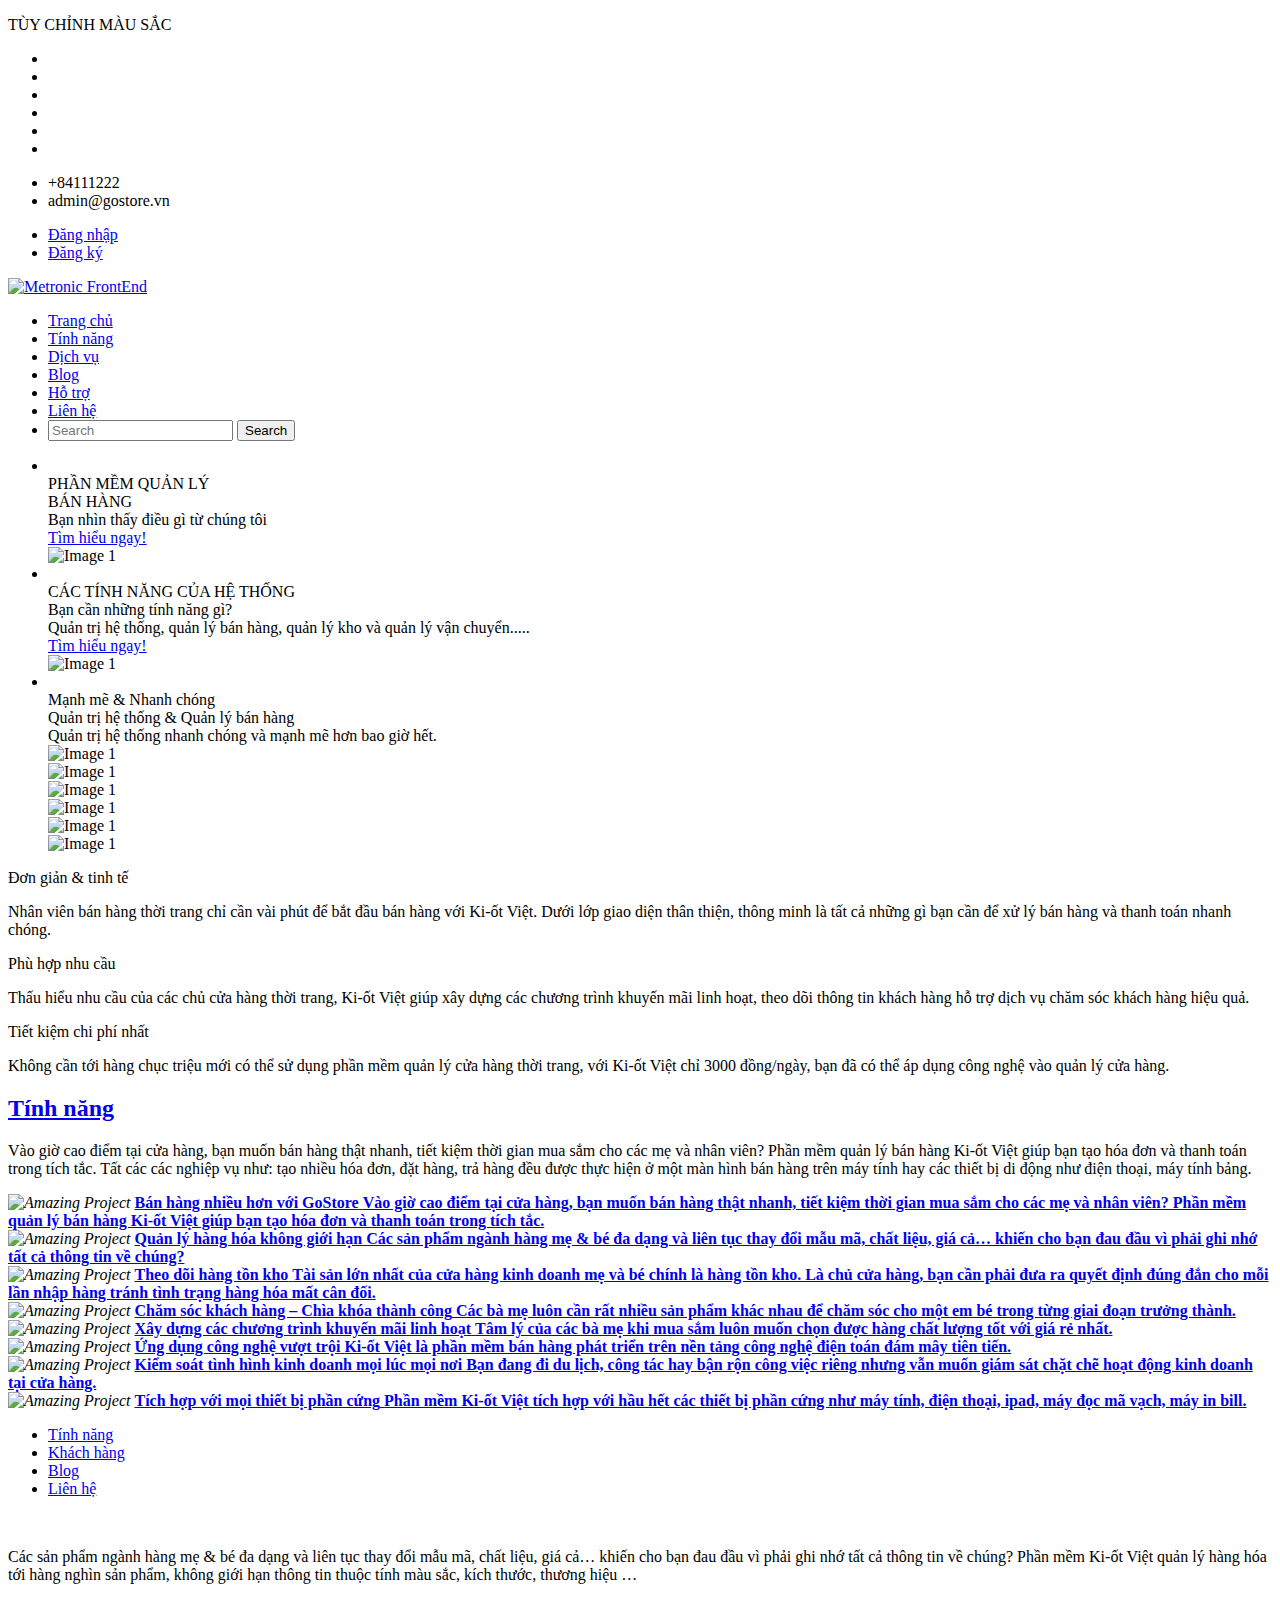
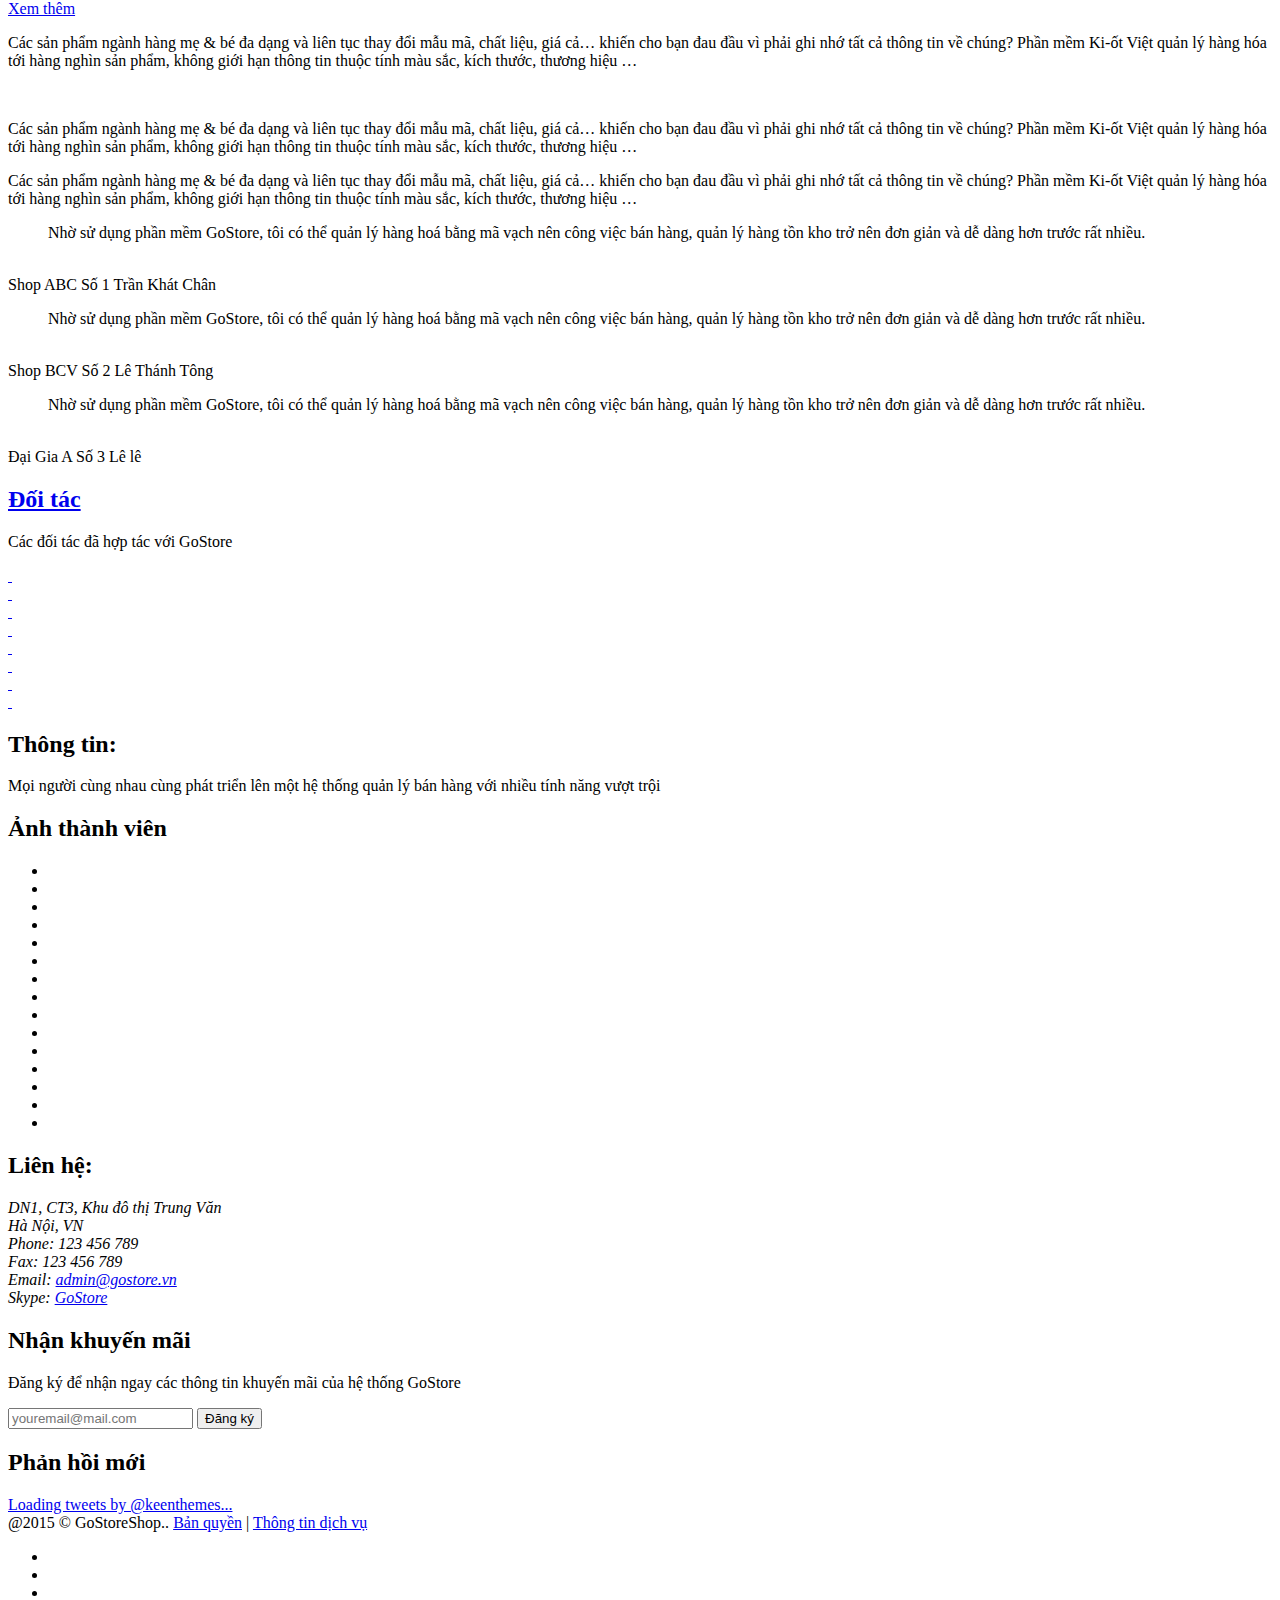
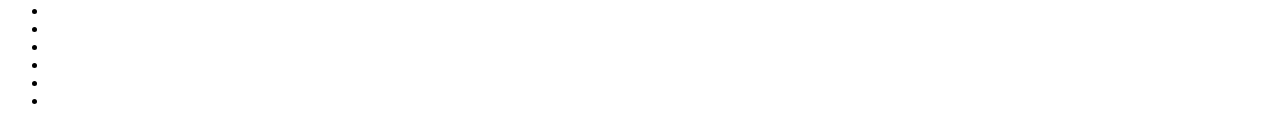
==== frontend/index.html @ a4b16a79 "TinhNangBangGia" ====
﻿<!DOCTYPE html>
<!-- 
Template Name: Metronic - Responsive Admin Dashboard Template build with Twitter Bootstrap 3.2.0
Version: 3.4
Author: KeenThemes
Website: http://www.keenthemes.com/
Contact: support@keenthemes.com
Follow: www.twitter.com/keenthemes
Like: www.facebook.com/keenthemes
Purchase: http://themeforest.net/item/metronic-responsive-admin-dashboard-template/4021469?ref=keenthemes
License: You must have a valid license purchased only from themeforest (the above link) in order to legally use the theme for your project.
-->
<!--[if IE 8]> <html lang="en" class="ie8 no-js"> <![endif]-->
<!--[if IE 9]> <html lang="en" class="ie9 no-js"> <![endif]-->
<!--[if !IE]><!-->
<html lang="en">
<!--<![endif]-->

<!-- Head BEGIN -->
<head>
  <meta charset="utf-8">
  <title>Phần mềm quản lý bán hàng GoStore</title>

  <meta content="width=device-width, initial-scale=1.0" name="viewport">
  <meta http-equiv="X-UA-Compatible" content="IE=edge,chrome=1">

  <meta content="Metronic Shop UI description" name="description">
  <meta content="Metronic Shop UI keywords" name="keywords">
  <meta content="keenthemes" name="author">

  <meta property="og:site_name" content="-CUSTOMER VALUE-">
  <meta property="og:title" content="-CUSTOMER VALUE-">
  <meta property="og:description" content="-CUSTOMER VALUE-">
  <meta property="og:type" content="website">
  <meta property="og:image" content="-CUSTOMER VALUE-"><!-- link to image for socio -->
  <meta property="og:url" content="-CUSTOMER VALUE-">

  <link rel="shortcut icon" href="favicon.ico">

  <!-- Fonts START -->
  <link href="http://fonts.googleapis.com/css?family=Open+Sans:300,400,600,700|PT+Sans+Narrow|Source+Sans+Pro:200,300,400,600,700,900&amp;subset=all" rel="stylesheet" type="text/css">
  <!-- Fonts END -->

  <!-- Global styles START -->          
  <link href="../assets/global/plugins/font-awesome/css/font-awesome.min.css" rel="stylesheet">
  <link href="../assets/global/plugins/bootstrap/css/bootstrap.min.css" rel="stylesheet">
  <!-- Global styles END --> 
   
  <!-- Page level plugin styles START -->
    <link href="../assets/global/plugins/fancybox/source/jquery.fancybox.css" rel="stylesheet">
    <link href="../assets/global/plugins/carousel-owl-carousel/owl-carousel/owl.carousel.css" rel="stylesheet">
    <link href="../assets/global/plugins/slider-revolution-slider/rs-plugin/css/settings.css" rel="stylesheet">
  <!-- Page level plugin styles END -->

  <!-- Theme styles START -->
    <link href="../assets/global/css/components.css" rel="stylesheet">
    <link href="../assets/frontend/layout/css/style.css" rel="stylesheet">
    <link href="../assets/frontend/pages/css/style-revolution-slider.css" rel="stylesheet"><!-- metronic revo slider styles -->
    <link href="../assets/frontend/layout/css/style-responsive.css" rel="stylesheet">
    <link href="../assets/frontend/layout/css/themes/red.css" rel="stylesheet" id="style-color">
    <link href="../assets/frontend/layout/css/custom.css" rel="stylesheet">
  <!-- Theme styles END -->
</head>
<!-- Head END -->

<!-- Body BEGIN -->
<body class="corporate">
    <!-- BEGIN STYLE CUSTOMIZER -->
    <div class="color-panel hidden-sm">
      <div class="color-mode-icons icon-color"></div>
      <div class="color-mode-icons icon-color-close"></div>
      <div class="color-mode">
        <p>TÙY CHỈNH MÀU SẮC</p>
        <ul class="inline">
          <li class="color-red current color-default" data-style="red"></li>
          <li class="color-blue" data-style="blue"></li>
          <li class="color-green" data-style="green"></li>
          <li class="color-orange" data-style="orange"></li>
          <li class="color-gray" data-style="gray"></li>
          <li class="color-turquoise" data-style="turquoise"></li>
        </ul>
      </div>
    </div>
    <!-- END BEGIN STYLE CUSTOMIZER --> 

    <!-- BEGIN TOP BAR -->
    <div class="pre-header">
        <div class="container">
            <div class="row">
                <!-- BEGIN TOP BAR LEFT PART -->
                <div class="col-md-6 col-sm-6 additional-shop-info">
                    <ul class="list-unstyled list-inline">
                        <li><i class="fa fa-phone"></i><span>+84111222</span></li>
                        <li><i class="fa fa-envelope-o"></i><span>admin@gostore.vn</span></li>
                    </ul>
                </div>
                <!-- END TOP BAR LEFT PART -->
                <!-- BEGIN TOP BAR MENU -->
                <div class="col-md-6 col-sm-6 additional-nav">
                    <ul class="list-unstyled list-inline pull-right">
                        <li><a href="page-login.html">Đăng nhập</a></li>
                        <li><a href="page-reg-page.html">Đăng ký</a></li>
                    </ul>
                </div>
                <!-- END TOP BAR MENU -->
            </div>
        </div>        
    </div>
    <!-- END TOP BAR -->
    <!-- BEGIN HEADER -->
    <div class="header">
      <div class="container">
        <a class="site-logo" href="index.html"><img src="../assets/frontend/layout/img/logos/logo-corp-red.png" alt="Metronic FrontEnd"></a>

        <a href="javascript:void(0);" class="mobi-toggler"><i class="fa fa-bars"></i></a>

        <!-- BEGIN NAVIGATION -->
        <div class="header-navigation pull-right font-transform-inherit">
          <ul>
              <li><a href="index.html">Trang chủ</a></li>
              <li><a href="TinhNang.html">Tính năng</a></li>
              <li><a href="page-prices.html">Dịch vụ</a></li>
              <li><a href="Blog.html">Blog</a></li>
              <li><a href="HoTro.html">Hỗ trợ</a></li>
              <li><a href="Liên hệ.html">Liên hệ</a></li>           

            <!-- BEGIN TOP SEARCH -->
            <li class="menu-search">
              <span class="sep"></span>
              <i class="fa fa-search search-btn"></i>
              <div class="search-box">
                <form action="#">
                  <div class="input-group">
                    <input type="text" placeholder="Search" class="form-control">
                    <span class="input-group-btn">
                      <button class="btn btn-primary" type="submit">Search</button>
                    </span>
                  </div>
                </form>
              </div> 
            </li>
            <!-- END TOP SEARCH -->
          </ul>
        </div>
        <!-- END NAVIGATION -->
      </div>
    </div>
    <!-- Header END -->

    <!-- BEGIN SLIDER -->
    <div class="page-slider margin-bottom-40">
      <div class="fullwidthbanner-container revolution-slider">
        <div class="fullwidthabnner">
          <ul id="revolutionul">
            <!-- THE NEW SLIDE -->
            <li data-transition="fade" data-slotamount="8" data-masterspeed="700" data-delay="9400" data-thumb="../assets/frontend/pages/img/revolutionslider/thumbs/thumb2.jpg">
              <!-- THE MAIN IMAGE IN THE FIRST SLIDE -->
              <img src="../assets/frontend/pages/img/revolutionslider/bg9.jpg" alt="">
              
              <div class="caption lft slide_title_white slide_item_left"
                data-x="30"
                data-y="90"
                data-speed="400"
                data-start="1500"
                data-easing="easeOutExpo">
                PHẦN MỀM QUẢN LÝ<br><span class="slide_title_white_bold">BÁN HÀNG</span>
              </div>
              <div class="caption lft slide_subtitle_white slide_item_left"
                data-x="87"
                data-y="245"
                data-speed="400"
                data-start="2000"
                data-easing="easeOutExpo">
                Bạn nhìn thấy điều gì từ chúng tôi
              </div>
              <a class="caption lft btn dark slide_btn slide_item_left" href="http://themeforest.net/item/metronic-responsive-admin-dashboard-template/4021469?ref=keenthemes"
                data-x="187"
                data-y="315"
                data-speed="400"
                data-start="3000"
                data-easing="easeOutExpo">
                Tìm hiểu ngay!
              </a>                        
              <div class="caption lfb"
                data-x="640" 
                data-y="0" 
                data-speed="700" 
                data-start="1000" 
                data-easing="easeOutExpo">
                <img src="../assets/frontend/pages/img/revolutionslider/lady.png" alt="Image 1">
              </div>
            </li>    

            <!-- THE FIRST SLIDE -->
            <li data-transition="fade" data-slotamount="8" data-masterspeed="700" data-delay="9400" data-thumb="../assets/frontend/pages/img/revolutionslider/thumbs/thumb2.jpg">
              <!-- THE MAIN IMAGE IN THE FIRST SLIDE -->
              <img src="../assets/frontend/pages/img/revolutionslider/bg1.jpg" alt="">
                            
              <div class="caption lft slide_title slide_item_left"
                data-x="30"
                data-y="105"
                data-speed="400"
                data-start="1500"
                data-easing="easeOutExpo">
                CÁC TÍNH NĂNG CỦA HỆ THỐNG 
              </div>
              <div class="caption lft slide_subtitle slide_item_left"
                data-x="30"
                data-y="180"
                data-speed="400"
                data-start="2000"
                data-easing="easeOutExpo">
                Bạn cần những tính năng gì?
              </div>
              <div class="caption lft slide_desc slide_item_left"
                data-x="30"
                data-y="220"
                data-speed="400"
                data-start="2500"
                data-easing="easeOutExpo">
                Quản trị hệ thống, quản lý bán hàng, quản lý kho và quản lý vận chuyển.....
              </div>
              <a class="caption lft btn green slide_btn slide_item_left" href="http://themeforest.net/item/metronic-responsive-admin-dashboard-template/4021469?ref=keenthemes"
                data-x="30"
                data-y="290"
                data-speed="400"
                data-start="3000"
                data-easing="easeOutExpo">
                Tìm hiểu ngay!
              </a>                        
              <div class="caption lfb"
                data-x="640" 
                data-y="55" 
                data-speed="700" 
                data-start="1000" 
                data-easing="easeOutExpo">
                <img src="../assets/frontend/pages/img/revolutionslider/man-winner.png" alt="Image 1">
              </div>
            </li>

            <!-- THE SECOND SLIDE -->
            <li data-transition="fade" data-slotamount="7" data-masterspeed="300" data-delay="9400" data-thumb="../assets/frontend/pages/img/revolutionslider/thumbs/thumb2.jpg">                        
              <img src="../assets/frontend/pages/img/revolutionslider/bg2.jpg" alt="">
              <div class="caption lfl slide_title slide_item_left"
                data-x="30"
                data-y="125"
                data-speed="400"
                data-start="3500"
                data-easing="easeOutExpo">
                Mạnh mẽ &amp; Nhanh chóng
              </div>
              <div class="caption lfl slide_subtitle slide_item_left"
                data-x="30"
                data-y="200"
                data-speed="400"
                data-start="4000"
                data-easing="easeOutExpo">
                Quản trị hệ thống &amp; Quản lý bán hàng
              </div>
              <div class="caption lfl slide_desc slide_item_left"
                data-x="30"
                data-y="245"
                data-speed="400"
                data-start="4500"
                data-easing="easeOutExpo">
                Quản trị hệ thống nhanh chóng và mạnh mẽ hơn bao giờ hết.
              </div>                        
              <div class="caption lfr slide_item_right" 
                data-x="635" 
                data-y="105" 
                data-speed="1200" 
                data-start="1500" 
                data-easing="easeOutBack">
                <img src="../assets/frontend/pages/img/revolutionslider/mac.png" alt="Image 1">
              </div>
              <div class="caption lfr slide_item_right" 
                data-x="580" 
                data-y="245" 
                data-speed="1200" 
                data-start="2000" 
                data-easing="easeOutBack">
                <img src="../assets/frontend/pages/img/revolutionslider/ipad.png" alt="Image 1">
              </div>
              <div class="caption lfr slide_item_right" 
                data-x="735" 
                data-y="290" 
                data-speed="1200" 
                data-start="2500" 
                data-easing="easeOutBack">
                <img src="../assets/frontend/pages/img/revolutionslider/iphone.png" alt="Image 1">
              </div>
              <div class="caption lfr slide_item_right" 
                data-x="835" 
                data-y="230" 
                data-speed="1200" 
                data-start="3000" 
                data-easing="easeOutBack">
                <img src="../assets/frontend/pages/img/revolutionslider/macbook.png" alt="Image 1">
              </div>
              <div class="caption lft slide_item_right" 
                data-x="865" 
                data-y="45" 
                data-speed="500" 
                data-start="5000" 
                data-easing="easeOutBack">
                <img src="../assets/frontend/pages/img/revolutionslider/hint1-red.png" id="rev-hint1" alt="Image 1">
              </div>                        
              <div class="caption lfb slide_item_right" 
                data-x="355" 
                data-y="355" 
                data-speed="500" 
                data-start="5500" 
                data-easing="easeOutBack">
                <img src="../assets/frontend/pages/img/revolutionslider/hint2-red.png" id="rev-hint2" alt="Image 1">
              </div>
            </li>                       
            </ul>
                <div class="tp-bannertimer tp-bottom"></div>
            </div>
        </div>
    </div>
    <!-- END SLIDER -->

    <div class="main">
      <div class="container">
        <!-- BEGIN SERVICE BOX -->   
        <div class="row service-box margin-bottom-40">
          <div class="col-md-4 col-sm-4">
            <div class="service-box-heading">
              <em><i class="fa fa-location-arrow blue"></i></em>
              <span>Đơn giản & tinh tế</span>
            </div>
            <p>Nhân viên bán hàng thời trang chỉ cần vài phút để bắt đầu bán hàng với Ki-ốt Việt. Dưới lớp giao diện thân thiện, thông minh là tất cả những gì bạn cần để xử lý bán hàng và thanh toán nhanh chóng.</p>
          </div>
          <div class="col-md-4 col-sm-4">
            <div class="service-box-heading">
              <em><i class="fa fa-check red"></i></em>
              <span>Phù hợp nhu cầu</span>
            </div>
            <p>Thấu hiểu nhu cầu của các chủ cửa hàng thời trang, Ki-ốt Việt giúp xây dựng các chương trình khuyến mãi linh hoạt, theo dõi thông tin khách hàng hỗ trợ dịch vụ chăm sóc khách hàng hiệu quả.</p>
          </div>
          <div class="col-md-4 col-sm-4">
            <div class="service-box-heading">
              <em><i class="fa fa-compress green"></i></em>
              <span>Tiết kiệm chi phí nhất</span>
            </div>
            <p>Không cần tới hàng chục triệu mới có thể sử dụng phần mềm quản lý cửa hàng thời trang, với Ki-ốt Việt chỉ 3000 đồng/ngày, bạn đã có thể áp dụng công nghệ vào quản lý cửa hàng.</p>
          </div>
        </div>
        <!-- END SERVICE BOX -->

        <!-- BEGIN RECENT WORKS -->
        <div class="row recent-work margin-bottom-40">
          <div class="col-md-3">
            <h2><a href="portfolio.html">Tính năng</a></h2>
            <p>Vào giờ cao điểm tại cửa hàng, bạn muốn bán hàng thật nhanh, tiết kiệm thời gian mua sắm cho các mẹ và nhân viên? Phần mềm quản lý bán hàng Ki-ốt Việt giúp bạn tạo hóa đơn và thanh toán trong tích tắc. Tất các các nghiệp vụ như: tạo nhiều hóa đơn, đặt hàng, trả hàng đều được thực hiện ở một màn hình bán hàng trên máy tính hay các thiết bị di động như điện thoại, máy tính bảng.</p>
          </div>
          <div class="col-md-9">
            <div class="owl-carousel owl-carousel3">
              <div class="recent-work-item">
                <em>
                  <img src="../assets/frontend/pages/img/works/img1.jpg" alt="Amazing Project" class="img-responsive">
                  <a href="portfolio-item.html"><i class="fa fa-link"></i></a>
                  <a href="../assets/frontend/pages/img/works/img1.jpg" class="fancybox-button" title="Project Name #1" data-rel="fancybox-button"><i class="fa fa-search"></i></a>
                </em>
                <a class="recent-work-description" href="javascript:;">
                  <strong>Bán hàng nhiều hơn với GoStore</strong>
                  <b>Vào giờ cao điểm tại cửa hàng, bạn muốn bán hàng thật nhanh, tiết kiệm thời gian mua sắm cho các mẹ và nhân viên? Phần mềm quản lý bán hàng Ki-ốt Việt giúp bạn tạo hóa đơn và thanh toán trong tích tắc.</b>
                </a>
              </div>
              <div class="recent-work-item">
                <em>
                  <img src="../assets/frontend/pages/img/works/img2.jpg" alt="Amazing Project" class="img-responsive">
                  <a href="portfolio-item.html"><i class="fa fa-link"></i></a>
                  <a href="../assets/frontend/pages/img/works/img2.jpg" class="fancybox-button" title="Project Name #2" data-rel="fancybox-button"><i class="fa fa-search"></i></a>
                </em>
                <a class="recent-work-description" href="javascript:;">
                  <strong>Quản lý hàng hóa không giới hạn</strong>
                  <b>Các sản phẩm ngành hàng mẹ & bé đa dạng và liên tục thay đổi mẫu mã, chất liệu, giá cả… khiến cho bạn đau đầu vì phải ghi nhớ tất cả thông tin về chúng? </b>
                </a>
              </div>
              <div class="recent-work-item">
                <em>
                  <img src="../assets/frontend/pages/img/works/img3.jpg" alt="Amazing Project" class="img-responsive">
                  <a href="portfolio-item.html"><i class="fa fa-link"></i></a>
                  <a href="../assets/frontend/pages/img/works/img3.jpg" class="fancybox-button" title="Project Name #3" data-rel="fancybox-button"><i class="fa fa-search"></i></a>
                </em>
                <a class="recent-work-description" href="javascript:;">
                  <strong>Theo dõi hàng tồn kho</strong>
                  <b>Tài sản lớn nhất của cửa hàng kinh doanh mẹ và bé chính là hàng tồn kho. Là chủ cửa hàng, bạn cần phải đưa ra quyết định đúng đắn cho mỗi lần nhập hàng tránh tình trạng hàng hóa mất cân đối. </b>
                </a>
              </div>
              <div class="recent-work-item">
                <em>
                  <img src="../assets/frontend/pages/img/works/img4.jpg" alt="Amazing Project" class="img-responsive">
                  <a href="portfolio-item.html"><i class="fa fa-link"></i></a>
                  <a href="../assets/frontend/pages/img/works/img4.jpg" class="fancybox-button" title="Project Name #4" data-rel="fancybox-button"><i class="fa fa-search"></i></a>
                </em>
                <a class="recent-work-description" href="javascript:;">
                  <strong>Chăm sóc khách hàng – Chìa khóa thành công</strong>
                  <b>Các bà mẹ luôn cần rất nhiều sản phẩm khác nhau để chăm sóc cho một em bé trong từng giai đoạn trưởng thành.</b>
                </a>
              </div>
              <div class="recent-work-item">
                <em>
                  <img src="../assets/frontend/pages/img/works/img5.jpg" alt="Amazing Project" class="img-responsive">
                  <a href="portfolio-item.html"><i class="fa fa-link"></i></a>
                  <a href="../assets/frontend/pages/img/works/img5.jpg" class="fancybox-button" title="Project Name #5" data-rel="fancybox-button"><i class="fa fa-search"></i></a>
                </em>
                <a class="recent-work-description" href="javascript:;">
                  <strong>Xây dựng các chương trình khuyến mãi linh hoạt</strong>
                  <b>Tâm lý của các bà mẹ khi mua sắm luôn muốn chọn được hàng chất lượng tốt với giá rẻ nhất. </b>
                </a>
              </div>
              <div class="recent-work-item">
                <em>
                  <img src="../assets/frontend/pages/img/works/img6.jpg" alt="Amazing Project" class="img-responsive">
                  <a href="portfolio-item.html"><i class="fa fa-link"></i></a>
                  <a href="../assets/frontend/pages/img/works/img6.jpg" class="fancybox-button" title="Project Name #6" data-rel="fancybox-button"><i class="fa fa-search"></i></a>
                </em>
                <a class="recent-work-description" href="javascript:;">
                  <strong>Ứng dụng công nghệ vượt trội</strong>
                  <b>Ki-ốt Việt là phần mềm bán hàng phát triển trên nền tảng công nghệ điện toán đám mây tiên tiến.</b>
                </a>
              </div>
              <div class="recent-work-item">
                <em>
                  <img src="../assets/frontend/pages/img/works/img3.jpg" alt="Amazing Project" class="img-responsive">
                  <a href="portfolio-item.html"><i class="fa fa-link"></i></a>
                  <a href="../assets/frontend/pages/img/works/img3.jpg" class="fancybox-button" title="Project Name #3" data-rel="fancybox-button"><i class="fa fa-search"></i></a>
                </em>
                <a class="recent-work-description" href="javascript:;">
                  <strong>Kiểm soát tình hình kinh doanh mọi lúc mọi nơi</strong>
                  <b>Bạn đang đi du lịch, công tác hay bận rộn công việc riêng nhưng vẫn muốn giám sát chặt chẽ hoạt động kinh doanh tại cửa hàng. </b>
                </a>
              </div>
              <div class="recent-work-item">
                <em>
                  <img src="../assets/frontend/pages/img/works/img4.jpg" alt="Amazing Project" class="img-responsive">
                  <a href="portfolio-item.html"><i class="fa fa-link"></i></a>
                  <a href="../assets/frontend/pages/img/works/img4.jpg" class="fancybox-button" title="Project Name #4" data-rel="fancybox-button"><i class="fa fa-search"></i></a>
                </em>
                <a class="recent-work-description" href="javascript:;">
                  <strong>Tích hợp với mọi thiết bị phần cứng</strong>
                  <b>Phần mềm Ki-ốt Việt tích hợp với hầu hết các thiết bị phần cứng như máy tính, điện thoại, ipad, máy đọc mã vạch, máy in bill.</b>
                </a>
              </div>
            </div>       
          </div>
        </div>   
        <!-- END RECENT WORKS -->

        <!-- BEGIN TABS AND TESTIMONIALS -->
        <div class="row mix-block margin-bottom-40">
          <!-- TABS -->
          <div class="col-md-7 tab-style-1">
            <ul class="nav nav-tabs">
              <li class="active"><a href="#tab-1" data-toggle="tab">Tính năng</a></li>
              <li><a href="#tab-2" data-toggle="tab">Khách hàng</a></li>
              <li><a href="#tab-3" data-toggle="tab">Blog</a></li>
              <li><a href="#tab-4" data-toggle="tab">Liên hệ</a></li>
            </ul>
            <div class="tab-content">
              <div class="tab-pane row fade in active" id="tab-1">
                <div class="col-md-3 col-sm-3">
                  <a href="assets/temp/photos/img7.jpg" class="fancybox-button" title="Image Title" data-rel="fancybox-button">
                    <img class="img-responsive" src="../assets/frontend/pages/img/photos/img7.jpg" alt="">
                  </a>
                </div>
                <div class="col-md-9 col-sm-9">
                  <p class="margin-bottom-10">Các sản phẩm ngành hàng mẹ & bé đa dạng và liên tục thay đổi mẫu mã, chất liệu, giá cả… khiến cho bạn đau đầu vì phải ghi nhớ tất cả thông tin về chúng? Phần mềm Ki-ốt Việt quản lý hàng hóa tới hàng nghìn sản phẩm, không giới hạn thông tin thuộc tính màu sắc, kích thước, thương hiệu …</p>
                  <p><a class="more" href="javascript:;">Xem thêm <i class="icon-angle-right"></i></a></p>
                </div>
              </div>
              <div class="tab-pane row fade" id="tab-2">
                <div class="col-md-9 col-sm-9">
                  <p>Các sản phẩm ngành hàng mẹ & bé đa dạng và liên tục thay đổi mẫu mã, chất liệu, giá cả… khiến cho bạn đau đầu vì phải ghi nhớ tất cả thông tin về chúng? Phần mềm Ki-ốt Việt quản lý hàng hóa tới hàng nghìn sản phẩm, không giới hạn thông tin thuộc tính màu sắc, kích thước, thương hiệu …</p>
                </div>
                <div class="col-md-3 col-sm-3">
                  <a href="assets/temp/photos/img10.jpg" class="fancybox-button" title="Image Title" data-rel="fancybox-button">
                    <img class="img-responsive" src="../assets/frontend/pages/img/photos/img10.jpg" alt="">
                  </a>
                </div>
              </div>
              <div class="tab-pane fade" id="tab-3">
                <p>Các sản phẩm ngành hàng mẹ & bé đa dạng và liên tục thay đổi mẫu mã, chất liệu, giá cả… khiến cho bạn đau đầu vì phải ghi nhớ tất cả thông tin về chúng? Phần mềm Ki-ốt Việt quản lý hàng hóa tới hàng nghìn sản phẩm, không giới hạn thông tin thuộc tính màu sắc, kích thước, thương hiệu …</p>
              </div>
              <div class="tab-pane fade" id="tab-4">
                <p>Các sản phẩm ngành hàng mẹ & bé đa dạng và liên tục thay đổi mẫu mã, chất liệu, giá cả… khiến cho bạn đau đầu vì phải ghi nhớ tất cả thông tin về chúng? Phần mềm Ki-ốt Việt quản lý hàng hóa tới hàng nghìn sản phẩm, không giới hạn thông tin thuộc tính màu sắc, kích thước, thương hiệu …</p>
              </div>
            </div>
          </div>
          <!-- END TABS -->
        
          <!-- TESTIMONIALS -->
          <div class="col-md-5 testimonials-v1">
            <div id="myCarousel" class="carousel slide">
              <!-- Carousel items -->
              <div class="carousel-inner">
                <div class="active item">
                  <blockquote><p>Nhờ sử dụng phần mềm GoStore, tôi có thể quản lý hàng hoá bằng mã vạch nên công việc bán hàng, quản lý hàng tồn kho trở nên đơn giản và dễ dàng hơn trước rất nhiều.</p></blockquote>
                  <div class="carousel-info">
                    <img class="pull-left" src="../assets/frontend/pages/img/people/img1-small.jpg" alt="">
                    <div class="pull-left">
                      <span class="testimonials-name">Shop ABC</span>
                      <span class="testimonials-post">Số 1 Trần Khát Chân</span>
                    </div>
                  </div>
                </div>
                <div class="item">
                  <blockquote><p>Nhờ sử dụng phần mềm GoStore, tôi có thể quản lý hàng hoá bằng mã vạch nên công việc bán hàng, quản lý hàng tồn kho trở nên đơn giản và dễ dàng hơn trước rất nhiều.</p></blockquote>
                  <div class="carousel-info">
                    <img class="pull-left" src="../assets/frontend/pages/img/people/img5-small.jpg" alt="">
                    <div class="pull-left">
                      <span class="testimonials-name">Shop BCV</span>
                      <span class="testimonials-post">Số 2 Lê Thánh Tông</span>
                    </div>
                  </div>
                </div>
                <div class="item">
                  <blockquote><p>Nhờ sử dụng phần mềm GoStore, tôi có thể quản lý hàng hoá bằng mã vạch nên công việc bán hàng, quản lý hàng tồn kho trở nên đơn giản và dễ dàng hơn trước rất nhiều.</p></blockquote>
                  <div class="carousel-info">
                    <img class="pull-left" src="../assets/frontend/pages/img/people/img2-small.jpg" alt="">
                    <div class="pull-left">
                      <span class="testimonials-name">Đại Gia A</span>
                      <span class="testimonials-post">Số 3 Lê lê</span>
                    </div>
                  </div>
                </div>
              </div>

              <!-- Carousel nav -->
              <a class="left-btn" href="#myCarousel" data-slide="prev"></a>
              <a class="right-btn" href="#myCarousel" data-slide="next"></a>
            </div>
          </div>
          <!-- END TESTIMONIALS -->
        </div>                
        <!-- END TABS AND TESTIMONIALS -->

        

        <!-- BEGIN CLIENTS -->
        <div class="row margin-bottom-40 our-clients">
          <div class="col-md-3">
            <h2><a href="javascript:;">Đối tác  </a></h2>
            <p>Các đối tác đã hợp tác với GoStore</p>
          </div>
          <div class="col-md-9">
            <div class="owl-carousel owl-carousel6-brands">
              <div class="client-item">
                <a href="javascript:;">
                  <img src="../assets/frontend/pages/img/clients/client_1_gray.png" class="img-responsive" alt="">
                  <img src="../assets/frontend/pages/img/clients/client_1.png" class="color-img img-responsive" alt="">
                </a>
              </div>
              <div class="client-item">
                <a href="javascript:;">
                  <img src="../assets/frontend/pages/img/clients/client_2_gray.png" class="img-responsive" alt="">
                  <img src="../assets/frontend/pages/img/clients/client_2.png" class="color-img img-responsive" alt="">
                </a>
              </div>
              <div class="client-item">
                <a href="javascript:;">
                  <img src="../assets/frontend/pages/img/clients/client_3_gray.png" class="img-responsive" alt="">
                  <img src="../assets/frontend/pages/img/clients/client_3.png" class="color-img img-responsive" alt="">
                </a>
              </div>
              <div class="client-item">
                <a href="javascript:;">
                  <img src="../assets/frontend/pages/img/clients/client_4_gray.png" class="img-responsive" alt="">
                  <img src="../assets/frontend/pages/img/clients/client_4.png" class="color-img img-responsive" alt="">
                </a>
              </div>
              <div class="client-item">
                <a href="javascript:;">
                  <img src="../assets/frontend/pages/img/clients/client_5_gray.png" class="img-responsive" alt="">
                  <img src="../assets/frontend/pages/img/clients/client_5.png" class="color-img img-responsive" alt="">
                </a>
              </div>
              <div class="client-item">
                <a href="javascript:;">
                  <img src="../assets/frontend/pages/img/clients/client_6_gray.png" class="img-responsive" alt="">
                  <img src="../assets/frontend/pages/img/clients/client_6.png" class="color-img img-responsive" alt="">
                </a>
              </div>
              <div class="client-item">
                <a href="javascript:;">
                  <img src="../assets/frontend/pages/img/clients/client_7_gray.png" class="img-responsive" alt="">
                  <img src="../assets/frontend/pages/img/clients/client_7.png" class="color-img img-responsive" alt="">
                </a>
              </div>
              <div class="client-item">
                <a href="javascript:;">
                  <img src="../assets/frontend/pages/img/clients/client_8_gray.png" class="img-responsive" alt="">
                  <img src="../assets/frontend/pages/img/clients/client_8.png" class="color-img img-responsive" alt="">
                </a>
              </div>                  
            </div>
          </div>          
        </div>
        <!-- END CLIENTS -->
      </div>
    </div>

    <!-- BEGIN PRE-FOOTER -->
    <div class="pre-footer">
      <div class="container">
        <div class="row">
          <!-- BEGIN BOTTOM ABOUT BLOCK -->
          <div class="col-md-4 col-sm-6 pre-footer-col">
            <h2>Thông tin:</h2>
            <p>Mọi người cùng nhau cùng phát triển lên một hệ thống quản lý bán hàng với nhiều tính năng vượt trội </p>

            <div class="photo-stream">
              <h2>Ảnh thành viên</h2>
              <ul class="list-unstyled">
                <li><a href="javascript:;"><img alt="" src="../assets/frontend/pages/img/people/img5-small.jpg"></a></li>
                <li><a href="javascript:;"><img alt="" src="../assets/frontend/pages/img/works/img1.jpg"></a></li>
                <li><a href="javascript:;"><img alt="" src="../assets/frontend/pages/img/people/img4-large.jpg"></a></li>
                <li><a href="javascript:;"><img alt="" src="../assets/frontend/pages/img/works/img6.jpg"></a></li>
                <li><a href="javascript:;"><img alt="" src="../assets/frontend/pages/img/works/img3.jpg"></a></li>
                <li><a href="javascript:;"><img alt="" src="../assets/frontend/pages/img/people/img2-large.jpg"></a></li>
                <li><a href="javascript:;"><img alt="" src="../assets/frontend/pages/img/works/img2.jpg"></a></li>
                <li><a href="javascript:;"><img alt="" src="../assets/frontend/pages/img/works/img5.jpg"></a></li>
                <li><a href="javascript:;"><img alt="" src="../assets/frontend/pages/img/people/img5-small.jpg"></a></li>
                <li><a href="javascript:;"><img alt="" src="../assets/frontend/pages/img/works/img1.jpg"></a></li>
                <li><a href="javascript:;"><img alt="" src="../assets/frontend/pages/img/people/img4-large.jpg"></a></li>
                <li><a href="javascript:;"><img alt="" src="../assets/frontend/pages/img/works/img6.jpg"></a></li>
                <li><a href="javascript:;"><img alt="" src="../assets/frontend/pages/img/works/img3.jpg"></a></li>
                <li><a href="javascript:;"><img alt="" src="../assets/frontend/pages/img/people/img2-large.jpg"></a></li>
                <li><a href="javascript:;"><img alt="" src="../assets/frontend/pages/img/works/img2.jpg"></a></li>
              </ul>                    
            </div>
          </div>
          <!-- END BOTTOM ABOUT BLOCK -->

          <!-- BEGIN BOTTOM CONTACTS -->
          <div class="col-md-4 col-sm-6 pre-footer-col">
            <h2>Liên hệ:</h2>
            <address class="margin-bottom-40">
              DN1, CT3, Khu đô thị Trung Văn<br>
              Hà Nội, VN<br>
              Phone: 123 456 789<br>
              Fax: 123 456 789<br>
              Email: <a href="mailto:info@metronic.com">admin@gostore.vn</a><br>
              Skype: <a href="skype:metronic">GoStore</a>
            </address>

            <div class="pre-footer-subscribe-box pre-footer-subscribe-box-vertical">
              <h2>Nhận khuyến mãi</h2>
              <p>Đăng ký để nhận ngay các thông tin khuyến mãi của hệ thống GoStore</p>
              <form action="#">
                <div class="input-group">
                  <input type="text" placeholder="youremail@mail.com" class="form-control">
                  <span class="input-group-btn">
                    <button class="btn btn-primary" type="submit">Đăng ký</button>
                  </span>
                </div>
              </form>
            </div>
          </div>
          <!-- END BOTTOM CONTACTS -->

          <!-- BEGIN TWITTER BLOCK --> 
          <div class="col-md-4 col-sm-6 pre-footer-col">
            <h2 class="margin-bottom-0">Phản hồi mới</h2>
            <a class="twitter-timeline" href="https://twitter.com/twitterapi" data-tweet-limit="2" data-theme="dark" data-link-color="#57C8EB" data-widget-id="455411516829736961" data-chrome="noheader nofooter noscrollbar noborders transparent">Loading tweets by @keenthemes...</a>
          </div>
          <!-- END TWITTER BLOCK -->
        </div>
      </div>
    </div>
    <!-- END PRE-FOOTER -->

    <!-- BEGIN FOOTER -->
    <div class="footer">
      <div class="container">
        <div class="row">
          <!-- BEGIN COPYRIGHT -->
          <div class="col-md-6 col-sm-6 padding-top-10">
            @2015 © GoStoreShop.. <a href="javascript:;">Bản quyền</a> | <a href="javascript:;">Thông tin dịch vụ</a>
          </div>
          <!-- END COPYRIGHT -->
          <!-- BEGIN PAYMENTS -->
          <div class="col-md-6 col-sm-6">
            <ul class="social-footer list-unstyled list-inline pull-right">
              <li><a href="javascript:;"><i class="fa fa-facebook"></i></a></li>
              <li><a href="javascript:;"><i class="fa fa-google-plus"></i></a></li>
              <li><a href="javascript:;"><i class="fa fa-dribbble"></i></a></li>
              <li><a href="javascript:;"><i class="fa fa-linkedin"></i></a></li>
              <li><a href="javascript:;"><i class="fa fa-twitter"></i></a></li>
              <li><a href="javascript:;"><i class="fa fa-skype"></i></a></li>
              <li><a href="javascript:;"><i class="fa fa-github"></i></a></li>
              <li><a href="javascript:;"><i class="fa fa-youtube"></i></a></li>
              <li><a href="javascript:;"><i class="fa fa-dropbox"></i></a></li>
            </ul>  
          </div>
          <!-- END PAYMENTS -->
        </div>
      </div>
    </div>
    <!-- END FOOTER -->

    <!-- Load javascripts at bottom, this will reduce page load time -->
    <!-- BEGIN CORE PLUGINS (REQUIRED FOR ALL PAGES) -->
    <!--[if lt IE 9]>
    <script src="../assets/global/plugins/respond.min.js"></script>
    <![endif]-->
    <script src="../assets/global/plugins/jquery.min.js" type="text/javascript"></script>
    <script src="../assets/global/plugins/jquery-migrate.min.js" type="text/javascript"></script>
    <script src="../assets/global/plugins/bootstrap/js/bootstrap.min.js" type="text/javascript"></script>      
    <script src="../assets/frontend/layout/scripts/back-to-top.js" type="text/javascript"></script>
    <!-- END CORE PLUGINS -->

    <!-- BEGIN PAGE LEVEL JAVASCRIPTS (REQUIRED ONLY FOR CURRENT PAGE) -->
    <script src="../assets/global/plugins/fancybox/source/jquery.fancybox.pack.js" type="text/javascript"></script><!-- pop up -->
    <script src="../assets/global/plugins/carousel-owl-carousel/owl-carousel/owl.carousel.min.js" type="text/javascript"></script><!-- slider for products -->

    <!-- BEGIN RevolutionSlider -->
  
    <script src="../assets/global/plugins/slider-revolution-slider/rs-plugin/js/jquery.themepunch.plugins.min.js" type="text/javascript"></script>
    <script src="../assets/global/plugins/slider-revolution-slider/rs-plugin/js/jquery.themepunch.revolution.min.js" type="text/javascript"></script> 
    <script src="../assets/global/plugins/slider-revolution-slider/rs-plugin/js/jquery.themepunch.tools.min.js" type="text/javascript"></script> 
    <script src="../assets/frontend/pages/scripts/revo-slider-init.js" type="text/javascript"></script>
    <!-- END RevolutionSlider -->

    <script src="../assets/frontend/layout/scripts/layout.js" type="text/javascript"></script>
    <script type="text/javascript">
        jQuery(document).ready(function() {
            Layout.init();    
            Layout.initOWL();
            RevosliderInit.initRevoSlider();
            Layout.initTwitter();
            Layout.initFixHeaderWithPreHeader(); /* Switch On Header Fixing (only if you have pre-header) */
            Layout.initNavScrolling();
        });
    </script>
    <!-- END PAGE LEVEL JAVASCRIPTS -->
</body>
<!-- END BODY -->
</html>
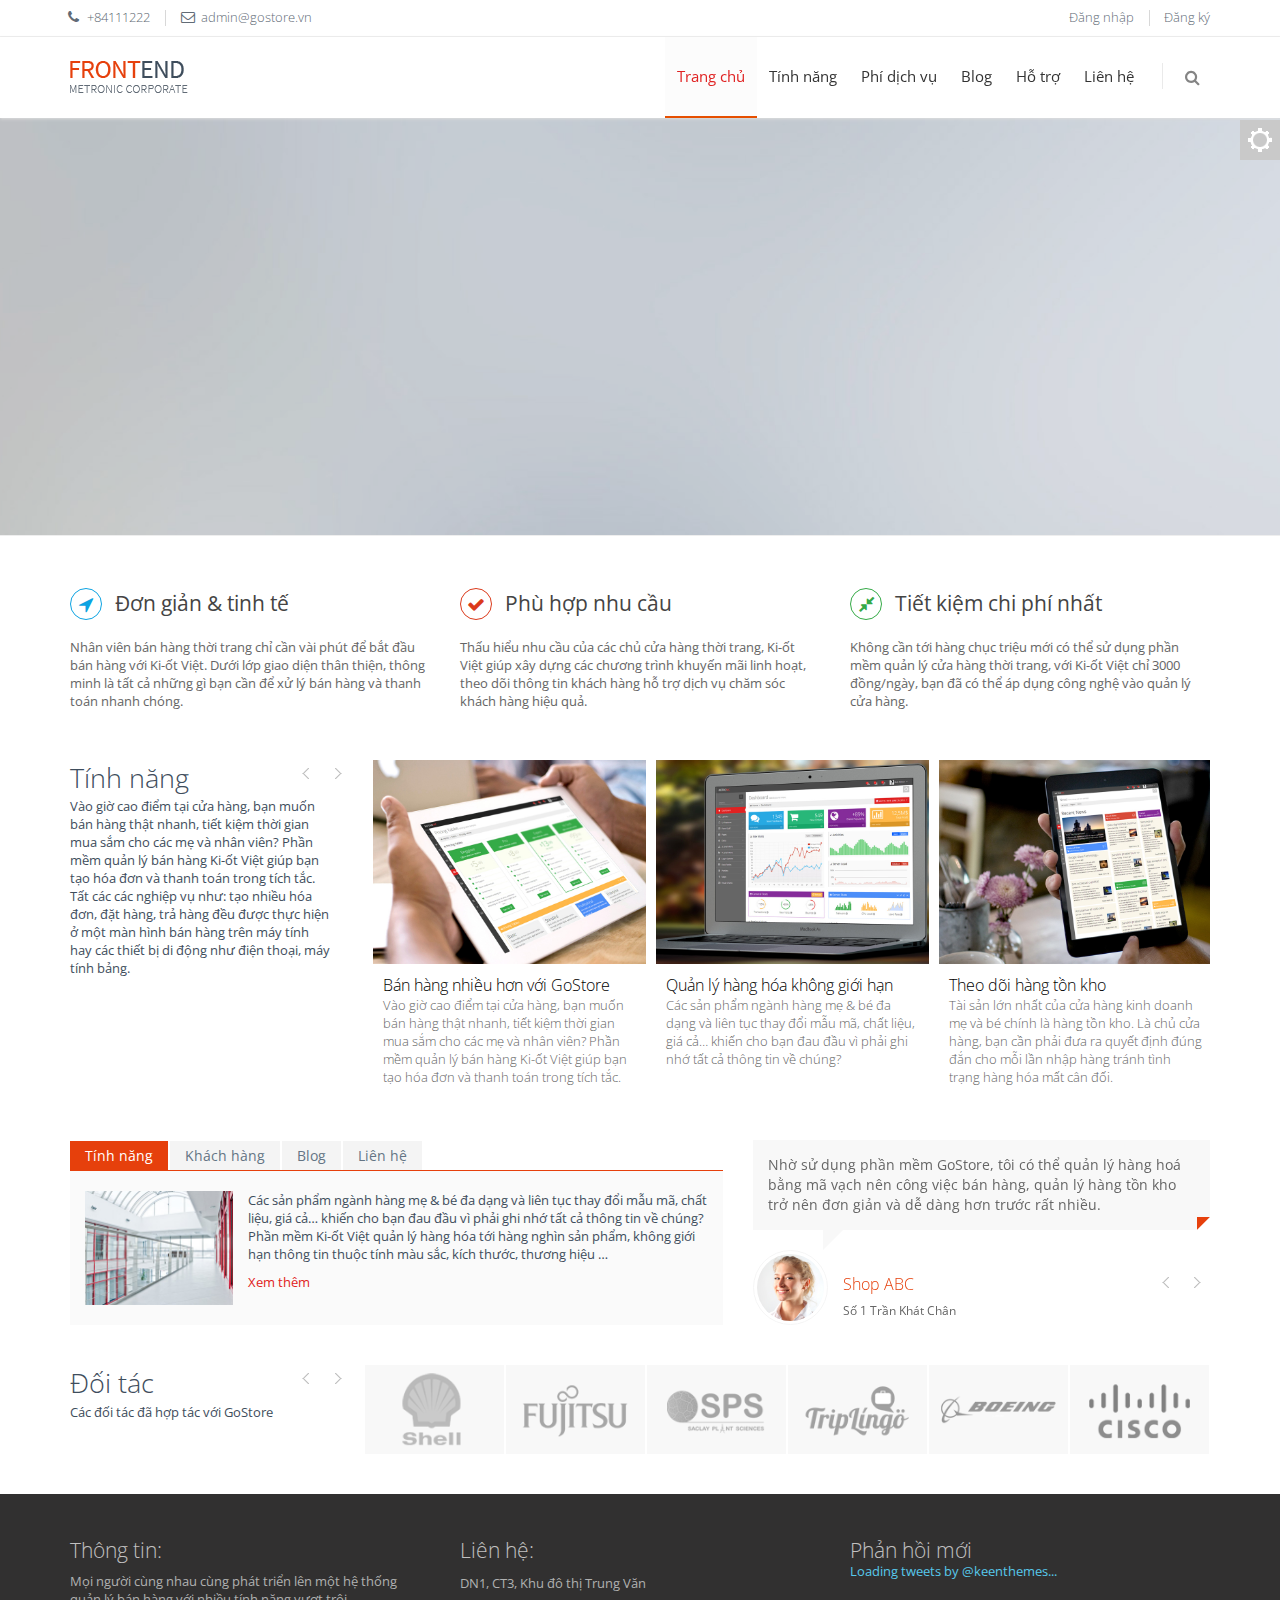
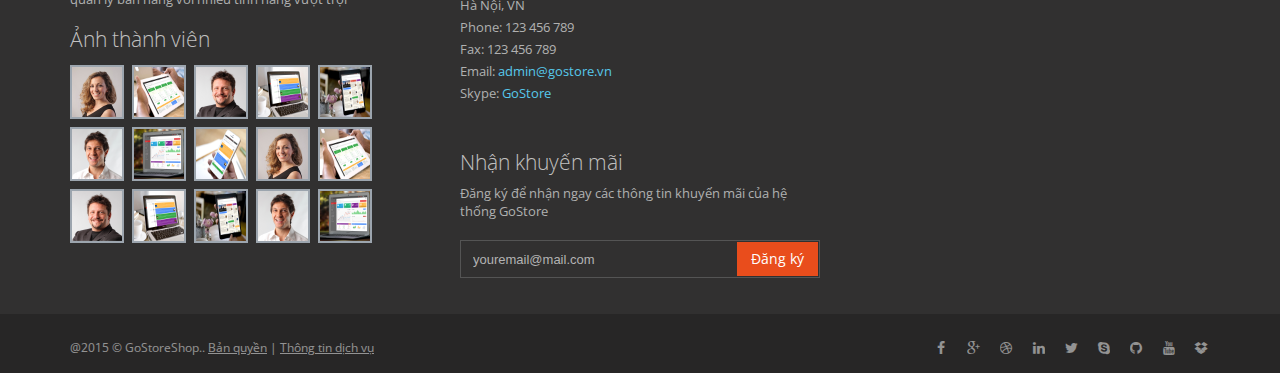
==== commit d5f14395: "Init" ====
--- a/frontend/index.html
+++ b/frontend/index.html
@@ -70,7 +70,7 @@
       <div class="color-mode-icons icon-color"></div>
       <div class="color-mode-icons icon-color-close"></div>
       <div class="color-mode">
-        <p>TÙY CHỈNH MÀU SẮC</p>
+        <p>THEME COLOR</p>
         <ul class="inline">
           <li class="color-red current color-default" data-style="red"></li>
           <li class="color-blue" data-style="blue"></li>
@@ -117,12 +117,37 @@
         <!-- BEGIN NAVIGATION -->
         <div class="header-navigation pull-right font-transform-inherit">
           <ul>
-              <li><a href="index.html">Trang chủ</a></li>
-              <li><a href="TinhNang.html">Tính năng</a></li>
-              <li><a href="page-prices.html">Dịch vụ</a></li>
-              <li><a href="Blog.html">Blog</a></li>
-              <li><a href="HoTro.html">Hỗ trợ</a></li>
-              <li><a href="Liên hệ.html">Liên hệ</a></li>           
+              <li class="dropdown active">
+                  <a class="dropdown-toggle" data-toggle="dropdown" data-target="#" href="javascript:;">
+                      Trang chủ
+                  </a>
+              </li>
+              <li class="dropdown">
+                  <a class="dropdown-toggle" data-toggle="dropdown" data-target="#" href="javascript:;">
+                      Tính năng
+                  </a>
+              </li>
+              <li class="dropdown">
+                  <a class="dropdown-toggle" data-toggle="dropdown" data-target="#" href="javascript:;">
+                      Phí dịch vụ
+                  </a>
+              </li>
+              <li class="dropdown">
+                  <a class="dropdown-toggle" data-toggle="dropdown" data-target="#" href="javascript:;">
+                     Blog
+                  </a>
+              </li>
+              <li class="dropdown">
+                  <a class="dropdown-toggle" data-toggle="dropdown" data-target="#" href="javascript:;">
+                      Hỗ trợ
+                  </a>
+              </li>
+              <li class="dropdown">
+                  <a class="dropdown-toggle" data-toggle="dropdown" data-target="#" href="javascript:;">
+                      Liên hệ
+                  </a>
+              </li>
+             
 
             <!-- BEGIN TOP SEARCH -->
             <li class="menu-search">
--- a/assets/global/plugins/slider-revolution-slider/rs-plugin/css/settings.css
+++ b/assets/global/plugins/slider-revolution-slider/rs-plugin/css/settings.css
@@ -0,0 +1,2434 @@
+/*-----------------------------------------------------------------------------
+
+	-	Revolution Slider 4.1 Captions -
+
+		Screen Stylesheet
+
+version:   	1.4.5
+date:      	27/11/13
+author:		themepunch
+email:     	info@themepunch.com
+website:   	http://www.themepunch.com
+-----------------------------------------------------------------------------*/
+
+
+
+/*************************
+	-	CAPTIONS	-
+**************************/
+
+.tp-static-layers	{	position:absolute; z-index:505; top:0px;left:0px}
+
+.tp-hide-revslider,.tp-caption.tp-hidden-caption	{	visibility:hidden !important; display:none !important}
+
+
+.tp-caption { z-index:1; white-space:nowrap}
+
+.tp-caption-demo .tp-caption	{	position:relative !important; display:inline-block; margin-bottom:10px; margin-right:20px !important}
+
+
+.tp-caption.whitedivider3px {
+
+	color: #000000;
+	text-shadow: none;
+	background-color: rgb(255, 255, 255);
+	background-color: rgba(255, 255, 255, 1);
+	text-decoration: none;
+	min-width: 408px;
+	min-height: 3px;
+	background-position: initial initial;
+	background-repeat: initial initial;
+	border-width: 0px;
+	border-color: #000000;
+	border-style: none;
+}
+
+
+.tp-caption.finewide_large_white {
+color:#ffffff;
+text-shadow:none;
+font-size:60px;
+line-height:60px;
+font-weight:300;
+font-family:"Open Sans", sans-serif;
+background-color:transparent;
+text-decoration:none;
+text-transform:uppercase;
+letter-spacing:8px;
+border-width:0px;
+border-color:rgb(0, 0, 0);
+border-style:none;
+}
+
+.tp-caption.whitedivider3px {
+color:#000000;
+text-shadow:none;
+background-color:rgb(255, 255, 255);
+background-color:rgba(255, 255, 255, 1);
+text-decoration:none;
+font-size:0px;
+line-height:0;
+min-width:468px;
+min-height:3px;
+border-width:0px;
+border-color:rgb(0, 0, 0);
+border-style:none;
+}
+
+.tp-caption.finewide_medium_white {
+color:#ffffff;
+text-shadow:none;
+font-size:37px;
+line-height:37px;
+font-weight:300;
+font-family:"Open Sans", sans-serif;
+background-color:transparent;
+text-decoration:none;
+text-transform:uppercase;
+letter-spacing:5px;
+border-width:0px;
+border-color:rgb(0, 0, 0);
+border-style:none;
+}
+
+.tp-caption.boldwide_small_white {
+font-size:25px;
+line-height:25px;
+font-weight:800;
+font-family:"Open Sans", sans-serif;
+color:rgb(255, 255, 255);
+text-decoration:none;
+background-color:transparent;
+text-shadow:none;
+text-transform:uppercase;
+letter-spacing:5px;
+border-width:0px;
+border-color:rgb(0, 0, 0);
+border-style:none;
+}
+
+.tp-caption.whitedivider3px_vertical {
+color:#000000;
+text-shadow:none;
+background-color:rgb(255, 255, 255);
+background-color:rgba(255, 255, 255, 1);
+text-decoration:none;
+font-size:0px;
+line-height:0;
+min-width:3px;
+min-height:130px;
+border-width:0px;
+border-color:rgb(0, 0, 0);
+border-style:none;
+}
+
+.tp-caption.finewide_small_white {
+color:#ffffff;
+text-shadow:none;
+font-size:25px;
+line-height:25px;
+font-weight:300;
+font-family:"Open Sans", sans-serif;
+background-color:transparent;
+text-decoration:none;
+text-transform:uppercase;
+letter-spacing:5px;
+border-width:0px;
+border-color:rgb(0, 0, 0);
+border-style:none;
+}
+
+.tp-caption.finewide_verysmall_white_mw {
+font-size:13px;
+line-height:25px;
+font-weight:400;
+font-family:"Open Sans", sans-serif;
+color:#ffffff;
+text-decoration:none;
+background-color:transparent;
+text-shadow:none;
+text-transform:uppercase;
+letter-spacing:5px;
+max-width:470px;
+white-space:normal !important;
+border-width:0px;
+border-color:rgb(0, 0, 0);
+border-style:none;
+}
+
+.tp-caption.lightgrey_divider {
+text-decoration:none;
+background-color:rgb(235, 235, 235);
+background-color:rgba(235, 235, 235, 1);
+width:370px;
+height:3px;
+background-position:initial initial;
+background-repeat:initial initial;
+border-width:0px;
+border-color:rgb(34, 34, 34);
+border-style:none;
+}
+
+.tp-caption.finewide_large_white {
+color: #FFF;
+text-shadow: none;
+font-size: 60px;
+line-height: 60px;
+font-weight: 300;
+font-family: "Open Sans", sans-serif;
+background-color: rgba(0, 0, 0, 0);
+text-decoration: none;
+text-transform: uppercase;
+letter-spacing: 8px;
+border-width: 0px;
+border-color: #000;
+border-style: none;
+}
+
+.tp-caption.finewide_medium_white {
+color: #FFF;
+text-shadow: none;
+font-size: 34px;
+line-height: 34px;
+font-weight: 300;
+font-family: "Open Sans", sans-serif;
+background-color: rgba(0, 0, 0, 0);
+text-decoration: none;
+text-transform: uppercase;
+letter-spacing: 5px;
+border-width: 0px;
+border-color: #000;
+border-style: none;
+}
+
+.tp-caption.huge_red {
+position:absolute;
+color:rgb(223,75,107);
+font-weight:400;
+font-size:150px;
+line-height:130px;
+font-family: 'Oswald', sans-serif;
+margin:0px;
+border-width:0px;
+border-style:none;
+white-space:nowrap;
+background-color:rgb(45,49,54);
+padding:0px;
+}
+
+.tp-caption.middle_yellow {
+position:absolute;
+color:rgb(251,213,114);
+font-weight:600;
+font-size:50px;
+line-height:50px;
+font-family: 'Open Sans', sans-serif;
+margin:0px;
+border-width:0px;
+border-style:none;
+white-space:nowrap;
+}
+
+.tp-caption.huge_thin_yellow {
+	position:absolute;
+color:rgb(251,213,114);
+font-weight:300;
+font-size:90px;
+line-height:90px;
+font-family: 'Open Sans', sans-serif;
+margin:0px;
+letter-spacing: 20px;
+border-width:0px;
+border-style:none;
+white-space:nowrap;
+}
+
+.tp-caption.big_dark {
+position:absolute;
+color:#333;
+font-weight:700;
+font-size:70px;
+line-height:70px;
+font-family:"Open Sans";
+margin:0px;
+border-width:0px;
+border-style:none;
+white-space:nowrap;
+}
+
+.tp-caption.medium_dark {
+position:absolute;
+color:#333;
+font-weight:300;
+font-size:40px;
+line-height:40px;
+font-family:"Open Sans";
+margin:0px;
+letter-spacing: 5px;
+border-width:0px;
+border-style:none;
+white-space:nowrap;
+}
+
+
+.tp-caption.medium_grey {
+position:absolute;
+color:#fff;
+text-shadow:0px 2px 5px rgba(0, 0, 0, 0.5);
+font-weight:700;
+font-size:20px;
+line-height:20px;
+font-family:Arial;
+padding:2px 4px;
+margin:0px;
+border-width:0px;
+border-style:none;
+background-color:#888;
+white-space:nowrap;
+}
+
+.tp-caption.small_text {
+position:absolute;
+color:#fff;
+text-shadow:0px 2px 5px rgba(0, 0, 0, 0.5);
+font-weight:700;
+font-size:14px;
+line-height:20px;
+font-family:Arial;
+margin:0px;
+border-width:0px;
+border-style:none;
+white-space:nowrap;
+}
+
+.tp-caption.medium_text {
+position:absolute;
+color:#fff;
+text-shadow:0px 2px 5px rgba(0, 0, 0, 0.5);
+font-weight:700;
+font-size:20px;
+line-height:20px;
+font-family:Arial;
+margin:0px;
+border-width:0px;
+border-style:none;
+white-space:nowrap;
+}
+
+
+.tp-caption.large_bold_white_25 {
+font-size:55px;
+line-height:65px;
+font-weight:700;
+font-family:"Open Sans";
+color:#fff;
+text-decoration:none;
+background-color:transparent;
+text-align:center;
+text-shadow:#000 0px 5px 10px;
+border-width:0px;
+border-color:rgb(255, 255, 255);
+border-style:none;
+}
+
+.tp-caption.medium_text_shadow {
+font-size:25px;
+line-height:25px;
+font-weight:600;
+font-family:"Open Sans";
+color:#fff;
+text-decoration:none;
+background-color:transparent;
+text-align:center;
+text-shadow:#000 0px 5px 10px;
+border-width:0px;
+border-color:rgb(255, 255, 255);
+border-style:none;
+}
+
+.tp-caption.large_text {
+position:absolute;
+color:#fff;
+text-shadow:0px 2px 5px rgba(0, 0, 0, 0.5);
+font-weight:700;
+font-size:40px;
+line-height:40px;
+font-family:Arial;
+margin:0px;
+border-width:0px;
+border-style:none;
+white-space:nowrap;
+}
+
+.tp-caption.medium_bold_grey {
+font-size:30px;
+line-height:30px;
+font-weight:800;
+font-family:"Open Sans";
+color:rgb(102, 102, 102);
+text-decoration:none;
+background-color:transparent;
+text-shadow:none;
+margin:0px;
+padding:1px 4px 0px;
+border-width:0px;
+border-color:rgb(255, 214, 88);
+border-style:none;
+}
+
+.tp-caption.very_large_text {
+position:absolute;
+color:#fff;
+text-shadow:0px 2px 5px rgba(0, 0, 0, 0.5);
+font-weight:700;
+font-size:60px;
+line-height:60px;
+font-family:Arial;
+margin:0px;
+border-width:0px;
+border-style:none;
+white-space:nowrap;
+letter-spacing:-2px;
+}
+
+.tp-caption.very_big_white {
+position:absolute;
+color:#fff;
+text-shadow:none;
+font-weight:800;
+font-size:60px;
+line-height:60px;
+font-family:Arial;
+margin:0px;
+border-width:0px;
+border-style:none;
+white-space:nowrap;
+padding:0px 4px;
+padding-top:1px;
+background-color:#000;
+}
+
+.tp-caption.very_big_black {
+position:absolute;
+color:#000;
+text-shadow:none;
+font-weight:700;
+font-size:60px;
+line-height:60px;
+font-family:Arial;
+margin:0px;
+border-width:0px;
+border-style:none;
+white-space:nowrap;
+padding:0px 4px;
+padding-top:1px;
+background-color:#fff;
+}
+
+.tp-caption.modern_medium_fat {
+position:absolute;
+color:#000;
+text-shadow:none;
+font-weight:800;
+font-size:24px;
+line-height:20px;
+font-family:"Open Sans", sans-serif;
+margin:0px;
+border-width:0px;
+border-style:none;
+white-space:nowrap;
+}
+
+.tp-caption.modern_medium_fat_white {
+position:absolute;
+color:#fff;
+text-shadow:none;
+font-weight:800;
+font-size:24px;
+line-height:20px;
+font-family:"Open Sans", sans-serif;
+margin:0px;
+border-width:0px;
+border-style:none;
+white-space:nowrap;
+}
+
+.tp-caption.modern_medium_light {
+position:absolute;
+color:#000;
+text-shadow:none;
+font-weight:300;
+font-size:24px;
+line-height:20px;
+font-family:"Open Sans", sans-serif;
+margin:0px;
+border-width:0px;
+border-style:none;
+white-space:nowrap;
+}
+
+.tp-caption.modern_big_bluebg {
+position:absolute;
+color:#fff;
+text-shadow:none;
+font-weight:800;
+font-size:30px;
+line-height:36px;
+font-family:"Open Sans", sans-serif;
+padding:3px 10px;
+margin:0px;
+border-width:0px;
+border-style:none;
+background-color:#4e5b6c;
+letter-spacing:0;
+}
+
+.tp-caption.modern_big_redbg {
+position:absolute;
+color:#fff;
+text-shadow:none;
+font-weight:300;
+font-size:30px;
+line-height:36px;
+font-family:"Open Sans", sans-serif;
+padding:3px 10px;
+padding-top:1px;
+margin:0px;
+border-width:0px;
+border-style:none;
+background-color:#de543e;
+letter-spacing:0;
+}
+
+.tp-caption.modern_small_text_dark {
+position:absolute;
+color:#555;
+text-shadow:none;
+font-size:14px;
+line-height:22px;
+font-family:Arial;
+margin:0px;
+border-width:0px;
+border-style:none;
+white-space:nowrap;
+}
+
+.tp-caption.boxshadow {
+-moz-box-shadow:0px 0px 20px rgba(0, 0, 0, 0.5);
+-webkit-box-shadow:0px 0px 20px rgba(0, 0, 0, 0.5);
+box-shadow:0px 0px 20px rgba(0, 0, 0, 0.5);
+}
+
+.tp-caption.black {
+color:#000;
+text-shadow:none;
+}
+
+.tp-caption.noshadow {
+text-shadow:none;
+}
+
+.tp-caption a {
+text-shadow:none;
+-webkit-transition:all 0.2s ease-out;
+-moz-transition:all 0.2s ease-out;
+-o-transition:all 0.2s ease-out;
+-ms-transition:all 0.2s ease-out;
+}
+
+.tp-caption a:hover {
+}
+
+.tp-caption.thinheadline_dark {
+position:absolute;
+color:rgba(0,0,0,0.85);
+text-shadow:none;
+font-weight:300;
+font-size:30px;
+line-height:30px;
+font-family:"Open Sans";
+background-color:transparent;
+}
+
+.tp-caption.thintext_dark {
+position:absolute;
+color:rgba(0,0,0,0.85);
+text-shadow:none;
+font-weight:300;
+font-size:16px;
+line-height:26px;
+font-family:"Open Sans";
+background-color:transparent;
+}
+
+.tp-caption.medium_bg_red a {
+	color: #fff;
+    text-decoration: none;
+}
+
+.tp-caption.medium_bg_red a:hover {
+	color: #fff;
+    text-decoration: underline;
+}
+
+.tp-caption.smoothcircle {
+font-size:30px;
+line-height:75px;
+font-weight:800;
+font-family:"Open Sans";
+color:rgb(255, 255, 255);
+text-decoration:none;
+background-color:rgb(0, 0, 0);
+background-color:rgba(0, 0, 0, 0.498039);
+padding:50px 25px;
+text-align:center;
+border-radius:500px 500px 500px 500px;
+border-width:0px;
+border-color:rgb(0, 0, 0);
+border-style:none;
+}
+
+.tp-caption.largeblackbg {
+font-size:50px;
+line-height:70px;
+font-weight:300;
+font-family:"Open Sans";
+color:rgb(255, 255, 255);
+text-decoration:none;
+background-color:rgb(0, 0, 0);
+padding:0px 20px 5px;
+text-shadow:none;
+border-width:0px;
+border-color:rgb(255, 255, 255);
+border-style:none;
+}
+
+.tp-caption.largepinkbg {
+position:absolute;
+color:#fff;
+text-shadow:none;
+font-weight:300;
+font-size:50px;
+line-height:70px;
+font-family:"Open Sans";
+background-color:#db4360;
+padding:0px 20px;
+-webkit-border-radius:0px;
+-moz-border-radius:0px;
+border-radius:0px;
+}
+
+.tp-caption.largewhitebg {
+position:absolute;
+color:#000;
+text-shadow:none;
+font-weight:300;
+font-size:50px;
+line-height:70px;
+font-family:"Open Sans";
+background-color:#fff;
+padding:0px 20px;
+-webkit-border-radius:0px;
+-moz-border-radius:0px;
+border-radius:0px;
+}
+
+.tp-caption.largegreenbg {
+position:absolute;
+color:#fff;
+text-shadow:none;
+font-weight:300;
+font-size:50px;
+line-height:70px;
+font-family:"Open Sans";
+background-color:#67ae73;
+padding:0px 20px;
+-webkit-border-radius:0px;
+-moz-border-radius:0px;
+border-radius:0px;
+}
+
+.tp-caption.excerpt {
+font-size:36px;
+line-height:36px;
+font-weight:700;
+font-family:Arial;
+color:#ffffff;
+text-decoration:none;
+background-color:rgba(0, 0, 0, 1);
+text-shadow:none;
+margin:0px;
+letter-spacing:-1.5px;
+padding:1px 4px 0px 4px;
+width:150px;
+white-space:normal !important;
+height:auto;
+border-width:0px;
+border-color:rgb(255, 255, 255);
+border-style:none;
+}
+
+.tp-caption.large_bold_grey {
+font-size:60px;
+line-height:60px;
+font-weight:800;
+font-family:"Open Sans";
+color:rgb(102, 102, 102);
+text-decoration:none;
+background-color:transparent;
+text-shadow:none;
+margin:0px;
+padding:1px 4px 0px;
+border-width:0px;
+border-color:rgb(255, 214, 88);
+border-style:none;
+}
+
+.tp-caption.medium_thin_grey {
+font-size:34px;
+line-height:30px;
+font-weight:300;
+font-family:"Open Sans";
+color:rgb(102, 102, 102);
+text-decoration:none;
+background-color:transparent;
+padding:1px 4px 0px;
+text-shadow:none;
+margin:0px;
+border-width:0px;
+border-color:rgb(255, 214, 88);
+border-style:none;
+}
+
+.tp-caption.small_thin_grey {
+font-size:18px;
+line-height:26px;
+font-weight:300;
+font-family:"Open Sans";
+color:rgb(117, 117, 117);
+text-decoration:none;
+background-color:transparent;
+padding:1px 4px 0px;
+text-shadow:none;
+margin:0px;
+border-width:0px;
+border-color:rgb(255, 214, 88);
+border-style:none;
+}
+
+.tp-caption.lightgrey_divider {
+text-decoration:none;
+background-color:rgba(235, 235, 235, 1);
+width:370px;
+height:3px;
+background-position:initial initial;
+background-repeat:initial initial;
+border-width:0px;
+border-color:rgb(34, 34, 34);
+border-style:none;
+}
+
+.tp-caption.large_bold_darkblue {
+font-size:58px;
+line-height:60px;
+font-weight:800;
+font-family:"Open Sans";
+color:rgb(52, 73, 94);
+text-decoration:none;
+background-color:transparent;
+border-width:0px;
+border-color:rgb(255, 214, 88);
+border-style:none;
+}
+
+.tp-caption.medium_bg_darkblue {
+font-size:20px;
+line-height:20px;
+font-weight:800;
+font-family:"Open Sans";
+color:rgb(255, 255, 255);
+text-decoration:none;
+background-color:rgb(52, 73, 94);
+padding:10px;
+border-width:0px;
+border-color:rgb(255, 214, 88);
+border-style:none;
+}
+
+.tp-caption.medium_bold_red {
+font-size:24px;
+line-height:30px;
+font-weight:800;
+font-family:"Open Sans";
+color:rgb(227, 58, 12);
+text-decoration:none;
+background-color:transparent;
+padding:0px;
+border-width:0px;
+border-color:rgb(255, 214, 88);
+border-style:none;
+}
+
+.tp-caption.medium_light_red {
+font-size:21px;
+line-height:26px;
+font-weight:300;
+font-family:"Open Sans";
+color:rgb(227, 58, 12);
+text-decoration:none;
+background-color:transparent;
+padding:0px;
+border-width:0px;
+border-color:rgb(255, 214, 88);
+border-style:none;
+}
+
+.tp-caption.medium_bg_red {
+font-size:20px;
+line-height:20px;
+font-weight:800;
+font-family:"Open Sans";
+color:rgb(255, 255, 255);
+text-decoration:none;
+background-color:rgb(227, 58, 12);
+padding:10px;
+border-width:0px;
+border-color:rgb(255, 214, 88);
+border-style:none;
+}
+
+.tp-caption.medium_bold_orange {
+font-size:24px;
+line-height:30px;
+font-weight:800;
+font-family:"Open Sans";
+color:rgb(243, 156, 18);
+text-decoration:none;
+background-color:transparent;
+border-width:0px;
+border-color:rgb(255, 214, 88);
+border-style:none;
+}
+
+.tp-caption.medium_bg_orange {
+font-size:20px;
+line-height:20px;
+font-weight:800;
+font-family:"Open Sans";
+color:rgb(255, 255, 255);
+text-decoration:none;
+background-color:rgb(243, 156, 18);
+padding:10px;
+border-width:0px;
+border-color:rgb(255, 214, 88);
+border-style:none;
+}
+
+.tp-caption.grassfloor {
+text-decoration:none;
+background-color:rgba(160, 179, 151, 1);
+width:4000px;
+height:150px;
+border-width:0px;
+border-color:rgb(34, 34, 34);
+border-style:none;
+}
+
+.tp-caption.large_bold_white {
+font-size:58px;
+line-height:60px;
+font-weight:800;
+font-family:"Open Sans";
+color:rgb(255, 255, 255);
+text-decoration:none;
+background-color:transparent;
+border-width:0px;
+border-color:rgb(255, 214, 88);
+border-style:none;
+}
+
+.tp-caption.medium_light_white {
+font-size:30px;
+line-height:36px;
+font-weight:300;
+font-family:"Open Sans";
+color:rgb(255, 255, 255);
+text-decoration:none;
+background-color:transparent;
+padding:0px;
+border-width:0px;
+border-color:rgb(255, 214, 88);
+border-style:none;
+}
+
+.tp-caption.mediumlarge_light_white {
+font-size:34px;
+line-height:40px;
+font-weight:300;
+font-family:"Open Sans";
+color:rgb(255, 255, 255);
+text-decoration:none;
+background-color:transparent;
+padding:0px;
+border-width:0px;
+border-color:rgb(255, 214, 88);
+border-style:none;
+}
+
+.tp-caption.mediumlarge_light_white_center {
+font-size:34px;
+line-height:40px;
+font-weight:300;
+font-family:"Open Sans";
+color:#ffffff;
+text-decoration:none;
+background-color:transparent;
+padding:0px 0px 0px 0px;
+text-align:center;
+border-width:0px;
+border-color:rgb(255, 214, 88);
+border-style:none;
+}
+
+.tp-caption.medium_bg_asbestos {
+font-size:20px;
+line-height:20px;
+font-weight:800;
+font-family:"Open Sans";
+color:rgb(255, 255, 255);
+text-decoration:none;
+background-color:rgb(127, 140, 141);
+padding:10px;
+border-width:0px;
+border-color:rgb(255, 214, 88);
+border-style:none;
+}
+
+.tp-caption.medium_light_black {
+font-size:30px;
+line-height:36px;
+font-weight:300;
+font-family:"Open Sans";
+color:rgb(0, 0, 0);
+text-decoration:none;
+background-color:transparent;
+padding:0px;
+border-width:0px;
+border-color:rgb(255, 214, 88);
+border-style:none;
+}
+
+.tp-caption.large_bold_black {
+font-size:58px;
+line-height:60px;
+font-weight:800;
+font-family:"Open Sans";
+color:rgb(0, 0, 0);
+text-decoration:none;
+background-color:transparent;
+border-width:0px;
+border-color:rgb(255, 214, 88);
+border-style:none;
+}
+
+.tp-caption.mediumlarge_light_darkblue {
+font-size:34px;
+line-height:40px;
+font-weight:300;
+font-family:"Open Sans";
+color:rgb(52, 73, 94);
+text-decoration:none;
+background-color:transparent;
+padding:0px;
+border-width:0px;
+border-color:rgb(255, 214, 88);
+border-style:none;
+}
+
+.tp-caption.small_light_white {
+font-size:17px;
+line-height:28px;
+font-weight:300;
+font-family:"Open Sans";
+color:rgb(255, 255, 255);
+text-decoration:none;
+background-color:transparent;
+padding:0px;
+border-width:0px;
+border-color:rgb(255, 214, 88);
+border-style:none;
+}
+
+.tp-caption.roundedimage {
+border-width:0px;
+border-color:rgb(34, 34, 34);
+border-style:none;
+}
+
+.tp-caption.large_bg_black {
+font-size:40px;
+line-height:40px;
+font-weight:800;
+font-family:"Open Sans";
+color:rgb(255, 255, 255);
+text-decoration:none;
+background-color:rgb(0, 0, 0);
+padding:10px 20px 15px;
+border-width:0px;
+border-color:rgb(255, 214, 88);
+border-style:none;
+}
+
+.tp-caption.mediumwhitebg {
+font-size:30px;
+line-height:30px;
+font-weight:300;
+font-family:"Open Sans";
+color:rgb(0, 0, 0);
+text-decoration:none;
+background-color:rgb(255, 255, 255);
+padding:5px 15px 10px;
+text-shadow:none;
+border-width:0px;
+border-color:rgb(0, 0, 0);
+border-style:none;
+}
+
+.tp-caption.medium_bg_orange_new1 {
+font-size:20px;
+line-height:20px;
+font-weight:800;
+font-family:"Open Sans";
+color:rgb(255, 255, 255);
+text-decoration:none;
+background-color:rgb(243, 156, 18);
+padding:10px;
+border-width:0px;
+border-color:rgb(255, 214, 88);
+border-style:none;
+}
+
+
+
+.tp-caption.boxshadow{
+		-moz-box-shadow: 0px 0px 20px rgba(0, 0, 0, 0.5);
+		-webkit-box-shadow: 0px 0px 20px rgba(0, 0, 0, 0.5);
+		box-shadow: 0px 0px 20px rgba(0, 0, 0, 0.5);
+	}
+
+.tp-caption.black{
+		color: #000;
+		text-shadow: none;
+		font-weight: 300;
+		font-size: 19px;
+		line-height: 19px;
+		font-family: 'Open Sans', sans;
+	}
+
+.tp-caption.noshadow {
+		text-shadow: none;
+	}
+
+
+.tp_inner_padding	{	box-sizing:border-box;
+						-webkit-box-sizing:border-box;
+						-moz-box-sizing:border-box;
+						max-height:none !important;	}
+
+
+/*.tp-caption			{	transform:none !important}*/
+
+
+/*********************************
+	-	SPECIAL TP CAPTIONS -
+**********************************/
+.tp-caption .frontcorner		{
+										width: 0;
+										height: 0;
+										border-left: 40px solid transparent;
+										border-right: 0px solid transparent;
+										border-top: 40px solid #00A8FF;
+										position: absolute;left:-40px;top:0px;
+									}
+
+.tp-caption .backcorner		{
+										width: 0;
+										height: 0;
+										border-left: 0px solid transparent;
+										border-right: 40px solid transparent;
+										border-bottom: 40px solid #00A8FF;
+										position: absolute;right:0px;top:0px;
+									}
+
+.tp-caption .frontcornertop		{
+										width: 0;
+										height: 0;
+										border-left: 40px solid transparent;
+										border-right: 0px solid transparent;
+										border-bottom: 40px solid #00A8FF;
+										position: absolute;left:-40px;top:0px;
+									}
+
+.tp-caption .backcornertop		{
+										width: 0;
+										height: 0;
+										border-left: 0px solid transparent;
+										border-right: 40px solid transparent;
+										border-top: 40px solid #00A8FF;
+										position: absolute;right:0px;top:0px;
+									}
+
+
+/***********************************************
+	-	SPECIAL ALTERNATIVE IMAGE SETTINGS	-
+***********************************************/
+
+img.tp-slider-alternative-image	{	width:100%; height:auto;}
+
+/******************************
+	-	BUTTONS	-
+*******************************/
+
+.tp-simpleresponsive .button				{	padding:6px 13px 5px; border-radius: 3px; -moz-border-radius: 3px; -webkit-border-radius: 3px; height:30px;
+												cursor:pointer;
+												color:#fff !important; text-shadow:0px 1px 1px rgba(0, 0, 0, 0.6) !important; font-size:15px; line-height:45px !important;
+												background:url(../images/gradient/g30.png) repeat-x top; font-family: arial, sans-serif; font-weight: bold; letter-spacing: -1px;
+											}
+
+.tp-simpleresponsive  .button.big			{	color:#fff; text-shadow:0px 1px 1px rgba(0, 0, 0, 0.6); font-weight:bold; padding:9px 20px; font-size:19px;  line-height:57px !important; background:url(../images/gradient/g40.png) repeat-x top}
+
+
+.tp-simpleresponsive  .purchase:hover,
+.tp-simpleresponsive  .button:hover,
+.tp-simpleresponsive  .button.big:hover		{	background-position:bottom, 15px 11px}
+
+
+
+	@media only screen and (min-width: 768px) and (max-width: 959px) {
+
+	 }
+
+
+
+	@media only screen and (min-width: 480px) and (max-width: 767px) {
+		.tp-simpleresponsive  .button	{	padding:4px 8px 3px; line-height:25px !important; font-size:11px !important;font-weight:normal;	}
+		.tp-simpleresponsive  a.button { -webkit-transition: none; -moz-transition: none; -o-transition: none; -ms-transition: none;	 }
+
+
+	}
+
+    @media only screen and (min-width: 0px) and (max-width: 479px) {
+		.tp-simpleresponsive  .button	{	padding:2px 5px 2px; line-height:20px !important; font-size:10px !important}
+		.tp-simpleresponsive  a.button { -webkit-transition: none; -moz-transition: none; -o-transition: none; -ms-transition: none;	 }
+	}
+
+
+
+
+
+/*	BUTTON COLORS	*/
+
+
+
+.tp-simpleresponsive  .button.green, .tp-simpleresponsive  .button:hover.green,
+.tp-simpleresponsive  .purchase.green, .tp-simpleresponsive  .purchase:hover.green			{ background-color:#21a117; -webkit-box-shadow:  0px 3px 0px 0px #104d0b;        -moz-box-shadow:   0px 3px 0px 0px #104d0b;        box-shadow:   0px 3px 0px 0px #104d0b;  }
+
+
+.tp-simpleresponsive  .button.blue, .tp-simpleresponsive  .button:hover.blue,
+.tp-simpleresponsive  .purchase.blue, .tp-simpleresponsive  .purchase:hover.blue			{ background-color:#1d78cb; -webkit-box-shadow:  0px 3px 0px 0px #0f3e68;        -moz-box-shadow:   0px 3px 0px 0px #0f3e68;        box-shadow:   0px 3px 0px 0px #0f3e68}
+
+
+.tp-simpleresponsive  .button.red, .tp-simpleresponsive  .button:hover.red,
+.tp-simpleresponsive  .purchase.red, .tp-simpleresponsive  .purchase:hover.red				{ background-color:#cb1d1d; -webkit-box-shadow:  0px 3px 0px 0px #7c1212;        -moz-box-shadow:   0px 3px 0px 0px #7c1212;        box-shadow:   0px 3px 0px 0px #7c1212}
+
+.tp-simpleresponsive  .button.orange, .tp-simpleresponsive  .button:hover.orange,
+.tp-simpleresponsive  .purchase.orange, .tp-simpleresponsive  .purchase:hover.orange		{ background-color:#ff7700; -webkit-box-shadow:  0px 3px 0px 0px #a34c00;        -moz-box-shadow:   0px 3px 0px 0px #a34c00;        box-shadow:   0px 3px 0px 0px #a34c00}
+
+.tp-simpleresponsive  .button.darkgrey, .tp-simpleresponsive  .button.grey,
+.tp-simpleresponsive  .button:hover.darkgrey, .tp-simpleresponsive  .button:hover.grey,
+.tp-simpleresponsive  .purchase.darkgrey, .tp-simpleresponsive  .purchase:hover.darkgrey	{ background-color:#555; -webkit-box-shadow:  0px 3px 0px 0px #222;        -moz-box-shadow:   0px 3px 0px 0px #222;        box-shadow:   0px 3px 0px 0px #222}
+
+.tp-simpleresponsive  .button.lightgrey, .tp-simpleresponsive  .button:hover.lightgrey,
+.tp-simpleresponsive  .purchase.lightgrey, .tp-simpleresponsive  .purchase:hover.lightgrey	{ background-color:#888; -webkit-box-shadow:  0px 3px 0px 0px #555;        -moz-box-shadow:   0px 3px 0px 0px #555;        box-shadow:   0px 3px 0px 0px #555}
+
+
+
+/****************************************************************
+
+	-	SET THE ANIMATION EVEN MORE SMOOTHER ON ANDROID   -
+
+******************************************************************/
+
+/*.tp-simpleresponsive				{	-webkit-perspective: 1500px;
+										-moz-perspective: 1500px;
+										-o-perspective: 1500px;
+										-ms-perspective: 1500px;
+										perspective: 1500px;
+									}*/
+
+
+
+
+/**********************************************
+	-	FULLSCREEN AND FULLWIDHT CONTAINERS	-
+**********************************************/
+
+.fullscreen-container {
+		width:100%;
+		position:relative;
+		padding:0;
+}
+
+
+
+.fullwidthbanner-container{
+	width:100%;
+	position:relative;
+	padding:0;
+	overflow:hidden;
+}
+
+.fullwidthbanner-container .fullwidthbanner{
+	width:100%;
+	position:relative;
+}
+
+
+
+/************************************************
+	  - SOME CAPTION MODIFICATION AT START  -
+*************************************************/
+.tp-simpleresponsive .caption,
+.tp-simpleresponsive .tp-caption {
+	/*-ms-filter: "progid:DXImageTransform.Microsoft.Alpha(Opacity=0)";		-moz-opacity: 0;	-khtml-opacity: 0;	opacity: 0; */
+	position:absolute;visibility: hidden;
+	-webkit-font-smoothing: antialiased !important;
+}
+
+
+.tp-simpleresponsive img	{	max-width:none}
+
+
+
+/******************************
+	-	IE8 HACKS	-
+*******************************/
+.noFilterClass {
+	filter:none !important;
+}
+
+
+/******************************
+	-	SHADOWS		-
+******************************/
+.tp-bannershadow  {
+		position:absolute;
+
+		margin-left:auto;
+		margin-right:auto;
+		-moz-user-select: none;
+        -khtml-user-select: none;
+        -webkit-user-select: none;
+        -o-user-select: none;
+	}
+
+.tp-bannershadow.tp-shadow1 {	background:url(../assets/shadow1.png) no-repeat; background-size:100% 100%; width:890px; height:60px; bottom:-60px}
+.tp-bannershadow.tp-shadow2 {	background:url(../assets/shadow2.png) no-repeat; background-size:100% 100%; width:890px; height:60px;bottom:-60px}
+.tp-bannershadow.tp-shadow3 {	background:url(../assets/shadow3.png) no-repeat; background-size:100% 100%; width:890px; height:60px;bottom:-60px}
+
+
+/********************************
+	-	FULLSCREEN VIDEO	-
+*********************************/
+.caption.fullscreenvideo {	left:0px; top:0px; position:absolute;width:100%;height:100%}
+.caption.fullscreenvideo iframe,
+.caption.fullscreenvideo video	{ width:100% !important; height:100% !important; display: none}
+
+.tp-caption.fullscreenvideo	{	left:0px; top:0px; position:absolute;width:100%;height:100%}
+
+
+.tp-caption.fullscreenvideo iframe,
+.tp-caption.fullscreenvideo iframe video	{ width:100% !important; height:100% !important; display: none}
+
+
+.fullcoveredvideo video,
+.fullscreenvideo video					{	background: #000}
+
+.fullcoveredvideo .tp-poster		{	background-position: center center;background-size: cover;width:100%;height:100%;top:0px;left:0px}
+
+.html5vid.videoisplaying .tp-poster	{	display: none}
+
+.tp-video-play-button		{	background:#000;
+								background:rgba(0,0,0,0.3);
+								padding:5px;
+								border-radius:5px;-moz-border-radius:5px;-webkit-border-radius:5px;
+								position: absolute;
+								top: 50%;
+								left: 50%;
+								font-size: 40px;
+								color: #FFF;
+								z-index: 3;
+								margin-top: -27px;
+								margin-left: -28px;
+								text-align: center;
+								cursor: pointer;
+							}
+
+.html5vid .tp-revstop		{	width:15px;height:20px; border-left:5px solid #fff; border-right:5px solid #fff; position:relative;margin:10px 20px; box-sizing:border-box;-moz-box-sizing:border-box;-webkit-box-sizing:border-box}
+.html5vid .tp-revstop	{	display:none}
+.html5vid.videoisplaying .revicon-right-dir	{	display:none}
+.html5vid.videoisplaying .tp-revstop	{	display:block}
+
+.html5vid.videoisplaying .tp-video-play-button	{	display:none}
+.html5vid:hover .tp-video-play-button { display:block}
+
+.fullcoveredvideo .tp-video-play-button	{	display:none !important}
+
+.tp-video-controls {
+	position: absolute;
+	bottom: 0;
+	left: 0;
+	right: 0;
+	padding: 5px;
+	opacity: 0;
+	-webkit-transition: opacity .3s;
+	-moz-transition: opacity .3s;
+	-o-transition: opacity .3s;
+	-ms-transition: opacity .3s;
+	transition: opacity .3s;
+	background-image: linear-gradient(bottom, rgb(0,0,0) 13%, rgb(50,50,50) 100%);
+	background-image: -o-linear-gradient(bottom, rgb(0,0,0) 13%, rgb(50,50,50) 100%);
+	background-image: -moz-linear-gradient(bottom, rgb(0,0,0) 13%, rgb(50,50,50) 100%);
+	background-image: -webkit-linear-gradient(bottom, rgb(0,0,0) 13%, rgb(50,50,50) 100%);
+	background-image: -ms-linear-gradient(bottom, rgb(0,0,0) 13%, rgb(50,50,50) 100%);
+
+	background-image: -webkit-gradient(
+		linear,
+		left bottom,
+		left top,
+		color-stop(0.13, rgb(0,0,0)),
+		color-stop(1, rgb(50,50,50))
+	);
+	
+	display:table;max-width:100%; overflow:hidden;box-sizing:border-box;-moz-box-sizing:border-box;-webkit-box-sizing:border-box;
+}
+
+.tp-caption:hover .tp-video-controls {
+	opacity: .9;
+}
+
+.tp-video-button {
+	background: rgba(0,0,0,.5);
+	border: 0;
+	color: #EEE;
+	-webkit-border-radius: 3px;
+	-moz-border-radius: 3px;
+	-o-border-radius: 3px;
+	border-radius: 3px;
+	cursor:pointer;
+	line-height:12px;
+	font-size:12px;
+	color:#fff;
+	padding:0px;
+	margin:0px;
+	outline: none;
+	}
+.tp-video-button:hover {
+	cursor: pointer;
+}
+
+
+.tp-video-button-wrap,
+.tp-video-seek-bar-wrap,
+.tp-video-vol-bar-wrap 	{ padding:0px 5px;display:table-cell; }
+
+.tp-video-seek-bar-wrap	{	width:80%}
+.tp-video-vol-bar-wrap	{	width:20%}
+
+.tp-volume-bar,
+.tp-seek-bar		{	width:100%; cursor: pointer;  outline:none; line-height:12px;margin:0; padding:0;}
+
+
+/********************************
+	-	FULLSCREEN VIDEO ENDS	-
+*********************************/
+
+
+/********************************
+	-	DOTTED OVERLAYS	-
+*********************************/
+.tp-dottedoverlay						{	background-repeat:repeat;width:100%;height:100%;position:absolute;top:0px;left:0px;z-index:4}
+.tp-dottedoverlay.twoxtwo				{	background:url(../assets/gridtile.png)}
+.tp-dottedoverlay.twoxtwowhite			{	background:url(../assets/gridtile_white.png)}
+.tp-dottedoverlay.threexthree			{	background:url(../assets/gridtile_3x3.png)}
+.tp-dottedoverlay.threexthreewhite		{	background:url(../assets/gridtile_3x3_white.png)}
+/********************************
+	-	DOTTED OVERLAYS ENDS	-
+*********************************/
+
+
+/************************
+	-	NAVIGATION	-
+*************************/
+
+/** BULLETS **/
+
+.tpclear		{	clear:both}
+
+
+.tp-bullets									{	z-index:1000; position:absolute;
+												-ms-filter: "progid:DXImageTransform.Microsoft.Alpha(Opacity=100)";
+												-moz-opacity: 1;
+												-khtml-opacity: 1;
+												opacity: 1;
+												-webkit-transition: opacity 0.2s ease-out; -moz-transition: opacity 0.2s ease-out; -o-transition: opacity 0.2s ease-out; -ms-transition: opacity 0.2s ease-out;-webkit-transform: translateZ(5px);
+											}
+.tp-bullets.hidebullets					{
+												-ms-filter: "progid:DXImageTransform.Microsoft.Alpha(Opacity=0)";
+												-moz-opacity: 0;
+												-khtml-opacity: 0;
+												opacity: 0;
+											}
+
+
+.tp-bullets.simplebullets.navbar						{ 	border:1px solid #666; border-bottom:1px solid #444; background:url(../assets/boxed_bgtile.png); height:40px; padding:0px 10px; -webkit-border-radius: 5px; -moz-border-radius: 5px; border-radius: 5px }
+
+.tp-bullets.simplebullets.navbar-old					{ 	 background:url(../assets/navigdots_bgtile.png); height:35px; padding:0px 10px; -webkit-border-radius: 5px; -moz-border-radius: 5px; border-radius: 5px }
+
+
+.tp-bullets.simplebullets.round .bullet					{	cursor:pointer; position:relative;	background:url(../assets/bullet.png) no-Repeat top left;	width:20px;	height:20px;  margin-right:0px; float:left; margin-top:0px; margin-left:3px}
+.tp-bullets.simplebullets.round .bullet.last			{	margin-right:3px}
+
+.tp-bullets.simplebullets.round-old .bullet				{	cursor:pointer; position:relative;	background:url(../assets/bullets.png) no-Repeat bottom left;	width:23px;	height:23px;  margin-right:0px; float:left; margin-top:0px}
+.tp-bullets.simplebullets.round-old .bullet.last		{	margin-right:0px}
+
+
+/**	SQUARE BULLETS **/
+.tp-bullets.simplebullets.square .bullet				{	cursor:pointer; position:relative;	background:url(../assets/bullets2.png) no-Repeat bottom left;	width:19px;	height:19px;  margin-right:0px; float:left; margin-top:0px}
+.tp-bullets.simplebullets.square .bullet.last			{	margin-right:0px}
+
+
+/**	SQUARE BULLETS **/
+.tp-bullets.simplebullets.square-old .bullet			{	cursor:pointer; position:relative;	background:url(../assets/bullets2.png) no-Repeat bottom left;	width:19px;	height:19px;  margin-right:0px; float:left; margin-top:0px}
+.tp-bullets.simplebullets.square-old .bullet.last		{	margin-right:0px}
+
+
+/** navbar NAVIGATION VERSION **/
+.tp-bullets.simplebullets.navbar .bullet			{	cursor:pointer; position:relative;	background:url(../assets/bullet_boxed.png) no-Repeat top left;	width:18px;	height:19px;   margin-right:5px; float:left; margin-top:0px}
+
+.tp-bullets.simplebullets.navbar .bullet.first		{	margin-left:0px !important}
+.tp-bullets.simplebullets.navbar .bullet.last		{	margin-right:0px !important}
+
+
+
+/** navbar NAVIGATION VERSION **/
+.tp-bullets.simplebullets.navbar-old .bullet			{	cursor:pointer; position:relative;	background:url(../assets/navigdots.png) no-Repeat bottom left;	width:15px;	height:15px;  margin-left:5px !important; margin-right:5px !important;float:left; margin-top:10px}
+.tp-bullets.simplebullets.navbar-old .bullet.first		{	margin-left:0px !important}
+.tp-bullets.simplebullets.navbar-old .bullet.last		{	margin-right:0px !important}
+
+
+.tp-bullets.simplebullets .bullet:hover,
+.tp-bullets.simplebullets .bullet.selected				{	background-position:top left}
+
+.tp-bullets.simplebullets.round .bullet:hover,
+.tp-bullets.simplebullets.round .bullet.selected,
+.tp-bullets.simplebullets.navbar .bullet:hover,
+.tp-bullets.simplebullets.navbar .bullet.selected		{	background-position:bottom left}
+
+
+
+/*************************************
+	-	TP ARROWS 	-
+**************************************/
+.tparrows												{	-ms-filter: "progid:DXImageTransform.Microsoft.Alpha(Opacity=100)";
+															-moz-opacity: 1;
+															-khtml-opacity: 1;
+															opacity: 1;
+															-webkit-transition: opacity 0.2s ease-out; -moz-transition: opacity 0.2s ease-out; -o-transition: opacity 0.2s ease-out; -ms-transition: opacity 0.2s ease-out;
+															-webkit-transform: translateZ(5000px);
+															-webkit-transform-style: flat;
+															-webkit-backface-visibility: hidden;
+															z-index:600;
+															position: relative;
+
+														}
+.tparrows.hidearrows									{
+															-ms-filter: "progid:DXImageTransform.Microsoft.Alpha(Opacity=0)";
+															-moz-opacity: 0;
+															-khtml-opacity: 0;
+															opacity: 0;
+														}
+.tp-leftarrow											{	z-index:100;cursor:pointer; position:relative;	background:url(../assets/large_left.png) no-Repeat top left;	width:40px;	height:40px;   }
+.tp-rightarrow											{	z-index:100;cursor:pointer; position:relative;	background:url(../assets/large_right.png) no-Repeat top left;	width:40px;	height:40px;   }
+
+
+.tp-leftarrow.round										{	z-index:100;cursor:pointer; position:relative;	background:url(../assets/small_left.png) no-Repeat top left;	width:19px;	height:14px;  margin-right:0px; float:left; margin-top:0px;	}
+.tp-rightarrow.round									{	z-index:100;cursor:pointer; position:relative;	background:url(../assets/small_right.png) no-Repeat top left;	width:19px;	height:14px;  margin-right:0px; float:left;	margin-top:0px}
+
+
+.tp-leftarrow.round-old									{	z-index:100;cursor:pointer; position:relative;	background:url(../assets/arrow_left.png) no-Repeat top left;	width:26px;	height:26px;  margin-right:0px; float:left; margin-top:0px;	}
+.tp-rightarrow.round-old								{	z-index:100;cursor:pointer; position:relative;	background:url(../assets/arrow_right.png) no-Repeat top left;	width:26px;	height:26px;  margin-right:0px; float:left;	margin-top:0px}
+
+
+.tp-leftarrow.navbar									{	z-index:100;cursor:pointer; position:relative;	background:url(../assets/small_left_boxed.png) no-Repeat top left;	width:20px;	height:15px;   float:left;	margin-right:6px; margin-top:12px}
+.tp-rightarrow.navbar									{	z-index:100;cursor:pointer; position:relative;	background:url(../assets/small_right_boxed.png) no-Repeat top left;	width:20px;	height:15px;   float:left;	margin-left:6px; margin-top:12px}
+
+
+.tp-leftarrow.navbar-old								{	z-index:100;cursor:pointer; position:relative;	background:url(../assets/arrowleft.png) no-Repeat top left;		width:9px;	height:16px;   float:left;	margin-right:6px; margin-top:10px}
+.tp-rightarrow.navbar-old								{	z-index:100;cursor:pointer; position:relative;	background:url(../assets/arrowright.png) no-Repeat top left;	width:9px;	height:16px;   float:left;	margin-left:6px; margin-top:10px}
+
+.tp-leftarrow.navbar-old.thumbswitharrow				{	margin-right:10px}
+.tp-rightarrow.navbar-old.thumbswitharrow				{	margin-left:0px}
+
+.tp-leftarrow.square									{	z-index:100;cursor:pointer; position:relative;	background:url(../assets/arrow_left2.png) no-Repeat top left;	width:12px;	height:17px;   float:left;	margin-right:0px; margin-top:0px}
+.tp-rightarrow.square									{	z-index:100;cursor:pointer; position:relative;	background:url(../assets/arrow_right2.png) no-Repeat top left;	width:12px;	height:17px;   float:left;	margin-left:0px; margin-top:0px}
+
+
+.tp-leftarrow.square-old								{	z-index:100;cursor:pointer; position:relative;	background:url(../assets/arrow_left2.png) no-Repeat top left;	width:12px;	height:17px;   float:left;	margin-right:0px; margin-top:0px}
+.tp-rightarrow.square-old								{	z-index:100;cursor:pointer; position:relative;	background:url(../assets/arrow_right2.png) no-Repeat top left;	width:12px;	height:17px;   float:left;	margin-left:0px; margin-top:0px}
+
+
+.tp-leftarrow.default									{	z-index:100;cursor:pointer; position:relative;	background:url(../assets/large_left.png) no-Repeat 0 0;	width:40px;	height:40px;
+
+														}
+.tp-rightarrow.default									{	z-index:100;cursor:pointer; position:relative;	background:url(../assets/large_right.png) no-Repeat 0 0;	width:40px;	height:40px;
+
+														}
+
+
+
+
+.tp-leftarrow:hover,
+.tp-rightarrow:hover 									{	background-position:bottom left}
+
+
+
+
+
+
+/****************************************************************************************************
+	-	TP THUMBS 	-
+*****************************************************************************************************
+
+ - tp-thumbs & tp-mask Width is the width of the basic Thumb Container (500px basic settings)
+
+ - .bullet width & height is the dimension of a simple Thumbnail (basic 100px x 50px)
+
+ *****************************************************************************************************/
+
+
+.tp-bullets.tp-thumbs						{	z-index:1000; position:absolute; padding:3px;background-color:#fff;
+												width:500px;height:50px; 			/* THE DIMENSIONS OF THE THUMB CONTAINER */
+												margin-top:-50px;
+											}
+
+
+.fullwidthbanner-container .tp-thumbs		{  padding:3px}
+
+.tp-bullets.tp-thumbs .tp-mask				{	width:500px; height:50px;  			/* THE DIMENSIONS OF THE THUMB CONTAINER */
+												overflow:hidden; position:relative}
+
+
+.tp-bullets.tp-thumbs .tp-mask .tp-thumbcontainer	{	width:5000px; position:absolute}
+
+.tp-bullets.tp-thumbs .bullet				{   width:100px; height:50px; 			/* THE DIMENSION OF A SINGLE THUMB */
+												cursor:pointer; overflow:hidden;background:none;margin:0;float:left;
+												-ms-filter: "progid:DXImageTransform.Microsoft.Alpha(Opacity=50)";
+												/*filter: alpha(opacity=50);	*/
+												-moz-opacity: 0.5;
+												-khtml-opacity: 0.5;
+												opacity: 0.5;
+
+												-webkit-transition: all 0.2s ease-out; -moz-transition: all 0.2s ease-out; -o-transition: all 0.2s ease-out; -ms-transition: all 0.2s ease-out;
+											}
+
+
+.tp-bullets.tp-thumbs .bullet:hover,
+.tp-bullets.tp-thumbs .bullet.selected		{ 	-ms-filter: "progid:DXImageTransform.Microsoft.Alpha(Opacity=100)";
+
+												-moz-opacity: 1;
+												-khtml-opacity: 1;
+												opacity: 1;
+											}
+.tp-thumbs img								{	width:100%}
+
+
+/************************************
+		-	TP BANNER TIMER		-
+*************************************/
+.tp-bannertimer								{	width:100%; height:10px; background:url(../assets/timer.png);position:absolute; z-index:200;top:0px}
+.tp-bannertimer.tp-bottom					{	bottom:0px;height:5px; top:auto}
+
+
+
+
+/***************************************
+	-	RESPONSIVE SETTINGS 	-
+****************************************/
+
+
+
+
+    @media only screen and (min-width: 0px) and (max-width: 479px) {
+				.responsive .tp-bullets	{	display:none}
+				.responsive .tparrows	{	display:none}
+	}
+
+
+
+
+
+/*********************************************
+
+	-	BASIC SETTINGS FOR THE BANNER	-
+
+***********************************************/
+
+ .tp-simpleresponsive img {
+		-moz-user-select: none;
+        -khtml-user-select: none;
+        -webkit-user-select: none;
+        -o-user-select: none;
+}
+
+
+
+.tp-simpleresponsive a{	text-decoration:none}
+
+.tp-simpleresponsive ul,
+.tp-simpleresponsive ul li,
+.tp-simpleresponsive ul li:before {
+	list-style:none;
+	padding:0 !important;
+	margin:0 !important;
+	list-style:none !important;
+	overflow-x: visible;
+	overflow-y: visible;
+	background-image:none
+}
+
+
+.tp-simpleresponsive >ul >li{
+	list-style:none;
+	position:absolute;
+	visibility:hidden
+}
+
+/*  CAPTION SLIDELINK   **/
+.caption.slidelink a div,
+.tp-caption.slidelink a div {	width:3000px; height:1500px;  background:url(../assets/coloredbg.png) repeat}
+
+.tp-caption.slidelink a span	{	background:url(../assets/coloredbg.png) repeat}
+
+
+
+/*****************************************
+	-	NAVIGATION FANCY EXAMPLES	-
+*****************************************/
+
+.tparrows .tp-arr-imgholder								{ display: none}
+.tparrows .tp-arr-titleholder							{ display: none}
+
+
+
+/*****************************************
+	-	NAVIGATION FANCY EXAMPLES	-
+*****************************************/
+
+/* NAVIGATION PREVIEW 1 */
+.tparrows.preview1 							{	width:100px;height:100px;-webkit-transform-style: preserve-3d; -webkit-perspective: 1000; -moz-perspective: 1000; -webkit-backface-visibility: hidden; -moz-backface-visibility: hidden;background: transparent}
+.tparrows.preview1:after					{	position:absolute; left:0px;top:0px; font-family: "revicons"; color:#fff; font-size:30px; width:100px;height:100px;text-align: center; background:#fff;background:rgba(0,0,0,0.15);z-index:2;line-height:100px; -webkit-transition: background 0.3s, color 0.3s; -moz-transition: background 0.3s, color 0.3s; transition: background 0.3s, color 0.3s}
+.tp-rightarrow.preview1:after				{	content: '\e825';  }
+.tp-leftarrow.preview1:after				{	content: '\e824';  }
+
+.tparrows.preview1:hover:after 				{	background:rgba(255,255,255,1); color:#aaa}
+
+.tparrows.preview1 .tp-arr-imgholder 		{	background-size:cover; background-position:center center; display:block;width:100%;height:100%;position:absolute;top:0px;
+												-webkit-transition: -webkit-transform 0.3s;
+												transition: transform 0.3s;
+												-webkit-backface-visibility: hidden;
+												backface-visibility: hidden;
+											}
+.tparrows.preview1 .tp-arr-iwrapper			{	  -webkit-transition: all 0.3s;transition: all 0.3s;
+												-ms-filter:"progid:DXImageTransform.Microsoft.Alpha(Opacity=0)";filter: alpha(opacity=0);-moz-opacity: 0.0;-khtml-opacity: 0.0;opacity: 0.0}
+.tparrows.preview1:hover .tp-arr-iwrapper	{	  -ms-filter:"progid:DXImageTransform.Microsoft.Alpha(Opacity=100)";filter: alpha(opacity=100);-moz-opacity: 1;-khtml-opacity: 1;opacity: 1}
+
+
+.tp-rightarrow.preview1 .tp-arr-imgholder	{	right:100%;
+												-webkit-transform: rotateY(-90deg);
+												transform: rotateY(-90deg);
+												-webkit-transform-origin: 100% 50%;
+												transform-origin: 100% 50%;
+												  -ms-filter:"progid:DXImageTransform.Microsoft.Alpha(Opacity=0)";filter: alpha(opacity=0);-moz-opacity: 0.0;-khtml-opacity: 0.0;opacity: 0.0;
+
+
+
+											}
+.tp-leftarrow.preview1 .tp-arr-imgholder	{	left:100%;
+												-webkit-transform: rotateY(90deg);
+												transform: rotateY(90deg);
+												-webkit-transform-origin: 0% 50%;
+												transform-origin: 0% 50%;
+												  -ms-filter:"progid:DXImageTransform.Microsoft.Alpha(Opacity=0)";filter: alpha(opacity=0);-moz-opacity: 0.0;-khtml-opacity: 0.0;opacity: 0.0;
+
+
+
+											}
+
+
+.tparrows.preview1:hover .tp-arr-imgholder	{	-webkit-transform: rotateY(0deg);
+												transform: rotateY(0deg);
+												  -ms-filter:"progid:DXImageTransform.Microsoft.Alpha(Opacity=100)";filter: alpha(opacity=100);-moz-opacity: 1;-khtml-opacity: 1;opacity: 1;
+
+											}
+
+
+	@media only screen and (min-width: 768px) and (max-width: 979px) {
+		.tparrows.preview1,
+		.tparrows.preview1:after	{	width:80px; height:80px;line-height:80px; font-size:24px}
+
+	}
+
+    @media only screen and (min-width: 480px) and (max-width: 767px) {
+		.tparrows.preview1,
+		.tparrows.preview1:after	{	width:60px; height:60px;line-height:60px;font-size:20px}
+
+	}
+
+
+
+    @media only screen and (min-width: 0px) and (max-width: 479px) {
+		.tparrows.preview1,
+		.tparrows.preview1:after	{	width:40px; height:40px;line-height:40px; font-size:12px}
+    }
+
+/* PREVIEW 1 BULLETS */
+
+.tp-bullets.preview1 						{ 	height: 21px}
+.tp-bullets.preview1 .bullet 				{	cursor: pointer;
+											    position: relative !important;
+											    background: rgba(0, 0, 0, 0.15) !important;
+											    /*-webkit-border-radius: 10px;
+											    border-radius: 10px;*/
+											    -webkit-box-shadow: none;
+											    -moz-box-shadow: none;
+											    box-shadow: none;
+											    width: 5px !important;
+											    height: 5px !important;
+											    border: 8px solid rgba(0, 0, 0, 0) !important;
+											    display: inline-block;
+											    margin-right: 5px !important;
+											    margin-bottom: 0px !important;
+											    -webkit-transition: background-color 0.2s, border-color 0.2s;
+											    -moz-transition: background-color 0.2s, border-color 0.2s;
+											    -o-transition: background-color 0.2s, border-color 0.2s;
+											    -ms-transition: background-color 0.2s, border-color 0.2s;
+											    transition: background-color 0.2s, border-color 0.2s;
+											    float:none !important;
+											    box-sizing:content-box;
+												-moz-box-sizing:content-box;
+												-webkit-box-sizing:content-box;
+}
+.tp-bullets.preview1 .bullet.last 			{	margin-right: 0px}
+.tp-bullets.preview1 .bullet:hover,
+.tp-bullets.preview1 .bullet.selected 		{	-webkit-box-shadow: none;
+											    -moz-box-shadow: none;
+											    box-shadow: none;
+												background: #aaa !important;
+												width: 5px !important;
+											    height: 5px !important;
+											    border: 8px solid rgba(255, 255, 255, 1) !important;
+}
+
+
+
+
+/* NAVIGATION PREVIEW 2 */
+.tparrows.preview2 							{	min-width:60px; min-height:60px; background:#fff; ;
+
+												border-radius:30px;-moz-border-radius:30px;-webkit-border-radius:30px;
+												overflow:hidden;
+												-webkit-transition: -webkit-transform 1.3s;
+												-webkit-transition: width 0.3s, background-color 0.3s, opacity 0.3s;
+												transition: width 0.3s, background-color 0.3s, opacity 0.3s;
+												backface-visibility: hidden;
+}
+.tparrows.preview2:after					{	position:absolute; top:50%; font-family: "revicons"; color:#aaa; font-size:25px; margin-top: -12px; -webkit-transition: color 0.3s; -moz-transition: color 0.3s; transition: color 0.3s }
+.tp-rightarrow.preview2:after				{	content: '\e81e';  right:18px}
+.tp-leftarrow.preview2:after				{	content: '\e81f';  left:18px}
+
+
+.tparrows.preview2 .tp-arr-titleholder 		{	background-size:cover; background-position:center center; display:block; visibility:hidden;position:relative;top:0px;
+												-webkit-transition: -webkit-transform 0.3s;
+												transition: transform 0.3s;
+												-webkit-backface-visibility: hidden;
+												backface-visibility: hidden;
+												white-space: nowrap;
+												color: #000;
+												text-transform: uppercase;
+												font-weight: 400;
+												font-size: 14px;
+												line-height: 60px;
+												padding:0px 10px;
+											}
+
+.tp-rightarrow.preview2 .tp-arr-titleholder	{	 right:50px;
+												-webkit-transform: translateX(-100%);
+												transform: translateX(-100%);
+											}
+.tp-leftarrow.preview2 .tp-arr-titleholder	{	left:50px;
+												-webkit-transform: translateX(100%);
+												transform: translateX(100%);
+											}
+
+.tparrows.preview2.hovered					{	width:300px}
+.tparrows.preview2:hover					{	background:#fff}
+.tparrows.preview2:hover:after				{	color:#000}
+.tparrows.preview2:hover .tp-arr-titleholder{	-webkit-transform: translateX(0px);
+													transform: translateX(0px);
+													visibility: visible;
+													position: absolute;
+											}
+
+/* PREVIEW 2 BULLETS */
+
+.tp-bullets.preview2 						{ 	height: 17px}
+.tp-bullets.preview2 .bullet 				{	cursor: pointer;
+											    position: relative !important;
+											    background: rgba(0, 0, 0, 0.5) !important;
+											    -webkit-border-radius: 10px;
+											    border-radius: 10px;
+											    -webkit-box-shadow: none;
+											    -moz-box-shadow: none;
+											    box-shadow: none;
+											    width: 6px !important;
+											    height: 6px !important;
+											    border: 5px solid rgba(0, 0, 0, 0) !important;
+											    display: inline-block;
+											    margin-right: 2px !important;
+											    margin-bottom: 0px !important;
+											    -webkit-transition: background-color 0.2s, border-color 0.2s;
+											    -moz-transition: background-color 0.2s, border-color 0.2s;
+											    -o-transition: background-color 0.2s, border-color 0.2s;
+											    -ms-transition: background-color 0.2s, border-color 0.2s;
+											    transition: background-color 0.2s, border-color 0.2s;
+											    float:none !important;
+											    box-sizing:content-box;
+												-moz-box-sizing:content-box;
+												-webkit-box-sizing:content-box;
+}
+.tp-bullets.preview2 .bullet.last 			{	margin-right: 0px}
+.tp-bullets.preview2 .bullet:hover,
+.tp-bullets.preview2 .bullet.selected 		{	-webkit-box-shadow: none;
+											    -moz-box-shadow: none;
+											    box-shadow: none;
+												background: rgba(255, 255, 255, 1) !important;
+												width: 6px !important;
+											    height: 6px !important;
+											    border: 5px solid rgba(0, 0, 0, 1) !important;
+}
+
+.tp-arr-titleholder.alwayshidden			{	display:none !important}
+
+
+	@media only screen and (min-width: 768px) and (max-width: 979px) {
+		.tparrows.preview2 {	min-width:40px; min-height:40px; width:40px;height:40px;
+								border-radius:20px;-moz-border-radius:20px;-webkit-border-radius:20px;
+							}
+		.tparrows.preview2:after					{	position:absolute; top:50%; font-family: "revicons"; font-size:20px; margin-top: -12px}
+		.tp-rightarrow.preview2:after				{	content: '\e81e';  right:11px}
+		.tp-leftarrow.preview2:after				{	content: '\e81f';  left:11px}
+		.tparrows.preview2 .tp-arr-titleholder		{	font-size:12px; line-height:40px; letter-spacing: 0px}
+		.tp-rightarrow.preview2 .tp-arr-titleholder	{	right:35px}
+		.tp-leftarrow.preview2 .tp-arr-titleholder	{	left:35px}
+
+	}
+
+    @media only screen and (min-width: 480px) and (max-width: 767px) {
+   		 .tparrows.preview2 						{	min-width:30px; min-height:30px; width:30px;height:30px;
+														border-radius:15px;-moz-border-radius:15px;-webkit-border-radius:15px;
+													}
+		.tparrows.preview2:after					{	position:absolute; top:50%; font-family: "revicons"; font-size:14px; margin-top: -12px}
+		.tp-rightarrow.preview2:after				{	content: '\e81e';  right:8px}
+		.tp-leftarrow.preview2:after				{	content: '\e81f';  left:8px}
+		.tparrows.preview2 .tp-arr-titleholder		{	font-size:10px; line-height:30px; letter-spacing: 0px}
+		.tp-rightarrow.preview2 .tp-arr-titleholder	{	right:25px}
+		.tp-leftarrow.preview2 .tp-arr-titleholder	{	left:25px}
+		.tparrows.preview2 .tp-arr-titleholder		{	display:none;visibility:none}
+
+
+	}
+
+    @media only screen and (min-width: 0px) and (max-width: 479px) {
+		.tparrows.preview2 							{	min-width:30px; min-height:30px; width:30px;height:30px;
+														border-radius:15px;-moz-border-radius:15px;-webkit-border-radius:15px;
+													}
+		.tparrows.preview2:after					{	position:absolute; top:50%; font-family: "revicons"; font-size:14px; margin-top: -12px}
+		.tp-rightarrow.preview2:after				{	content: '\e81e';  right:8px}
+		.tp-leftarrow.preview2:after				{	content: '\e81f';  left:8px}
+		.tparrows.preview2 .tp-arr-titleholder		{	display:none;visibility:none}
+		.tparrows.preview2:hover					{	width:30px !important; height:30px !important}
+    }
+
+
+
+/* NAVIGATION PREVIEW 3 */
+.tparrows.preview3 							{	width:70px; height:70px; background:#fff; background:rgba(255,255,255,1); -webkit-transform-style: flat}
+.tparrows.preview3:after					{	position:absolute;  line-height: 70px;text-align: center; font-family: "revicons"; color:#aaa; font-size:30px; top:0px;left:0px;;background:#fff; z-index:100; width:70px;height:70px; -webkit-transition: color 0.3s; -moz-transition: color 0.3s; transition: color 0.3s}
+.tparrows.preview3:hover:after					{	color:#000}
+.tp-rightarrow.preview3:after				{	content: '\e825';  }
+.tp-leftarrow.preview3:after				{	content: '\e824';  }
+
+
+.tparrows.preview3 .tp-arr-iwrapper			{
+												  -webkit-transform: scale(0,1);
+												  transform: scale(0,1);
+												  -webkit-transform-origin: 100% 50%;
+												  transform-origin: 100% 50%;
+												  -webkit-transition: -webkit-transform 0.2s;
+												  transition: transform 0.2s;
+												  z-index:0;position: absolute; background: #000; background: rgba(0,0,0,0.75);
+												  display: table;min-height:90px;top:-10px}
+
+.tp-leftarrow.preview3 .tp-arr-iwrapper		{	 -webkit-transform: scale(0,1);
+												  transform: scale(0,1);
+												  -webkit-transform-origin: 0% 50%;
+												  transform-origin: 0% 50%;
+											}
+
+.tparrows.preview3 .tp-arr-imgholder 		{	display:block;background-size:cover; background-position:center center; display:table-cell;min-width:90px;height:90px;
+												position:relative;top:0px}
+
+.tp-rightarrow.preview3 .tp-arr-iwrapper	{	right:0px;padding-right:70px}
+.tp-leftarrow.preview3 .tp-arr-iwrapper		{	left:0px; direction: rtl;padding-left:70px}
+.tparrows.preview3 .tp-arr-titleholder		{	display:table-cell; padding:30px;font-size:16px; color:#fff;white-space: nowrap; position: relative; clear:right;vertical-align: middle}
+
+.tparrows.preview3:hover .tp-arr-iwrapper	{
+												-webkit-transform: scale(1,1);
+												  transform: scale(1,1);
+
+											}
+
+/* PREVIEW 3 BULLETS */
+.tp-bullets.preview3 						{ 	height: 17px}
+.tp-bullets.preview3 .bullet 				{	cursor: pointer;
+											    position: relative !important;
+											    background: rgba(0, 0, 0, 0.5) !important;
+											    -webkit-border-radius: 10px;
+											    border-radius: 10px;
+											    -webkit-box-shadow: none;
+											    -moz-box-shadow: none;
+											    box-shadow: none;
+											    width: 6px !important;
+											    height: 6px !important;
+											    border: 5px solid rgba(0, 0, 0, 0) !important;
+											    display: inline-block;
+											    margin-right: 2px !important;
+											    margin-bottom: 0px !important;
+											    -webkit-transition: background-color 0.2s, border-color 0.2s;
+											    -moz-transition: background-color 0.2s, border-color 0.2s;
+											    -o-transition: background-color 0.2s, border-color 0.2s;
+											    -ms-transition: background-color 0.2s, border-color 0.2s;
+											    transition: background-color 0.2s, border-color 0.2s;
+											    float:none !important;
+											    box-sizing:content-box;
+												-moz-box-sizing:content-box;
+												-webkit-box-sizing:content-box;
+}
+.tp-bullets.preview3 .bullet.last 			{	margin-right: 0px}
+.tp-bullets.preview3 .bullet:hover,
+.tp-bullets.preview3 .bullet.selected 		{	-webkit-box-shadow: none;
+											    -moz-box-shadow: none;
+											    box-shadow: none;
+												background: rgba(255, 255, 255, 1) !important;
+												width: 6px !important;
+											    height: 6px !important;
+											    border: 5px solid rgba(0, 0, 0, 1) !important;
+}
+
+
+	@media only screen and (min-width: 768px) and (max-width: 979px) {
+		.tparrows.preview3:after,
+		.tparrows.preview3 							{	width:50px; height:50px; line-height:50px;font-size:20px}
+		.tparrows.preview3 .tp-arr-iwrapper			{	min-height:70px}
+		.tparrows.preview3 .tp-arr-imgholder 		{	min-width:70px;height:70px}
+		.tp-rightarrow.preview3 .tp-arr-iwrapper	{	padding-right:50px}
+		.tp-leftarrow.preview3 .tp-arr-iwrapper		{	padding-left:50px}
+		.tparrows.preview3 .tp-arr-titleholder		{	padding:10px;font-size:16px}
+
+
+
+	}
+
+    @media only screen  and (max-width: 767px) {
+
+		.tparrows.preview3:after,
+		.tparrows.preview3 							{	width:50px; height:50px; line-height:50px;font-size:20px}
+		.tparrows.preview3 .tp-arr-iwrapper			{	min-height:70px}
+	}
+
+
+
+
+
+/* NAVIGATION PREVIEW 4 */
+.tparrows.preview4 							{	width:30px; height:110px;  background:transparent;-webkit-transform-style: preserve-3d; -webkit-perspective: 1000; -moz-perspective: 1000}
+.tparrows.preview4:after					{	position:absolute;  line-height: 110px;text-align: center; font-family: "revicons"; color:#fff; font-size:20px; top:0px;left:0px;z-index:0; width:30px;height:110px; background: #000; background: rgba(0,0,0,0.25);
+												-webkit-transition: all 0.2s ease-in-out;
+											    -moz-transition: all 0.2s ease-in-out;
+											    -o-transition: all 0.2s ease-in-out;
+											    transition: all 0.2s ease-in-out;
+												   -ms-filter:"progid:DXImageTransform.Microsoft.Alpha(Opacity=100)";filter: alpha(opacity=100);-moz-opacity: 1;-khtml-opacity: 1;opacity: 1;
+
+											}
+
+.tp-rightarrow.preview4:after				{	content: '\e825';  }
+.tp-leftarrow.preview4:after				{	content: '\e824';  }
+
+
+.tparrows.preview4 .tp-arr-allwrapper		{	visibility:hidden;width:180px;position: absolute;z-index: 1;min-height:120px;top:0px;left:-150px; overflow: hidden;-webkit-perspective: 1000px;-webkit-transform-style: flat}
+
+.tp-leftarrow.preview4 .tp-arr-allwrapper	{	left:0px}
+.tparrows.preview4 .tp-arr-iwrapper			{	position: relative}
+
+.tparrows.preview4 .tp-arr-imgholder 		{	display:block;background-size:cover; background-position:center center;width:180px;height:110px;
+												position:relative;top:0px;
+
+												-webkit-backface-visibility: hidden;
+												backface-visibility: hidden;
+
+
+
+											}
+
+
+.tparrows.preview4 .tp-arr-imgholder2 		{	display:block;background-size:cover; background-position:center center; width:180px;height:110px;
+												position:absolute;top:0px; left:180px;
+												-webkit-backface-visibility: hidden;
+												backface-visibility: hidden;
+
+											}
+
+.tp-leftarrow.preview4 .tp-arr-imgholder2 	{	left:-180px}
+
+
+
+
+.tparrows.preview4 .tp-arr-titleholder		{	display:block; font-size:12px; line-height:25px; padding:0px 10px;text-align:left;color:#fff; position: relative;
+												background: #000;
+												color: #FFF;
+												text-transform: uppercase;
+												white-space: nowrap;
+												letter-spacing: 1px;
+												font-weight: 700;
+												font-size: 11px;
+												line-height: 2.75;
+												-webkit-transition: all 0.3s;
+												transition: all 0.3s;
+												-webkit-transform: rotateX(-90deg);
+												transform: rotateX(-90deg);
+												-webkit-transform-origin: 50% 0;
+												transform-origin: 50% 0;
+												-webkit-backface-visibility: hidden;
+												backface-visibility: hidden;
+												  -ms-filter:"progid:DXImageTransform.Microsoft.Alpha(Opacity=0)";filter: alpha(opacity=0);-moz-opacity: 0.0;-khtml-opacity: 0.0;opacity: 0.0;
+
+
+}
+
+
+
+.tparrows.preview4:after				{	transform-origin: 100% 100%; -webkit-transform-origin: 100% 100%}
+.tp-leftarrow.preview4:after			{	transform-origin: 0% 0%; -webkit-transform-origin: 0% 0%}
+
+
+
+
+@media only screen and (min-width: 768px)  {
+		.tparrows.preview4:hover:after				{	-webkit-transform: rotateY(-90deg); transform:rotateY(-90deg)}
+		.tp-leftarrow.preview4:hover:after			{	-webkit-transform: rotateY(90deg); transform:rotateY(90deg)}
+
+
+		.tparrows.preview4:hover .tp-arr-titleholder	{	-webkit-transition-delay: 0.4s;
+															transition-delay: 0.4s;
+															-webkit-transform: rotateX(0deg);
+															transform: rotateX(0deg);
+															-ms-filter:"progid:DXImageTransform.Microsoft.Alpha(Opacity=100)";filter: alpha(opacity=100);-moz-opacity: 1;-khtml-opacity: 1;opacity: 1;
+
+														}
+}
+
+/* PREVIEW 4 BULLETS */
+
+.tp-bullets.preview4 						{ 	height: 17px}
+.tp-bullets.preview4 .bullet 				{	cursor: pointer;
+											    position: relative !important;
+											    background: rgba(0, 0, 0, 0.5) !important;
+											    -webkit-border-radius: 10px;
+											    border-radius: 10px;
+											    -webkit-box-shadow: none;
+											    -moz-box-shadow: none;
+											    box-shadow: none;
+											    width: 6px !important;
+											    height: 6px !important;
+											    border: 5px solid rgba(0, 0, 0, 0) !important;
+											    display: inline-block;
+											    margin-right: 2px !important;
+											    margin-bottom: 0px !important;
+											    -webkit-transition: background-color 0.2s, border-color 0.2s;
+											    -moz-transition: background-color 0.2s, border-color 0.2s;
+											    -o-transition: background-color 0.2s, border-color 0.2s;
+											    -ms-transition: background-color 0.2s, border-color 0.2s;
+											    transition: background-color 0.2s, border-color 0.2s;
+											    float:none !important;
+											    box-sizing:content-box;
+												-moz-box-sizing:content-box;
+												-webkit-box-sizing:content-box;
+}
+.tp-bullets.preview4 .bullet.last 			{	margin-right: 0px}
+.tp-bullets.preview4 .bullet:hover,
+.tp-bullets.preview4 .bullet.selected 		{	-webkit-box-shadow: none;
+											    -moz-box-shadow: none;
+											    box-shadow: none;
+												background: rgba(255, 255, 255, 1) !important;
+												width: 6px !important;
+											    height: 6px !important;
+											    border: 5px solid rgba(0, 0, 0, 1) !important;
+}
+
+
+    @media only screen  and (max-width: 767px) {
+   		 .tparrows.preview4 						{	width:20px; height:80px}
+   		 .tparrows.preview4:after					{	width:20px; height:80px; line-height:80px; font-size:14px}
+
+   		 .tparrows.preview1 .tp-arr-allwrapper,
+   		 .tparrows.preview2 .tp-arr-allwrapper,
+   		 .tparrows.preview3 .tp-arr-allwrapper,
+   		 .tparrows.preview4 .tp-arr-allwrapper		{	display: none !important}
+    }
+
+
+
+/******************************
+	-	LOADER FORMS	-
+********************************/
+
+.tp-loader 	{
+				top:50%; left:50%;
+				z-index:10000;
+				position:absolute;
+
+
+			}
+
+.tp-loader.spinner0 {
+  width: 40px;
+  height: 40px;
+  background:url(../assets/loader.gif) no-repeat center center;
+  background-color: #fff;
+  box-shadow: 0px 0px 20px 0px rgba(0,0,0,0.15);
+  -webkit-box-shadow: 0px 0px 20px 0px rgba(0,0,0,0.15);
+  margin-top:-20px;
+  margin-left:-20px;
+  -webkit-animation: tp-rotateplane 1.2s infinite ease-in-out;
+  animation: tp-rotateplane 1.2s infinite ease-in-out;
+  border-radius: 3px;
+	-moz-border-radius: 3px;
+	-webkit-border-radius: 3px;
+}
+
+
+.tp-loader.spinner1 {
+  width: 40px;
+  height: 40px;
+  background-color: #fff;
+  box-shadow: 0px 0px 20px 0px rgba(0,0,0,0.15);
+  -webkit-box-shadow: 0px 0px 20px 0px rgba(0,0,0,0.15);
+  margin-top:-20px;
+  margin-left:-20px;
+  -webkit-animation: tp-rotateplane 1.2s infinite ease-in-out;
+  animation: tp-rotateplane 1.2s infinite ease-in-out;
+  border-radius: 3px;
+	-moz-border-radius: 3px;
+	-webkit-border-radius: 3px;
+}
+
+
+
+.tp-loader.spinner5 	{	background:url(../assets/loader.gif) no-repeat 10px 10px;
+							background-color:#fff;
+							margin:-22px -22px;
+							width:44px;height:44px;
+							border-radius: 3px;
+							-moz-border-radius: 3px;
+							-webkit-border-radius: 3px;
+						}
+
+
+@-webkit-keyframes tp-rotateplane {
+  0% { -webkit-transform: perspective(120px) }
+  50% { -webkit-transform: perspective(120px) rotateY(180deg) }
+  100% { -webkit-transform: perspective(120px) rotateY(180deg)  rotateX(180deg) }
+}
+
+@keyframes tp-rotateplane {
+  0% {
+    transform: perspective(120px) rotateX(0deg) rotateY(0deg);
+    -webkit-transform: perspective(120px) rotateX(0deg) rotateY(0deg)
+  } 50% {
+    transform: perspective(120px) rotateX(-180.1deg) rotateY(0deg);
+    -webkit-transform: perspective(120px) rotateX(-180.1deg) rotateY(0deg)
+  } 100% {
+    transform: perspective(120px) rotateX(-180deg) rotateY(-179.9deg);
+    -webkit-transform: perspective(120px) rotateX(-180deg) rotateY(-179.9deg);
+  }
+}
+
+
+.tp-loader.spinner2 {
+  width: 40px;
+  height: 40px;
+  margin-top:-20px;margin-left:-20px;
+  background-color: #ff0000;
+   box-shadow: 0px 0px 20px 0px rgba(0,0,0,0.15);
+  -webkit-box-shadow: 0px 0px 20px 0px rgba(0,0,0,0.15);
+  border-radius: 100%;
+  -webkit-animation: tp-scaleout 1.0s infinite ease-in-out;
+  animation: tp-scaleout 1.0s infinite ease-in-out;
+}
+
+@-webkit-keyframes tp-scaleout {
+  0% { -webkit-transform: scale(0.0) }
+  100% {
+    -webkit-transform: scale(1.0);
+    opacity: 0;
+  }
+}
+
+@keyframes tp-scaleout {
+  0% {
+    transform: scale(0.0);
+    -webkit-transform: scale(0.0);
+  } 100% {
+    transform: scale(1.0);
+    -webkit-transform: scale(1.0);
+    opacity: 0;
+  }
+}
+
+
+
+
+.tp-loader.spinner3 {
+  margin: -9px 0px 0px -35px;
+  width: 70px;
+  text-align: center;
+
+}
+
+.tp-loader.spinner3 .bounce1,
+.tp-loader.spinner3 .bounce2,
+.tp-loader.spinner3 .bounce3 {
+  width: 18px;
+  height: 18px;
+  background-color: #fff;
+  box-shadow: 0px 0px 20px 0px rgba(0,0,0,0.15);
+  -webkit-box-shadow: 0px 0px 20px 0px rgba(0,0,0,0.15);
+  border-radius: 100%;
+  display: inline-block;
+  -webkit-animation: tp-bouncedelay 1.4s infinite ease-in-out;
+  animation: tp-bouncedelay 1.4s infinite ease-in-out;
+  /* Prevent first frame from flickering when animation starts */
+  -webkit-animation-fill-mode: both;
+  animation-fill-mode: both;
+}
+
+.tp-loader.spinner3 .bounce1 {
+  -webkit-animation-delay: -0.32s;
+  animation-delay: -0.32s;
+}
+
+.tp-loader.spinner3 .bounce2 {
+  -webkit-animation-delay: -0.16s;
+  animation-delay: -0.16s;
+}
+
+@-webkit-keyframes tp-bouncedelay {
+  0%, 80%, 100% { -webkit-transform: scale(0.0) }
+  40% { -webkit-transform: scale(1.0) }
+}
+
+@keyframes tp-bouncedelay {
+  0%, 80%, 100% {
+    transform: scale(0.0);
+    -webkit-transform: scale(0.0);
+  } 40% {
+    transform: scale(1.0);
+    -webkit-transform: scale(1.0);
+  }
+}
+
+
+
+
+.tp-loader.spinner4 {
+  margin: -20px 0px 0px -20px;
+  width: 40px;
+  height: 40px;
+  text-align: center;
+  -webkit-animation: tp-rotate 2.0s infinite linear;
+  animation: tp-rotate 2.0s infinite linear;
+}
+
+.tp-loader.spinner4 .dot1,
+.tp-loader.spinner4 .dot2 {
+  width: 60%;
+  height: 60%;
+  display: inline-block;
+  position: absolute;
+  top: 0;
+  background-color: #fff;
+  border-radius: 100%;
+  -webkit-animation: tp-bounce 2.0s infinite ease-in-out;
+  animation: tp-bounce 2.0s infinite ease-in-out;
+  box-shadow: 0px 0px 20px 0px rgba(0,0,0,0.15);
+  -webkit-box-shadow: 0px 0px 20px 0px rgba(0,0,0,0.15);
+}
+
+.tp-loader.spinner4 .dot2 {
+  top: auto;
+  bottom: 0px;
+  -webkit-animation-delay: -1.0s;
+  animation-delay: -1.0s;
+}
+
+@-webkit-keyframes tp-rotate { 100% { -webkit-transform: rotate(360deg) }}
+@keyframes tp-rotate { 100% { transform: rotate(360deg); -webkit-transform: rotate(360deg) }}
+
+@-webkit-keyframes tp-bounce {
+  0%, 100% { -webkit-transform: scale(0.0) }
+  50% { -webkit-transform: scale(1.0) }
+}
+
+@keyframes tp-bounce {
+  0%, 100% {
+    transform: scale(0.0);
+    -webkit-transform: scale(0.0);
+  } 50% {
+    transform: scale(1.0);
+    -webkit-transform: scale(1.0);
+  }
+}
+
+
+
+.tp-transparentimg {	content:"url(../assets/transparent.png)"}
+.tp-3d				{	-webkit-transform-style: preserve-3d;
+						 -webkit-transform-origin: 50% 50%;
+					}
+
+
+
+.tp-caption img {
+background: transparent;
+-ms-filter: "progid:DXImageTransform.Microsoft.gradient(startColorstr=#00FFFFFF,endColorstr=#00FFFFFF)";
+filter: progid:DXImageTransform.Microsoft.gradient(startColorstr=#00FFFFFF,endColorstr=#00FFFFFF);
+zoom: 1;
+}
+
+
+@font-face {
+  font-family: 'revicons';
+  src: url('../font/revicons.eot?5510888');
+  src: url('../font/revicons.eot?5510888#iefix') format('embedded-opentype'),
+       url('../font/revicons.woff?5510888') format('woff'),
+       url('../font/revicons.ttf?5510888') format('truetype'),
+       url('../font/revicons.svg?5510888#revicons') format('svg');
+  font-weight: normal;
+  font-style: normal;
+}
+/* Chrome hack: SVG is rendered more smooth in Windozze. 100% magic, uncomment if you need it. */
+/* Note, that will break hinting! In other OS-es font will be not as sharp as it could be */
+/*
+@media screen and (-webkit-min-device-pixel-ratio:0) {
+  @font-face {
+    font-family: 'revicons';
+    src: url('../font/revicons.svg?5510888#revicons') format('svg');
+  }
+}
+*/
+
+ [class^="revicon-"]:before, [class*=" revicon-"]:before {
+  font-family: "revicons";
+  font-style: normal;
+  font-weight: normal;
+  speak: none;
+
+  display: inline-block;
+  text-decoration: inherit;
+  width: 1em;
+  margin-right: .2em;
+  text-align: center;
+  /* opacity: .8; */
+
+  /* For safety - reset parent styles, that can break glyph codes*/
+  font-variant: normal;
+  text-transform: none;
+
+  /* fix buttons height, for twitter bootstrap */
+  line-height: 1em;
+
+  /* Animation center compensation - margins should be symmetric */
+  /* remove if not needed */
+  margin-left: .2em;
+
+  /* you can be more comfortable with increased icons size */
+  /* font-size: 120%; */
+
+  /* Uncomment for 3D effect */
+  /* text-shadow: 1px 1px 1px rgba(127, 127, 127, 0.3); */
+}
+
+.revicon-search-1:before { content: '\e802'} /* '' */
+.revicon-pencil-1:before { content: '\e831'} /* '' */
+.revicon-picture-1:before { content: '\e803'} /* '' */
+.revicon-cancel:before { content: '\e80a'} /* '' */
+.revicon-info-circled:before { content: '\e80f'} /* '' */
+.revicon-trash:before { content: '\e801'} /* '' */
+.revicon-left-dir:before { content: '\e817'} /* '' */
+.revicon-right-dir:before { content: '\e818'} /* '' */
+.revicon-down-open:before { content: '\e83b'} /* '' */
+.revicon-left-open:before { content: '\e819'} /* '' */
+.revicon-right-open:before { content: '\e81a'} /* '' */
+.revicon-angle-left:before { content: '\e820'} /* '' */
+.revicon-angle-right:before { content: '\e81d'} /* '' */
+.revicon-left-big:before { content: '\e81f'} /* '' */
+.revicon-right-big:before { content: '\e81e'} /* '' */
+.revicon-magic:before { content: '\e807'} /* '' */
+.revicon-picture:before { content: '\e800'} /* '' */
+.revicon-export:before { content: '\e80b'} /* '' */
+.revicon-cog:before { content: '\e832'} /* '' */
+.revicon-login:before { content: '\e833'} /* '' */
+.revicon-logout:before { content: '\e834'} /* '' */
+.revicon-video:before { content: '\e805'} /* '' */
+.revicon-arrow-combo:before { content: '\e827'} /* '' */
+.revicon-left-open-1:before { content: '\e82a'} /* '' */
+.revicon-right-open-1:before { content: '\e82b'} /* '' */
+.revicon-left-open-mini:before { content: '\e822'} /* '' */
+.revicon-right-open-mini:before { content: '\e823'} /* '' */
+.revicon-left-open-big:before { content: '\e824'} /* '' */
+.revicon-right-open-big:before { content: '\e825'} /* '' */
+.revicon-left:before { content: '\e836'} /* '' */
+.revicon-right:before { content: '\e826'} /* '' */
+.revicon-ccw:before { content: '\e808'} /* '' */
+.revicon-arrows-ccw:before { content: '\e806'} /* '' */
+.revicon-palette:before { content: '\e829'} /* '' */
+.revicon-list-add:before { content: '\e80c'} /* '' */
+.revicon-doc:before { content: '\e809'} /* '' */
+.revicon-left-open-outline:before { content: '\e82e'} /* '' */
+.revicon-left-open-2:before { content: '\e82c'} /* '' */
+.revicon-right-open-outline:before { content: '\e82f'} /* '' */
+.revicon-right-open-2:before { content: '\e82d'} /* '' */
+.revicon-equalizer:before { content: '\e83a'} /* '' */
+.revicon-layers-alt:before { content: '\e804'} /* '' */
+.revicon-popup:before { content: '\e828'} /* '' */--- a/assets/global/css/components.css
+++ b/assets/global/css/components.css
@@ -0,0 +1,13704 @@
+/*********************************
+ METRONIC SQUARE STYLE COMPONENTS 
+*********************************/
+/***
+Rounded corners reset
+***/
+/* Reset rounded corners for all elements */
+div,
+input,
+select,
+textarea,
+span,
+img,
+table,
+label,
+td,
+th,
+p,
+a,
+button,
+ul,
+code,
+pre,
+li {
+  -webkit-border-radius: 0 !important;
+  -moz-border-radius: 0 !important;
+  border-radius: 0 !important;
+}
+
+/* except below bootstrap elements */
+.img-circle {
+  border-radius: 50% !important;
+}
+
+.img-rounded {
+  border-radius: 6px !important;
+}
+
+/***
+General reset
+***/
+/* Set default body */
+body {
+  color: #333333;
+  font-family: "Open Sans", sans-serif;
+  padding: 0px !important;
+  margin: 0px !important;
+  font-size: 13px;
+  direction: ltr;
+}
+
+/*
+ Internet Explorer 10 doesn't differentiate device width from viewport width, and thus doesn't 
+ properly apply the media queries in Bootstrap's CSS. To address this, 
+ you can optionally include the following CSS and JavaScript to work around this problem until Microsoft issues a fix.
+*/
+@-webkit-viewport {
+  width: device-width;
+}
+@-moz-viewport {
+  width: device-width;
+}
+@-ms-viewport {
+  width: device-width;
+}
+@-o-viewport {
+  width: device-width;
+}
+@viewport {
+  width: device-width;
+}
+/*
+ Internet Explorer 10 doesn't differentiate device width from viewport width, 
+ and thus doesn't properly apply the media queries in Bootstrap's CSS. To address this, following CSS code applied 
+*/
+@-ms-viewport {
+  width: auto !important;
+}
+.md-shadow-z-1 {
+  box-shadow: 0 1px 3px rgba(0, 0, 0, 0.1), 0 1px 2px rgba(0, 0, 0, 0.18);
+}
+
+.md-shadow-z-1-i {
+  box-shadow: 0 1px 3px rgba(0, 0, 0, 0.1), 0 1px 2px rgba(0, 0, 0, 0.18) !important;
+}
+
+.md-shadow-z-1-hover {
+  box-shadow: 0 1px 3px rgba(0, 0, 0, 0.14), 0 1px 2px rgba(0, 0, 0, 0.22);
+}
+
+.md-shadow-z-2 {
+  box-shadow: 0 3px 6px rgba(0, 0, 0, 0.16), 0 3px 6px rgba(0, 0, 0, 0.22);
+}
+
+.md-shadow-z-2-i {
+  box-shadow: 0 3px 6px rgba(0, 0, 0, 0.16), 0 3px 6px rgba(0, 0, 0, 0.22) !important;
+}
+
+.md-shadow-z-2-hover {
+  box-shadow: 0 3px 6px rgba(0, 0, 0, 0.2), 0 3px 6px rgba(0, 0, 0, 0.26);
+}
+
+.md-shadow-z-3 {
+  box-shadow: 0 8px 18px rgba(0, 0, 0, 0.18), 0 6px 6px rgba(0, 0, 0, 0.23);
+}
+
+.md-shadow-z-3-i {
+  box-shadow: 0 8px 18px rgba(0, 0, 0, 0.18), 0 6px 6px rgba(0, 0, 0, 0.24) !important;
+}
+
+.md-shadow-z-3-hover {
+  box-shadow: 0 8px 18px rgba(0, 0, 0, 0.22), 0 6px 6px rgba(0, 0, 0, 0.26);
+}
+
+.md-shadow-z-4 {
+  box-shadow: 0 14px 28px rgba(0, 0, 0, 0.26), 0 10px 10px rgba(0, 0, 0, 0.22);
+}
+
+.md-shadow-z-4-i {
+  box-shadow: 0 14px 28px rgba(0, 0, 0, 0.26), 0 10px 10px rgba(0, 0, 0, 0.22) !important;
+}
+
+.md-shadow-z-5 {
+  box-shadow: 0 19px 38px rgba(0, 0, 0, 0.28), 0 15px 12px rgba(0, 0, 0, 0.22);
+}
+
+.md-shadow-z-5-i {
+  box-shadow: 0 19px 38px rgba(0, 0, 0, 0.28), 0 15px 12px rgba(0, 0, 0, 0.22) !important;
+}
+
+.md-shadow-none {
+  box-shadow: none !important;
+}
+
+.md-click-circle {
+  display: block;
+  position: absolute;
+  background: rgba(0, 0, 0, 0.2);
+  border-radius: 50%;
+  -webkit-animation: scale(0);
+  -moz-transform: scale(0);
+  transform: scale(0);
+}
+.md-click-circle.md-click-animate {
+  -webkit-animation: mdClickEffect 0.55s linear;
+  -moz-animation: mdClickEffect 0.55s linear;
+  animation: mdClickEffect 0.55s linear;
+}
+
+@-webkit-keyframes mdClickEffect {
+  100% {
+    opacity: 0;
+    -webkit-transform: scale(1.5);
+  }
+}
+@-moz-keyframes mdClickEffect {
+  100% {
+    opacity: 0;
+    -moz-transform: scale(2.5);
+  }
+}
+@keyframes mdClickEffect {
+  100% {
+    opacity: 0;
+    transform: scale(2.5);
+  }
+}
+.form-group.form-md-line-input {
+  position: relative;
+  margin: 0 0 35px 0;
+  padding-top: 20px;
+}
+.form-horizontal .form-group.form-md-line-input {
+  padding-top: 10px;
+  margin-bottom: 20px;
+  margin: 0 -15px 20px -15px;
+}
+.form-horizontal .form-group.form-md-line-input > label {
+  padding-top: 5px;
+  font-size: 13px;
+  color: #888888;
+  opacity: 1 ;
+  filter: alpha(opacity=100) ;
+}
+.form-group.form-md-line-input .form-control {
+  background: none;
+  border: 0;
+  border-bottom: 1px solid #e5e5e5;
+  -webkit-border-radius: 0;
+  -moz-border-radius: 0;
+  -ms-border-radius: 0;
+  -o-border-radius: 0;
+  border-radius: 0;
+  color: #333;
+  box-shadow: none;
+  padding-left: 0;
+  padding-right: 0;
+  font-size: 16px;
+}
+.form-group.form-md-line-input .form-control::-moz-placeholder {
+  color: #999;
+  opacity: 1;
+}
+.form-group.form-md-line-input .form-control:-ms-input-placeholder {
+  color: #999;
+}
+.form-group.form-md-line-input .form-control::-webkit-input-placeholder {
+  color: #999;
+}
+.form-group.form-md-line-input .form-control.form-control-static {
+  border-bottom: 0;
+}
+.form-group.form-md-line-input .form-control.input-sm {
+  font-size: 14px;
+  padding: 6px 0;
+}
+.form-group.form-md-line-input .form-control.input-lg {
+  font-size: 20px;
+  padding: 14px 0;
+}
+.form-group.form-md-line-input .form-control ~ label,
+.form-group.form-md-line-input .form-control ~ .form-control-focus {
+  width: 100%;
+  position: absolute;
+  left: 0;
+  bottom: 0;
+  pointer-events: none;
+}
+.form-horizontal .form-group.form-md-line-input .form-control ~ label, .form-horizontal
+.form-group.form-md-line-input .form-control ~ .form-control-focus {
+  width: auto;
+  left: 15px;
+  right: 15px;
+}
+.form-group.form-md-line-input .form-control ~ label:after,
+.form-group.form-md-line-input .form-control ~ .form-control-focus:after {
+  content: '';
+  position: absolute;
+  z-index: 5;
+  bottom: 0;
+  left: 50%;
+  width: 0;
+  height: 2px;
+  width: 0;
+  visibility: hidden;
+  transition: 0.2s ease all;
+}
+.form-group.form-md-line-input .form-control ~ label {
+  top: 0;
+  margin-bottom: 0;
+  font-size: 13px;
+  color: #888888;
+  opacity: 1 ;
+  filter: alpha(opacity=100) ;
+}
+.form-group.form-md-line-input .form-control.edited:not([readonly]) ~ label,
+.form-group.form-md-line-input .form-control.edited:not([readonly]) ~ .form-control-focus, .form-group.form-md-line-input .form-control:focus:not([readonly]) ~ label,
+.form-group.form-md-line-input .form-control:focus:not([readonly]) ~ .form-control-focus, .form-group.form-md-line-input .form-control.focus:not([readonly]) ~ label,
+.form-group.form-md-line-input .form-control.focus:not([readonly]) ~ .form-control-focus {
+  color: #888888;
+}
+.form-group.form-md-line-input .form-control.edited:not([readonly]) ~ label:after,
+.form-group.form-md-line-input .form-control.edited:not([readonly]) ~ .form-control-focus:after, .form-group.form-md-line-input .form-control:focus:not([readonly]) ~ label:after,
+.form-group.form-md-line-input .form-control:focus:not([readonly]) ~ .form-control-focus:after, .form-group.form-md-line-input .form-control.focus:not([readonly]) ~ label:after,
+.form-group.form-md-line-input .form-control.focus:not([readonly]) ~ .form-control-focus:after {
+  visibility: visible;
+  left: 0;
+  width: 100%;
+  background: #45B6AF;
+}
+.form-group.form-md-line-input .form-control.edited:not([readonly]) ~ label, .form-group.form-md-line-input .form-control:focus:not([readonly]) ~ label, .form-group.form-md-line-input .form-control.focus:not([readonly]) ~ label {
+  opacity: 1 ;
+  filter: alpha(opacity=100) ;
+}
+.form-group.form-md-line-input .form-control.edited:not([readonly]) ~ .help-block, .form-group.form-md-line-input .form-control:focus:not([readonly]) ~ .help-block, .form-group.form-md-line-input .form-control.focus:not([readonly]) ~ .help-block {
+  color: #45B6AF;
+  opacity: 1 ;
+  filter: alpha(opacity=100) ;
+}
+.form-group.form-md-line-input .form-control[readonly], .form-group.form-md-line-input .form-control[disabled], fieldset[disabled] .form-group.form-md-line-input .form-control {
+  background: none;
+  cursor: not-allowed;
+  border-bottom: 1px dashed #e5e5e5;
+}
+.form-group.form-md-line-input.form-md-floating-label .form-control ~ label {
+  font-size: 16px;
+  top: 25px;
+  transition: 0.2s ease all;
+  color: #999;
+}
+.form-group.form-md-line-input.form-md-floating-label .form-control[readonly] ~ label, .form-group.form-md-line-input.form-md-floating-label .form-control.edited ~ label, .form-group.form-md-line-input.form-md-floating-label .form-control.form-control-static ~ label, .form-group.form-md-line-input.form-md-floating-label .form-control:focus:not([readonly]) ~ label, .form-group.form-md-line-input.form-md-floating-label .form-control.focus:not([readonly]) ~ label {
+  top: 0;
+  font-size: 13px;
+}
+.form-group.form-md-line-input.form-md-floating-label .form-control.input-sm ~ label {
+  font-size: 14px;
+  top: 24px;
+}
+.form-group.form-md-line-input.form-md-floating-label .form-control.input-sm[readonly] ~ label, .form-group.form-md-line-input.form-md-floating-label .form-control.input-sm.form-control-static ~ label, .form-group.form-md-line-input.form-md-floating-label .form-control.input-sm.edited ~ label, .form-group.form-md-line-input.form-md-floating-label .form-control.input-sm:focus:not([readonly]) ~ label, .form-group.form-md-line-input.form-md-floating-label .form-control.input-sm.focus:not([readonly]) ~ label {
+  top: 0;
+  font-size: 13px;
+}
+.form-group.form-md-line-input.form-md-floating-label .form-control.input-lg ~ label {
+  font-size: 20px;
+  top: 30px;
+}
+.form-group.form-md-line-input.form-md-floating-label .form-control.input-lg[readonly] ~ label, .form-group.form-md-line-input.form-md-floating-label .form-control.input-lg.edited ~ label, .form-group.form-md-line-input.form-md-floating-label .form-control.input-lg.form-control-static ~ label, .form-group.form-md-line-input.form-md-floating-label .form-control.input-lg:focus:not([readonly]) ~ label, .form-group.form-md-line-input.form-md-floating-label .form-control.input-lg.focus:not([readonly]) ~ label {
+  top: 0;
+  font-size: 13px;
+}
+.form-group.form-md-line-input.form-md-floating-label .input-icon > label {
+  padding-left: 34px;
+}
+.form-group.form-md-line-input.form-md-floating-label .input-icon.right > label {
+  padding-left: 0;
+  padding-right: 34px;
+}
+.form-group.form-md-line-input.form-md-floating-label .input-group.left-addon label {
+  padding-left: 34px;
+}
+.form-group.form-md-line-input.form-md-floating-label .input-group.right-addon label {
+  padding-right: 34px;
+}
+.form-group.form-md-line-input + .input-icon {
+  padding-top: 0;
+}
+.form-group.form-md-line-input .help-block {
+  position: absolute;
+  margin: 2px 0 0 0;
+  opacity: 0 ;
+  filter: alpha(opacity=0) ;
+  font-size: 13px;
+}
+.form-group.form-md-line-input > .input-icon > i {
+  left: 0;
+  bottom: 0;
+  margin: 9px 2px 10px 10px;
+  color: #888888;
+}
+.form-group.form-md-line-input > .input-icon.input-icon-lg > i {
+  top: 6px;
+}
+.form-group.form-md-line-input > .input-icon.input-icon-sm > i {
+  top: -1px;
+}
+.form-group.form-md-line-input > .input-icon .form-control {
+  padding-left: 34px;
+}
+.form-group.form-md-line-input > .input-icon > label {
+  margin-top: -20px;
+}
+.form-group.form-md-line-input > .input-icon.right .form-control {
+  padding-left: 0;
+  padding-right: 34px;
+}
+.form-group.form-md-line-input > .input-icon.right > i {
+  left: auto;
+  right: 8px;
+  margin: 11px 2px 10px 10px;
+}
+.form-group.form-md-line-input + .input-group {
+  padding-top: 0;
+}
+.form-group.form-md-line-input .input-group {
+  padding-top: 0;
+}
+.form-group.form-md-line-input .input-group > label {
+  margin-top: -20px;
+}
+.form-group.form-md-line-input .input-group .input-group-addon {
+  -webkit-border-radius: 0;
+  -moz-border-radius: 0;
+  -ms-border-radius: 0;
+  -o-border-radius: 0;
+  border-radius: 0;
+  background: none;
+  border: 0;
+  border-bottom: 1px solid #e5e5e5;
+}
+.form-group.form-md-line-input .input-group + .input-group-control {
+  padding-top: 0;
+}
+.form-group.form-md-line-input .input-group .input-group-control {
+  padding-top: 0;
+  position: relative;
+  display: table-cell;
+  vertical-align: bottom;
+}
+.form-group.form-md-line-input .input-group .input-group-control > label {
+  margin-top: -20px;
+}
+.form-group.form-md-line-input .input-group .input-group-btn .btn {
+  -webkit-border-radius: 4px;
+  -moz-border-radius: 4px;
+  -ms-border-radius: 4px;
+  -o-border-radius: 4px;
+  border-radius: 4px;
+}
+.form-group.form-md-line-input .input-group .input-group-btn.btn-left .btn {
+  margin-right: 10px;
+}
+.form-group.form-md-line-input .input-group .input-group-btn.btn-right .btn {
+  margin-left: 10px;
+}
+.form-group.form-md-line-input .input-group .help-block {
+  margin-top: 35px;
+}
+.form-group.form-md-line-input .input-group.input-group-sm .help-block {
+  margin-top: 30px;
+}
+.form-group.form-md-line-input .input-group.input-group-lg .help-block {
+  margin-top: 47px;
+}
+.form-group.form-md-line-input.has-success .form-control.edited:not([readonly]) ~ label:after,
+.form-group.form-md-line-input.has-success .form-control.edited:not([readonly]) ~ .form-control-focus:after, .form-group.form-md-line-input.has-success .form-control.form-control-static ~ label:after,
+.form-group.form-md-line-input.has-success .form-control.form-control-static ~ .form-control-focus:after, .form-group.form-md-line-input.has-success .form-control:focus:not([readonly]) ~ label:after,
+.form-group.form-md-line-input.has-success .form-control:focus:not([readonly]) ~ .form-control-focus:after, .form-group.form-md-line-input.has-success .form-control.focus:not([readonly]) ~ label:after,
+.form-group.form-md-line-input.has-success .form-control.focus:not([readonly]) ~ .form-control-focus:after {
+  background: #3c763d;
+}
+.form-group.form-md-line-input.has-success .form-control.edited:not([readonly]) ~ label, .form-group.form-md-line-input.has-success .form-control.form-control-static ~ label, .form-group.form-md-line-input.has-success .form-control:focus:not([readonly]) ~ label, .form-group.form-md-line-input.has-success .form-control.focus:not([readonly]) ~ label {
+  color: #3c763d;
+}
+.form-group.form-md-line-input.has-success .form-control.edited:not([readonly]) ~ i, .form-group.form-md-line-input.has-success .form-control.form-control-static ~ i, .form-group.form-md-line-input.has-success .form-control:focus:not([readonly]) ~ i, .form-group.form-md-line-input.has-success .form-control.focus:not([readonly]) ~ i {
+  color: #3c763d;
+}
+.form-group.form-md-line-input.has-success .form-control.edited:not([readonly]) ~ .help-block, .form-group.form-md-line-input.has-success .form-control.form-control-static ~ .help-block, .form-group.form-md-line-input.has-success .form-control:focus:not([readonly]) ~ .help-block, .form-group.form-md-line-input.has-success .form-control.focus:not([readonly]) ~ .help-block {
+  color: #3c763d;
+}
+.form-group.form-md-line-input.has-success .input-group-addon {
+  color: #3c763d;
+}
+.form-horizontal .form-group.form-md-line-input.has-success > label {
+  color: #3c763d;
+}
+.form-group.form-md-line-input.has-warning .form-control.edited:not([readonly]) ~ label:after,
+.form-group.form-md-line-input.has-warning .form-control.edited:not([readonly]) ~ .form-control-focus:after, .form-group.form-md-line-input.has-warning .form-control.form-control-static ~ label:after,
+.form-group.form-md-line-input.has-warning .form-control.form-control-static ~ .form-control-focus:after, .form-group.form-md-line-input.has-warning .form-control:focus:not([readonly]) ~ label:after,
+.form-group.form-md-line-input.has-warning .form-control:focus:not([readonly]) ~ .form-control-focus:after, .form-group.form-md-line-input.has-warning .form-control.focus:not([readonly]) ~ label:after,
+.form-group.form-md-line-input.has-warning .form-control.focus:not([readonly]) ~ .form-control-focus:after {
+  background: #8a6d3b;
+}
+.form-group.form-md-line-input.has-warning .form-control.edited:not([readonly]) ~ label, .form-group.form-md-line-input.has-warning .form-control.form-control-static ~ label, .form-group.form-md-line-input.has-warning .form-control:focus:not([readonly]) ~ label, .form-group.form-md-line-input.has-warning .form-control.focus:not([readonly]) ~ label {
+  color: #8a6d3b;
+}
+.form-group.form-md-line-input.has-warning .form-control.edited:not([readonly]) ~ i, .form-group.form-md-line-input.has-warning .form-control.form-control-static ~ i, .form-group.form-md-line-input.has-warning .form-control:focus:not([readonly]) ~ i, .form-group.form-md-line-input.has-warning .form-control.focus:not([readonly]) ~ i {
+  color: #8a6d3b;
+}
+.form-group.form-md-line-input.has-warning .form-control.edited:not([readonly]) ~ .help-block, .form-group.form-md-line-input.has-warning .form-control.form-control-static ~ .help-block, .form-group.form-md-line-input.has-warning .form-control:focus:not([readonly]) ~ .help-block, .form-group.form-md-line-input.has-warning .form-control.focus:not([readonly]) ~ .help-block {
+  color: #8a6d3b;
+}
+.form-group.form-md-line-input.has-warning .input-group-addon {
+  color: #8a6d3b;
+}
+.form-horizontal .form-group.form-md-line-input.has-warning > label {
+  color: #8a6d3b;
+}
+.form-group.form-md-line-input.has-error .form-control.edited:not([readonly]) ~ label:after,
+.form-group.form-md-line-input.has-error .form-control.edited:not([readonly]) ~ .form-control-focus:after, .form-group.form-md-line-input.has-error .form-control.form-control-static ~ label:after,
+.form-group.form-md-line-input.has-error .form-control.form-control-static ~ .form-control-focus:after, .form-group.form-md-line-input.has-error .form-control:focus:not([readonly]) ~ label:after,
+.form-group.form-md-line-input.has-error .form-control:focus:not([readonly]) ~ .form-control-focus:after, .form-group.form-md-line-input.has-error .form-control.focus:not([readonly]) ~ label:after,
+.form-group.form-md-line-input.has-error .form-control.focus:not([readonly]) ~ .form-control-focus:after {
+  background: #a94442;
+}
+.form-group.form-md-line-input.has-error .form-control.edited:not([readonly]) ~ label, .form-group.form-md-line-input.has-error .form-control.form-control-static ~ label, .form-group.form-md-line-input.has-error .form-control:focus:not([readonly]) ~ label, .form-group.form-md-line-input.has-error .form-control.focus:not([readonly]) ~ label {
+  color: #a94442;
+}
+.form-group.form-md-line-input.has-error .form-control.edited:not([readonly]) ~ i, .form-group.form-md-line-input.has-error .form-control.form-control-static ~ i, .form-group.form-md-line-input.has-error .form-control:focus:not([readonly]) ~ i, .form-group.form-md-line-input.has-error .form-control.focus:not([readonly]) ~ i {
+  color: #a94442;
+}
+.form-group.form-md-line-input.has-error .form-control.edited:not([readonly]) ~ .help-block, .form-group.form-md-line-input.has-error .form-control.form-control-static ~ .help-block, .form-group.form-md-line-input.has-error .form-control:focus:not([readonly]) ~ .help-block, .form-group.form-md-line-input.has-error .form-control.focus:not([readonly]) ~ .help-block {
+  color: #a94442;
+}
+.form-group.form-md-line-input.has-error .input-group-addon {
+  color: #a94442;
+}
+.form-horizontal .form-group.form-md-line-input.has-error > label {
+  color: #a94442;
+}
+.form-group.form-md-line-input.has-info .form-control.edited:not([readonly]) ~ label:after,
+.form-group.form-md-line-input.has-info .form-control.edited:not([readonly]) ~ .form-control-focus:after, .form-group.form-md-line-input.has-info .form-control.form-control-static ~ label:after,
+.form-group.form-md-line-input.has-info .form-control.form-control-static ~ .form-control-focus:after, .form-group.form-md-line-input.has-info .form-control:focus:not([readonly]) ~ label:after,
+.form-group.form-md-line-input.has-info .form-control:focus:not([readonly]) ~ .form-control-focus:after, .form-group.form-md-line-input.has-info .form-control.focus:not([readonly]) ~ label:after,
+.form-group.form-md-line-input.has-info .form-control.focus:not([readonly]) ~ .form-control-focus:after {
+  background: #31708f;
+}
+.form-group.form-md-line-input.has-info .form-control.edited:not([readonly]) ~ label, .form-group.form-md-line-input.has-info .form-control.form-control-static ~ label, .form-group.form-md-line-input.has-info .form-control:focus:not([readonly]) ~ label, .form-group.form-md-line-input.has-info .form-control.focus:not([readonly]) ~ label {
+  color: #31708f;
+}
+.form-group.form-md-line-input.has-info .form-control.edited:not([readonly]) ~ i, .form-group.form-md-line-input.has-info .form-control.form-control-static ~ i, .form-group.form-md-line-input.has-info .form-control:focus:not([readonly]) ~ i, .form-group.form-md-line-input.has-info .form-control.focus:not([readonly]) ~ i {
+  color: #31708f;
+}
+.form-group.form-md-line-input.has-info .form-control.edited:not([readonly]) ~ .help-block, .form-group.form-md-line-input.has-info .form-control.form-control-static ~ .help-block, .form-group.form-md-line-input.has-info .form-control:focus:not([readonly]) ~ .help-block, .form-group.form-md-line-input.has-info .form-control.focus:not([readonly]) ~ .help-block {
+  color: #31708f;
+}
+.form-group.form-md-line-input.has-info .input-group-addon {
+  color: #31708f;
+}
+.form-horizontal .form-group.form-md-line-input.has-info > label {
+  color: #31708f;
+}
+
+.form-inline .form-md-line-input {
+  margin: 0;
+  padding-top: 0;
+  margin-right: 20px;
+}
+.form-inline .form-md-line-input > .input-icon {
+  padding: 0;
+}
+
+.form-horizontal .form-group.form-md-line-input .input-icon .form-control {
+  padding-left: 33px;
+}
+.form-horizontal .form-group.form-md-line-input .input-icon > i {
+  top: 0;
+}
+.form-horizontal .form-group.form-md-line-input .input-icon.right .form-control {
+  padding-left: 0;
+  padding-right: 33px;
+}
+.form-horizontal .form-group.form-md-line-input .input-icon > .form-control-focus {
+  left: 0 !important;
+  right: 0 !important;
+}
+.form-horizontal .form-group.form-md-line-input .input-group {
+  padding-top: 0;
+}
+.form-horizontal .form-group.form-md-line-input .input-group > .input-group-btn .btn {
+  margin-bottom: 0 !important;
+}
+.form-horizontal .form-group.form-md-line-input .input-group > .input-group-control {
+  padding-top: 0;
+}
+.form-horizontal .form-group.form-md-line-input .input-group > .input-group-control > .form-control-focus {
+  left: 0 !important;
+  right: 0 !important;
+}
+.form-horizontal .form-group.form-md-line-input .input-group > .form-control-focus {
+  left: 0 !important;
+  right: 0 !important;
+}
+
+.md-checkbox {
+  position: relative;
+  /* handling click events */
+  /* when checkbox is checked */
+}
+.md-checkbox.md-checkbox-inline {
+  display: inline-block;
+}
+.form-inline .md-checkbox.md-checkbox-inline {
+  margin-right: 20px;
+  top: 3px;
+}
+.md-checkbox input[type=checkbox] {
+  visibility: hidden;
+  position: absolute;
+}
+.md-checkbox label {
+  cursor: pointer;
+  padding-left: 30px;
+}
+.md-checkbox label > span {
+  display: block;
+  position: absolute;
+  left: 0;
+  -webkit-transition-duration: 0.3s;
+  -moz-transition-duration: 0.3s;
+  transition-duration: 0.3s;
+}
+.md-checkbox label > span.inc {
+  background: #fff;
+  left: -20px;
+  top: -20px;
+  height: 60px;
+  width: 60px;
+  opacity: 0;
+  border-radius: 50% !important;
+  -moz-border-radius: 50% !important;
+  -webkit-border-radius: 50% !important;
+}
+.md-checkbox label > .box {
+  top: 0px;
+  border: 2px solid #666;
+  height: 20px;
+  width: 20px;
+  z-index: 5;
+  -webkit-transition-delay: 0.2s;
+  -moz-transition-delay: 0.2s;
+  transition-delay: 0.2s;
+}
+.md-checkbox label > .check {
+  top: -4px;
+  left: 6px;
+  width: 10px;
+  height: 20px;
+  border: 2px solid #45B6AF;
+  border-top: none;
+  border-left: none;
+  opacity: 0;
+  z-index: 5;
+  -webkit-transform: rotate(180deg);
+  -moz-transform: rotate(180deg);
+  transform: rotate(180deg);
+  -webkit-transition-delay: 0.3s;
+  -moz-transition-delay: 0.3s;
+  transition-delay: 0.3s;
+}
+.md-checkbox label > span.inc {
+  -webkit-animation: growCircle 0.3s ease;
+  -moz-animation: growCircle 0.3s ease;
+  animation: growCircle 0.3s ease;
+}
+.md-checkbox input[type=checkbox]:checked ~ label > .box {
+  opacity: 0;
+  -webkit-transform: scale(0) rotate(-180deg);
+  -moz-transform: scale(0) rotate(-180deg);
+  transform: scale(0) rotate(-180deg);
+}
+.md-checkbox input[type=checkbox]:checked ~ label > .check {
+  opacity: 1;
+  -webkit-transform: scale(1) rotate(45deg);
+  -moz-transform: scale(1) rotate(45deg);
+  transform: scale(1) rotate(45deg);
+}
+.md-checkbox input[type=checkbox]:disabled ~ label,
+.md-checkbox input[type=checkbox][disabled] ~ label {
+  cursor: not-allowed;
+  opacity: 0.7 ;
+  filter: alpha(opacity=70) ;
+}
+.md-checkbox input[type=checkbox]:disabled ~ label > .box,
+.md-checkbox input[type=checkbox][disabled] ~ label > .box {
+  cursor: not-allowed;
+  opacity: 0.7 ;
+  filter: alpha(opacity=70) ;
+}
+.md-checkbox input[type=checkbox]:disabled:checked ~ label > .check,
+.md-checkbox input[type=checkbox][disabled]:checked ~ label > .check {
+  cursor: not-allowed;
+  opacity: 0.7 ;
+  filter: alpha(opacity=70) ;
+}
+.md-checkbox.has-error label {
+  color: #F3565D;
+}
+.md-checkbox.has-error label > .box {
+  border-color: #F3565D;
+}
+.md-checkbox.has-error label > .check {
+  border-color: #F3565D;
+}
+.md-checkbox.has-info label {
+  color: #89C4F4;
+}
+.md-checkbox.has-info label > .box {
+  border-color: #89C4F4;
+}
+.md-checkbox.has-info label > .check {
+  border-color: #89C4F4;
+}
+.md-checkbox.has-success label {
+  color: #45B6AF;
+}
+.md-checkbox.has-success label > .box {
+  border-color: #45B6AF;
+}
+.md-checkbox.has-success label > .check {
+  border-color: #45B6AF;
+}
+.md-checkbox.has-warning label {
+  color: #dfba49;
+}
+.md-checkbox.has-warning label > .box {
+  border-color: #dfba49;
+}
+.md-checkbox.has-warning label > .check {
+  border-color: #dfba49;
+}
+
+.form-md-checkboxes > label {
+  font-size: 13px;
+  color: #888888;
+  opacity: 1 ;
+  filter: alpha(opacity=100) ;
+}
+.form-md-checkboxes.has-error > label {
+  color: #F3565D;
+}
+.form-md-checkboxes.has-info > label {
+  color: #89C4F4;
+}
+.form-md-checkboxes.has-success > label {
+  color: #45B6AF;
+}
+.form-md-checkboxes.has-warning > label {
+  color: #dfba49;
+}
+
+.md-checkbox-list {
+  margin: 10px 0;
+}
+.form-horizontal .md-checkbox-list {
+  margin-top: 0px;
+}
+.md-checkbox-list .md-checkbox {
+  display: block;
+  margin-bottom: 10px;
+}
+
+.md-checkbox-inline {
+  margin: 10px 0;
+}
+.form-horizontal .md-checkbox-inline {
+  margin-top: 5px;
+}
+.md-checkbox-inline .md-checkbox {
+  display: inline-block;
+  margin-right: 20px;
+}
+.md-checkbox-inline .md-checkbox:last-child {
+  margin-right: 0;
+}
+
+/* bubble animation */
+@-webkit-keyframes growCircle {
+  0%, 100% {
+    -webkit-transform: scale(0);
+    opacity: 1;
+  }
+  70% {
+    background: #eee;
+    -webkit-transform: scale(1.25);
+  }
+}
+@-moz-keyframes growCircle {
+  0%, 100% {
+    -moz-transform: scale(0);
+    opacity: 1;
+  }
+  70% {
+    background: #eee;
+    -moz-transform: scale(1.25);
+  }
+}
+@keyframes growCircle {
+  0%, 100% {
+    transform: scale(0);
+    opacity: 1;
+  }
+  70% {
+    background: #eee;
+    transform: scale(1.25);
+  }
+}
+.md-radio {
+  position: relative;
+  /* handling click events */
+  /* when radio is checked */
+}
+.md-radio input[type=radio] {
+  visibility: hidden;
+  position: absolute;
+}
+.md-radio label {
+  cursor: pointer;
+  padding-left: 30px;
+}
+.md-radio label > span {
+  display: block;
+  position: absolute;
+  left: 0;
+  -webkit-transition-duration: 0.3s;
+  -moz-transition-duration: 0.3s;
+  transition-duration: 0.3s;
+}
+.md-radio label > span.inc {
+  background: #fff;
+  left: -20px;
+  top: -20px;
+  height: 60px;
+  width: 60px;
+  opacity: 0;
+  border-radius: 50% !important;
+  -moz-border-radius: 50% !important;
+  -webkit-border-radius: 50% !important;
+}
+.md-radio label > .box {
+  top: 0px;
+  border: 2px solid #666;
+  height: 20px;
+  width: 20px;
+  border-radius: 50% !important;
+  -moz-border-radius: 50% !important;
+  -webkit-border-radius: 50% !important;
+  z-index: 5;
+}
+.md-radio label > .check {
+  top: 5px;
+  left: 5px;
+  width: 10px;
+  height: 10px;
+  background: #45B6AF;
+  opacity: 0;
+  z-index: 6;
+  border-radius: 50% !important;
+  -moz-border-radius: 50% !important;
+  -webkit-border-radius: 50% !important;
+  -webkit-transform: scale(0);
+  -moz-transform: scale(0);
+  transform: scale(0);
+}
+.md-radio label > span.inc {
+  -webkit-animation: growCircleRadio 0.3s ease;
+  -moz-animation: growCircleRadio 0.3s ease;
+  animation: growCircleRadio 0.3s ease;
+}
+.md-radio input[type=radio]:checked ~ label > .check {
+  opacity: 1;
+  -webkit-transform: scale(1);
+  -moz-transform: scale(1);
+  transform: scale(1);
+}
+.md-radio input[type=radio]:disabled ~ label,
+.md-radio input[type=radio][disabled] ~ label {
+  cursor: not-allowed;
+  opacity: 0.7 ;
+  filter: alpha(opacity=70) ;
+}
+.md-radio input[type=radio]:disabled ~ label > .box,
+.md-radio input[type=radio][disabled] ~ label > .box {
+  cursor: not-allowed;
+  opacity: 0.7 ;
+  filter: alpha(opacity=70) ;
+}
+.md-radio input[type=radio]:disabled:checked ~ label > .check,
+.md-radio input[type=radio][disabled]:checked ~ label > .check {
+  cursor: not-allowed;
+  opacity: 0.7 ;
+  filter: alpha(opacity=70) ;
+}
+.md-radio.has-error label {
+  color: #F3565D;
+}
+.md-radio.has-error label > .box {
+  border-color: #F3565D;
+}
+.md-radio.has-error label > .check {
+  background: #F3565D;
+}
+.md-radio.has-info label {
+  color: #89C4F4;
+}
+.md-radio.has-info label > .box {
+  border-color: #89C4F4;
+}
+.md-radio.has-info label > .check {
+  background: #89C4F4;
+}
+.md-radio.has-success label {
+  color: #45B6AF;
+}
+.md-radio.has-success label > .box {
+  border-color: #45B6AF;
+}
+.md-radio.has-success label > .check {
+  background: #45B6AF;
+}
+.md-radio.has-warning label {
+  color: #dfba49;
+}
+.md-radio.has-warning label > .box {
+  border-color: #dfba49;
+}
+.md-radio.has-warning label > .check {
+  background: #dfba49;
+}
+
+.form-md-radios > label {
+  font-size: 13px;
+  color: #888888;
+  opacity: 1 ;
+  filter: alpha(opacity=100) ;
+}
+.form-md-radios.has-error > label {
+  color: #F3565D;
+}
+.form-md-radios.has-info > label {
+  color: #89C4F4;
+}
+.form-md-radios.has-success > label {
+  color: #45B6AF;
+}
+.form-md-radios.has-warning > label {
+  color: #dfba49;
+}
+
+.md-radio-list {
+  margin: 10px 0;
+}
+.form-horizontal .md-radio-list {
+  margin-top: 0px;
+}
+.md-radio-list .md-radio {
+  display: block;
+  margin-bottom: 10px;
+}
+
+.md-radio-inline {
+  margin: 10px 0;
+}
+.form-horizontal .md-radio-inline {
+  margin-top: 5px;
+}
+.md-radio-inline .md-radio {
+  display: inline-block;
+  margin-right: 20px;
+}
+.md-radio-inline .md-radio:last-child {
+  margin-right: 0;
+}
+
+/* bubble animation */
+@-webkit-keyframes growCircleRadio {
+  0%, 100% {
+    -webkit-transform: scale(0);
+    opacity: 1;
+  }
+  70% {
+    background: #eee;
+    -webkit-transform: scale(1.25);
+  }
+}
+@-moz-keyframes growCircleRadio {
+  0%, 100% {
+    -moz-transform: scale(0);
+    opacity: 1;
+  }
+  70% {
+    background: #eee;
+    -moz-transform: scale(1.25);
+  }
+}
+@keyframes growCircleRadio {
+  0%, 100% {
+    transform: scale(0);
+    opacity: 1;
+  }
+  70% {
+    background: #eee;
+    transform: scale(1.25);
+  }
+}
+/***
+General typography
+***/
+/* Headings */
+h1,
+h2,
+h3,
+h4,
+h5,
+h6 {
+  font-family: "Open Sans", sans-serif;
+  font-weight: 300;
+}
+
+h1 {
+  font-size: 33px;
+}
+
+h2 {
+  font-size: 27px;
+}
+
+h3 {
+  font-size: 23px;
+}
+
+h4 {
+  font-size: 17px;
+}
+
+h5 {
+  font-size: 13px;
+}
+
+h6 {
+  font-size: 12px;
+}
+
+/* Headings helper text */
+h1 small,
+h2 small,
+h3 small,
+h4 small,
+h5 small,
+h6 small {
+  color: #444444;
+}
+
+/* Block headings */
+h1.block,
+h2.block,
+h3.block,
+h4.block,
+h5.block,
+h6.block {
+  padding-top: 10px;
+  padding-bottom: 10px;
+}
+
+/* Links */
+a {
+  text-shadow: none;
+  color: #5b9bd1;
+}
+a:hover {
+  color: #3175af;
+}
+a:focus, a:hover, a:active {
+  outline: 0;
+}
+
+/* Horizontal break */
+hr {
+  margin: 20px 0;
+  border: 0;
+  border-top: 1px solid #eee;
+  border-bottom: 0;
+}
+
+/* Unstyled List */
+.list-unstyled li > .list-unstyled {
+  margin-left: 25px;
+}
+
+/* Code */
+code {
+  border: 1px solid #e1e1e1;
+  -webkit-box-shadow: 0 1px 4px rgba(0, 0, 0, 0.1);
+  -moz-box-shadow: 0 1px 4px rgba(0, 0, 0, 0.1);
+  box-shadow: 0 1px 4px rgba(0, 0, 0, 0.1);
+}
+
+/* Disabled Navigation Link */
+.disabled-link .disable-target {
+  opacity: 0.5 !important;
+  filter: alpha(opacity=50) !important;
+}
+.disabled-link .disable-target:hover {
+  cursor: not-allowed !important;
+}
+.disabled-link:hover {
+  cursor: not-allowed !important;
+}
+
+/***
+Utilities
+***/
+/* Links */
+a:hover {
+  cursor: pointer;
+}
+
+/* Primary Link */
+.primary-link {
+  color: #65A0D0;
+  font-weight: 600;
+}
+.primary-link:hover {
+  color: #5194ca;
+}
+
+/* Rounded Element */
+.rounded-2 {
+  border-radius: 2px !important;
+}
+
+.rounded-3 {
+  border-radius: 3px !important;
+}
+
+.rounded-4 {
+  border-radius: 4px !important;
+}
+
+/* Circle Element */
+.circle {
+  border-radius: 25px !important;
+}
+
+.circle-right {
+  border-radius: 0 25px 25px 0 !important;
+}
+
+.circle-left {
+  border-radius: 25px 0 0 25px !important;
+}
+
+.circle-bottom {
+  border-radius: 0 0 25px 25px !important;
+}
+
+.circle-top {
+  border-radius: 25px 25px 0 0 !important;
+}
+
+/* General utilities */
+.display-none,
+.display-hide {
+  display: none;
+}
+
+.hidden {
+  display: none !important;
+}
+
+.primary-font {
+  font-family: "Open Sans", sans-serif !important;
+}
+
+.bold {
+  font-weight: 700 !important;
+}
+
+.thin {
+  font-weight: 300 !important;
+}
+
+.uppercase {
+  text-transform: uppercase !important;
+}
+
+.fix-margin {
+  margin-left: 0px !important;
+}
+
+.border {
+  border: 1px solid red;
+}
+
+.font-hg {
+  font-size: 23px;
+}
+
+.font-lg {
+  font-size: 18px;
+}
+
+.font-md {
+  font-size: 14px;
+}
+
+.font-sm {
+  font-size: 13px;
+}
+
+.font-xs {
+  font-size: 11px;
+}
+
+.inline {
+  display: inline;
+}
+
+.inline-block {
+  display: inline-block;
+}
+
+.text-align-reverse {
+  text-align: right;
+}
+
+/* Margin and padding utilities */
+.no-space {
+  margin: 0px !important;
+  padding: 0px !important;
+}
+
+.no-margin {
+  margin: 0;
+}
+
+.margin-bottom-5 {
+  margin-bottom: 5px;
+}
+
+.margin-bottom-10 {
+  margin-bottom: 10px !important;
+}
+
+.margin-top-10 {
+  margin-top: 10px !important;
+}
+
+.margin-top-15 {
+  margin-top: 15px !important;
+}
+
+.margin-bottom-15 {
+  margin-bottom: 15px !important;
+}
+
+.margin-bottom-20 {
+  margin-bottom: 20px !important;
+}
+
+.margin-top-20 {
+  margin-top: 20px !important;
+}
+
+.margin-bottom-25 {
+  margin-bottom: 25px !important;
+}
+
+.margin-bottom-30 {
+  margin-bottom: 30px !important;
+}
+
+.margin-bottom-40 {
+  margin-bottom: 40px !important;
+}
+
+.margin-right-10 {
+  margin-right: 10px !important;
+}
+
+/* IE8 & IE9 mode utilities */
+.visible-ie8 {
+  display: none;
+}
+
+.ie8 .visible-ie8 {
+  display: inherit !important;
+}
+
+.visible-ie9 {
+  display: none;
+}
+
+.ie9 .visible-ie9 {
+  display: inherit !important;
+}
+
+.hidden-ie8 {
+  display: inherit;
+}
+
+.ie8 .hidden-ie8 {
+  display: none !important;
+}
+
+.hidden-ie9 {
+  display: inherit;
+}
+
+.ie9 .hidden-ie9 {
+  display: none !important;
+}
+
+/***
+Responsive Utils
+***/
+@media (max-width: 1024px) {
+  .hidden-1024 {
+    display: none;
+  }
+}
+@media (max-width: 480px) {
+  .hidden-480 {
+    display: none;
+  }
+}
+@media (max-width: 320px) {
+  .hidden-320 {
+    display: none;
+  }
+}
+/***
+Demo Utils
+***/
+.scrollspy-example {
+  position: relative;
+  height: 200px;
+  margin-top: 10px;
+  overflow: auto;
+}
+
+.util-btn-margin-bottom-5 .btn {
+  margin-bottom: 5px !important;
+}
+
+.util-btn-group-margin-bottom-5 .btn-group {
+  margin-bottom: 5px !important;
+}
+
+/***
+Users
+***/
+.user-info {
+  margin-bottom: 10px !important;
+}
+.user-info img {
+  float: left;
+  margin-right: 5px;
+}
+.user-info .details {
+  display: inline-block;
+}
+.user-info .label {
+  font-weight: 300;
+  font-size: 11px;
+}
+
+/***
+Top News Blocks(new in v1.2.2) 
+***/
+.top-news {
+  color: #fff;
+  margin: 8px 0;
+}
+.top-news em {
+  font-size: 13px;
+  margin-bottom: 8px;
+  margin-bottom: 0;
+  font-style: normal;
+  display: block;
+}
+.top-news em i {
+  font-size: 14px;
+}
+.top-news span {
+  font-size: 18px;
+  margin-bottom: 5px;
+  display: block;
+  text-align: left;
+}
+.top-news a {
+  display: block;
+  text-align: left;
+  padding: 10px;
+  position: relative;
+  margin-bottom: 10px;
+}
+.top-news a .top-news-icon {
+  right: 8px;
+  bottom: 15px;
+  opacity: 0.3;
+  font-size: 35px;
+  position: absolute;
+  filter: alpha(opacity=30);
+  /*For IE8*/
+}
+.top-news .btn + .btn {
+  margin-left: 0;
+}
+
+/***
+Block Images(new in v1.2.2)
+***/
+.blog-images {
+  margin-bottom: 0;
+}
+.blog-images li {
+  padding: 0;
+  margin: 0;
+  display: inline;
+}
+.blog-images li a:hover {
+  text-decoration: none;
+}
+.blog-images li img {
+  width: 50px;
+  height: 50px;
+  opacity: 0.6;
+  margin: 0 2px 8px;
+}
+.blog-images li img:hover {
+  opacity: 1;
+  box-shadow: 0 0 0 4px #72c02c;
+  transition: all 0.4s ease-in-out 0s;
+  -moz-transition: all 0.4s ease-in-out 0s;
+  -webkit-transition: all 0.4s ease-in-out 0s;
+}
+
+/***
+Sidebar Tags
+***/
+.sidebar-tags li {
+  padding: 0;
+}
+.sidebar-tags li a {
+  color: #555;
+  font-size: 12px;
+  padding: 3px 5px;
+  background: #f7f7f7;
+  margin: 0 2px 5px 0;
+  display: inline-block;
+}
+.sidebar-tags li a:hover, .sidebar-tags li a:hover i {
+  background: #EEE;
+  text-decoration: none;
+  -webkit-transition: all 0.3s ease-in-out;
+  -moz-transition: all 0.3s ease-in-out;
+  -o-transition: all 0.3s ease-in-out;
+  transition: all 0.3s ease-in-out;
+}
+.sidebar-tags li a i {
+  color: #777;
+}
+
+/***
+Custom vertical inline menu
+***/
+.ver-inline-menu {
+  padding: 0;
+  margin: 0;
+  list-style: none;
+}
+.ver-inline-menu li {
+  position: relative;
+  margin-bottom: 1px;
+}
+.ver-inline-menu li i {
+  width: 37px;
+  height: 37px;
+  display: inline-block;
+  color: #b9cbd5;
+  font-size: 15px;
+  padding: 12px 10px 10px 8px;
+  margin: 0 8px 0 0;
+  text-align: center;
+  background: #e0eaf0 !important;
+}
+.ver-inline-menu li a {
+  font-size: 14px;
+  font-weight: 300;
+  color: #557386;
+  display: block;
+  background: #f0f6fa;
+  border-left: solid 2px #c4d5df;
+}
+.ver-inline-menu li:hover a {
+  background: #e0eaf0;
+  text-decoration: none;
+}
+.ver-inline-menu li:hover i {
+  color: #fff;
+  background: #c4d5df !important;
+}
+.ver-inline-menu li.active a {
+  border-left: solid 2px #0c91e5;
+}
+.ver-inline-menu li.active i {
+  background: #0c91e5 !important;
+}
+.ver-inline-menu li.active a, .ver-inline-menu li.active i {
+  color: #fff;
+  background: #169ef4;
+  text-decoration: none;
+}
+.ver-inline-menu li.active a, .ver-inline-menu li:hover a {
+  font-size: 14px;
+}
+.ver-inline-menu li.active:after {
+  content: '';
+  display: inline-block;
+  border-bottom: 6px solid transparent;
+  border-top: 6px solid transparent;
+  border-left: 6px solid #169ef4;
+  position: absolute;
+  top: 12px;
+  right: -5px;
+}
+
+@media (max-width: 767px) {
+  .ver-inline-menu > li.active:after {
+    display: none;
+  }
+}
+/***
+Separated List
+***/
+.list-separated {
+  margin-top: 10px;
+  margin-bottom: 15px;
+}
+.list-separated > div:last-child {
+  border-right: 0;
+}
+@media (max-width: 767px) {
+  .list-separated {
+    /* 767px */
+  }
+  .list-separated > div {
+    margin-bottom: 20px;
+  }
+}
+
+/***
+Number & Chart Stats
+***/
+.number-stats {
+  margin: 10px 0;
+}
+.number-stats .stat-number {
+  display: inline-block;
+  margin: 0 5px;
+}
+.number-stats .stat-number .title {
+  font-size: 13px;
+  margin-bottom: 3px;
+  color: #B8C3C7;
+}
+.number-stats .stat-number .number {
+  font-size: 27px;
+  line-height: 27px;
+  color: #7D8C9D;
+}
+.number-stats .stat-chart {
+  display: inline-block;
+  margin: 0 5px;
+}
+.number-stats > div {
+  border-right: 1px solid #f5f5f5;
+}
+.number-stats > div:last-child {
+  border-right: 0;
+}
+.number-stats .stat-left {
+  float: right;
+}
+.number-stats .stat-left .stat-number {
+  float: right;
+  text-align: right;
+}
+.number-stats .stat-left .stat-chart {
+  float: right;
+}
+.number-stats .stat-right {
+  float: left !important;
+}
+.number-stats .stat-right .stat-number {
+  float: left;
+  text-align: left;
+}
+.number-stats .stat-right .stat-chart {
+  float: left;
+}
+.number-stats .stat-number {
+  float: left;
+  text-align: left;
+}
+.number-stats .stat-chart {
+  float: left;
+}
+
+/***
+General User Record Listing
+***/
+.general-item-list > .item {
+  padding: 10px 0;
+  border-bottom: 1px solid #F1F4F7;
+}
+.general-item-list > .item:last-child {
+  border-bottom: 0;
+}
+.general-item-list > .item > .item-head {
+  margin-bottom: 5px;
+}
+.general-item-list > .item > .item-head:before, .general-item-list > .item > .item-head:after {
+  content: " ";
+  display: table;
+}
+.general-item-list > .item > .item-head:after {
+  clear: both;
+}
+.general-item-list > .item > .item-head > .item-details {
+  display: inline-block;
+  float: left;
+}
+.general-item-list > .item > .item-head > .item-details > .item-pic {
+  height: 35px;
+  margin-right: 10px;
+  -webkit-border-radius: 100%;
+  -moz-border-radius: 100%;
+  -ms-border-radius: 100%;
+  -o-border-radius: 100%;
+  border-radius: 100%;
+}
+.general-item-list > .item > .item-head > .item-details > .item-name {
+  display: inline-block;
+  margin-right: 10px;
+}
+.general-item-list > .item > .item-head > .item-details > .item-label {
+  color: #C0C9CC;
+}
+.general-item-list > .item > .item-head > .item-status {
+  color: #C0C9CC;
+  top: 10px;
+  position: relative;
+  display: inline-block;
+  float: right;
+}
+.general-item-list > .item > .item-head > .item-status > .badge {
+  margin-top: -2px;
+}
+.general-item-list > .item > .item-body {
+  color: #96a5aa;
+}
+
+/***
+File dropzone
+***/
+.file-drop-zone {
+  border: 2px dashed #ddd;
+  padding: 30px;
+  text-align: center;
+}
+.file-drop-zone.file-drop-zone-over {
+  border-color: #aaa;
+}
+
+/***
+Fontawesome Icons
+***/
+[class^="fa-"]:not(.fa-stack),
+[class^="glyphicon-"],
+[class^="icon-"],
+[class*=" fa-"]:not(.fa-stack),
+[class*=" glyphicon-"],
+[class*=" icon-"] {
+  display: inline-block;
+  font-size: 14px;
+  *margin-right: .3em;
+  line-height: 14px;
+  -webkit-font-smoothing: antialiased;
+}
+
+/* Make font awesome icons fixed width */
+li [class^="fa-"],
+li [class^="glyphicon-"],
+li [class^="icon-"],
+li [class*=" fa-"],
+li [class*=" glyphicon-"],
+li [class*=" icon-"] {
+  display: inline-block;
+  width: 1.25em;
+  text-align: center;
+}
+
+li [class^="glyphicon-"],
+li [class*=" glyphicon-"] {
+  top: 2px;
+}
+
+li [class^="icon-"],
+li [class*=" icon-"] {
+  top: 1px;
+  position: relative;
+}
+
+li [class^="fa-"].icon-large,
+li [class^="glyphicon-"].icon-large,
+li [class^="icon-"].icon-large,
+li [class*=" fa-"].icon-large,
+li [class*=" glyphicon-"].icon-large,
+li [class*=" icon-"].icon-large {
+  /* increased font size for icon-large */
+  width: 1.5625em;
+}
+
+/* Icon sizing */
+.fa-sm:not(.fa-stack),
+.icon-sm {
+  font-size: 12px;
+}
+
+.fa-lg:not(.fa-stack),
+.icon-lg {
+  font-size: 16px !important;
+}
+
+.fa-2x {
+  font-size: 2em;
+}
+
+.fa-3x {
+  font-size: 3em;
+}
+
+.fa-4x {
+  font-size: 4em;
+}
+
+.fa-5x {
+  font-size: 5em;
+}
+
+/* Icon coloring */
+.icon-state-default {
+  color: #c6c6c6;
+}
+
+.icon-state-success {
+  color: #45B6AF;
+}
+
+.icon-state-info {
+  color: #89C4F4;
+}
+
+.icon-state-warning {
+  color: #dfba49;
+}
+
+.icon-state-danger {
+  color: #F3565D;
+}
+
+/***
+Font Awesome 4.x Demo
+***/
+.fa-item {
+  font-size: 14px;
+  padding: 10px 10px 10px 20px;
+}
+.fa-item i {
+  font-size: 16px;
+  display: inline-block;
+  width: 20px;
+  color: #333;
+}
+.fa-item:hover {
+  cursor: pointer;
+  background: #eee;
+}
+
+/***
+Simple Line Icons Demo
+***/
+.simplelineicons-demo .item-box {
+  display: inline-block;
+  font-size: 16px;
+  margin: 0 -0.22em 1em 0;
+  padding-left: 1em;
+  width: 100%;
+}
+.simplelineicons-demo .item-box .item {
+  background-color: #fff;
+  color: #33383e;
+  border-radius: 8px;
+  display: inline-block;
+  padding: 10px;
+  width: 100%;
+}
+.simplelineicons-demo .item-box .item span {
+  font-size: 22px;
+}
+
+@media only screen and (min-width: 768px) {
+  .simplelineicons-demo .item-box {
+    width: 33.333%;
+  }
+}
+/*** 
+Glyphicons Demo
+***/
+.glyphicons-demo ul {
+  padding-left: 0;
+  padding-bottom: 1px;
+  margin-bottom: 20px;
+  list-style: none;
+  overflow: hidden;
+}
+
+.bs-glyphicon-class {
+  text-align: center;
+}
+
+.bs-glyphicons {
+  padding-left: 0;
+  padding-bottom: 1px;
+  margin-bottom: 20px;
+  list-style: none;
+  overflow: hidden;
+}
+
+.glyphicons-demo ul li {
+  float: left;
+  width: 25%;
+  height: 115px;
+  padding: 10px;
+  margin: 0 -1px -1px 0;
+  font-size: 14px;
+  line-height: 1.4;
+  text-align: center;
+  border: 1px solid #ddd;
+}
+
+.glyphicons-demo .glyphicon {
+  display: block;
+  margin: 5px auto 10px;
+  font-size: 24px;
+  color: #444;
+}
+
+.glyphicons-demo ul li:hover {
+  background-color: rgba(86, 61, 124, 0.1);
+}
+
+@media (min-width: 768px) {
+  .glyphicons-demo ul li {
+    width: 12.5%;
+  }
+}
+/***
+Customized Bootstrap Alerts
+***/
+.alert {
+  border-width: 1px;
+}
+.alert.alert-borderless {
+  border: 0;
+}
+
+/***
+Bootstrap Alerts
+***/
+.alert-success {
+  background-color: #dff0d8;
+  border-color: #d6e9c6;
+  color: #3c763d;
+}
+.alert-success hr {
+  border-top-color: #c9e2b3;
+}
+.alert-success .alert-link {
+  color: #2b542c;
+}
+
+.alert-info {
+  background-color: #d9edf7;
+  border-color: #bce8f1;
+  color: #31708f;
+}
+.alert-info hr {
+  border-top-color: #a6e1ec;
+}
+.alert-info .alert-link {
+  color: #245269;
+}
+
+.alert-warning {
+  background-color: #fcf8e3;
+  border-color: #faebcc;
+  color: #8a6d3b;
+}
+.alert-warning hr {
+  border-top-color: #f7e1b5;
+}
+.alert-warning .alert-link {
+  color: #66512c;
+}
+
+.alert-danger {
+  background-color: #f2dede;
+  border-color: #ebccd1;
+  color: #a94442;
+}
+.alert-danger hr {
+  border-top-color: #e4b9c0;
+}
+.alert-danger .alert-link {
+  color: #843534;
+}
+
+/***
+Custom Bootstrap Badges
+***/
+.badge {
+  font-size: 11px !important;
+  font-weight: 300;
+  text-align: center;
+  height: 18px;
+  padding: 3px 6px 3px 6px;
+  -webkit-border-radius: 12px !important;
+  -moz-border-radius: 12px !important;
+  border-radius: 12px !important;
+  text-shadow: none !important;
+  text-align: center;
+  vertical-align: middle;
+}
+.badge.badge-roundless {
+  -webkit-border-radius: 0 !important;
+  -moz-border-radius: 0 !important;
+  border-radius: 0 !important;
+}
+.badge.badge-empty {
+  display: inline-block;
+  padding: 0;
+  min-width: 8px;
+  height: 8px;
+  width: 8px;
+}
+
+/* Badge variants */
+.badge-default {
+  background-color: #c6c6c6;
+  background-image: none;
+}
+
+.badge-primary {
+  background-color: #428bca;
+  background-image: none;
+}
+
+.badge-info {
+  background-color: #89C4F4;
+  background-image: none;
+}
+
+.badge-success {
+  background-color: #45B6AF;
+  background-image: none;
+}
+
+.badge-danger {
+  background-color: #F3565D;
+  background-image: none;
+}
+
+.badge-warning {
+  background-color: #dfba49;
+  background-image: none;
+}
+
+/* Fix badge position for navs */
+.nav.nav-pills > li > a > .badge,
+.nav.nav-stacked > li > a > .badge {
+  margin-top: -2px;
+}
+
+/***
+Dropdown Menu Badges
+***/
+.dropdown-menu > li > a > .badge {
+  position: absolute;
+  margin-top: 1px;
+  right: 3px;
+  display: inline;
+  font-size: 11px;
+  font-weight: 300;
+  text-shadow: none;
+  height: 18px;
+  padding: 3px 6px 3px 6px;
+  text-align: center;
+  vertical-align: middle;
+  -webkit-border-radius: 12px !important;
+  -moz-border-radius: 12px !important;
+  border-radius: 12px !important;
+}
+.dropdown-menu.badge-roundless {
+  -webkit-border-radius: 0 !important;
+  -moz-border-radius: 0 !important;
+  border-radius: 0 !important;
+}
+
+/***
+Customized Bootstrap Buttons
+***/
+/* Default buttons */
+.btn {
+  border-width: 0;
+  padding: 7px 14px;
+  font-size: 14px;
+  outline: none !important;
+  background-image: none !important;
+  filter: none;
+  -webkit-box-shadow: none;
+  -moz-box-shadow: none;
+  box-shadow: none;
+  text-shadow: none;
+}
+.btn.dropdown-toggle, .btn-group .btn.dropdown-toggle, .btn:hover, .btn:disabled, .btn[disabled], .btn:focus, .btn:active, .btn.active {
+  outline: none !important;
+  background-image: none !important;
+  filter: none;
+  text-shadow: none;
+  -webkit-box-shadow: none;
+  -moz-box-shadow: none;
+  box-shadow: none;
+}
+
+.btn + .btn {
+  margin-left: 5px;
+}
+
+.btn-default {
+  border-width: 1px;
+  padding: 6px 13px;
+}
+
+.btn-block {
+  display: block;
+  width: 100%;
+  padding-left: 0;
+  padding-right: 0;
+}
+
+/* Bootstrap buttons */
+.btn-default {
+  color: #333;
+  background-color: #fff;
+  border-color: #ccc;
+}
+.btn-default:hover, .btn-default:focus, .btn-default:active, .btn-default.active {
+  color: #333;
+  background-color: #ededed;
+  border-color: #b3b3b3;
+}
+.open .btn-default.dropdown-toggle {
+  color: #333;
+  background-color: #ededed;
+  border-color: #b3b3b3;
+}
+.btn-default:active, .btn-default.active {
+  background-image: none;
+  background-color: #e0e0e0;
+}
+.btn-default:active:hover, .btn-default.active:hover {
+  background-color: #e6e6e6;
+}
+.open .btn-default.dropdown-toggle {
+  background-image: none;
+}
+.btn-default.disabled, .btn-default.disabled:hover, .btn-default.disabled:focus, .btn-default.disabled:active, .btn-default.disabled.active, .btn-default[disabled], .btn-default[disabled]:hover, .btn-default[disabled]:focus, .btn-default[disabled]:active, .btn-default[disabled].active, fieldset[disabled] .btn-default, fieldset[disabled] .btn-default:hover, fieldset[disabled] .btn-default:focus, fieldset[disabled] .btn-default:active, fieldset[disabled] .btn-default.active {
+  background-color: #fff;
+  border-color: #ccc;
+}
+.btn-default .badge {
+  color: #fff;
+  background-color: #333;
+}
+.btn-default > i {
+  color: #aaa;
+}
+.btn-default > i[class^="icon-"],
+.btn-default > i[class*="icon-"] {
+  color: #8c8c8c;
+}
+
+.btn-primary {
+  color: #fff;
+  background-color: #428bca;
+  border-color: #357ebd;
+}
+.btn-primary:hover, .btn-primary:focus, .btn-primary:active, .btn-primary.active {
+  color: #fff;
+  background-color: #3379b5;
+  border-color: #2a6496;
+}
+.open .btn-primary.dropdown-toggle {
+  color: #fff;
+  background-color: #3379b5;
+  border-color: #2a6496;
+}
+.btn-primary:active, .btn-primary.active {
+  background-image: none;
+  background-color: #2d6ca2;
+}
+.btn-primary:active:hover, .btn-primary.active:hover {
+  background-color: #3071a9;
+}
+.open .btn-primary.dropdown-toggle {
+  background-image: none;
+}
+.btn-primary.disabled, .btn-primary.disabled:hover, .btn-primary.disabled:focus, .btn-primary.disabled:active, .btn-primary.disabled.active, .btn-primary[disabled], .btn-primary[disabled]:hover, .btn-primary[disabled]:focus, .btn-primary[disabled]:active, .btn-primary[disabled].active, fieldset[disabled] .btn-primary, fieldset[disabled] .btn-primary:hover, fieldset[disabled] .btn-primary:focus, fieldset[disabled] .btn-primary:active, fieldset[disabled] .btn-primary.active {
+  background-color: #428bca;
+  border-color: #357ebd;
+}
+.btn-primary .badge {
+  color: #428bca;
+  background-color: #fff;
+}
+
+.btn-success {
+  color: #fff;
+  background-color: #45B6AF;
+  border-color: #3ea49d;
+}
+.btn-success:hover, .btn-success:focus, .btn-success:active, .btn-success.active {
+  color: #fff;
+  background-color: #3b9c96;
+  border-color: #307f7a;
+}
+.open .btn-success.dropdown-toggle {
+  color: #fff;
+  background-color: #3b9c96;
+  border-color: #307f7a;
+}
+.btn-success:active, .btn-success.active {
+  background-image: none;
+  background-color: #348a84;
+}
+.btn-success:active:hover, .btn-success.active:hover {
+  background-color: #37918b;
+}
+.open .btn-success.dropdown-toggle {
+  background-image: none;
+}
+.btn-success.disabled, .btn-success.disabled:hover, .btn-success.disabled:focus, .btn-success.disabled:active, .btn-success.disabled.active, .btn-success[disabled], .btn-success[disabled]:hover, .btn-success[disabled]:focus, .btn-success[disabled]:active, .btn-success[disabled].active, fieldset[disabled] .btn-success, fieldset[disabled] .btn-success:hover, fieldset[disabled] .btn-success:focus, fieldset[disabled] .btn-success:active, fieldset[disabled] .btn-success.active {
+  background-color: #45B6AF;
+  border-color: #3ea49d;
+}
+.btn-success .badge {
+  color: #45B6AF;
+  background-color: #fff;
+}
+
+.btn-info {
+  color: #fff;
+  background-color: #89C4F4;
+  border-color: #72b8f2;
+}
+.btn-info:hover, .btn-info:focus, .btn-info:active, .btn-info.active {
+  color: #fff;
+  background-color: #68b4f1;
+  border-color: #43a1ed;
+}
+.open .btn-info.dropdown-toggle {
+  color: #fff;
+  background-color: #68b4f1;
+  border-color: #43a1ed;
+}
+.btn-info:active, .btn-info.active {
+  background-image: none;
+  background-color: #51a8ef;
+}
+.btn-info:active:hover, .btn-info.active:hover {
+  background-color: #5aadf0;
+}
+.open .btn-info.dropdown-toggle {
+  background-image: none;
+}
+.btn-info.disabled, .btn-info.disabled:hover, .btn-info.disabled:focus, .btn-info.disabled:active, .btn-info.disabled.active, .btn-info[disabled], .btn-info[disabled]:hover, .btn-info[disabled]:focus, .btn-info[disabled]:active, .btn-info[disabled].active, fieldset[disabled] .btn-info, fieldset[disabled] .btn-info:hover, fieldset[disabled] .btn-info:focus, fieldset[disabled] .btn-info:active, fieldset[disabled] .btn-info.active {
+  background-color: #89C4F4;
+  border-color: #72b8f2;
+}
+.btn-info .badge {
+  color: #89C4F4;
+  background-color: #fff;
+}
+
+.btn-warning {
+  color: #fff;
+  background-color: #dfba49;
+  border-color: #dbb233;
+}
+.btn-warning:hover, .btn-warning:focus, .btn-warning:active, .btn-warning.active {
+  color: #fff;
+  background-color: #daae2b;
+  border-color: #bb9521;
+}
+.open .btn-warning.dropdown-toggle {
+  color: #fff;
+  background-color: #daae2b;
+  border-color: #bb9521;
+}
+.btn-warning:active, .btn-warning.active {
+  background-image: none;
+  background-color: #c89f23;
+}
+.btn-warning:active:hover, .btn-warning.active:hover {
+  background-color: #d0a625;
+}
+.open .btn-warning.dropdown-toggle {
+  background-image: none;
+}
+.btn-warning.disabled, .btn-warning.disabled:hover, .btn-warning.disabled:focus, .btn-warning.disabled:active, .btn-warning.disabled.active, .btn-warning[disabled], .btn-warning[disabled]:hover, .btn-warning[disabled]:focus, .btn-warning[disabled]:active, .btn-warning[disabled].active, fieldset[disabled] .btn-warning, fieldset[disabled] .btn-warning:hover, fieldset[disabled] .btn-warning:focus, fieldset[disabled] .btn-warning:active, fieldset[disabled] .btn-warning.active {
+  background-color: #dfba49;
+  border-color: #dbb233;
+}
+.btn-warning .badge {
+  color: #dfba49;
+  background-color: #fff;
+}
+
+.btn-danger {
+  color: #fff;
+  background-color: #F3565D;
+  border-color: #f13e46;
+}
+.btn-danger:hover, .btn-danger:focus, .btn-danger:active, .btn-danger.active {
+  color: #fff;
+  background-color: #f1353d;
+  border-color: #ec111b;
+}
+.open .btn-danger.dropdown-toggle {
+  color: #fff;
+  background-color: #f1353d;
+  border-color: #ec111b;
+}
+.btn-danger:active, .btn-danger.active {
+  background-image: none;
+  background-color: #ef1d26;
+}
+.btn-danger:active:hover, .btn-danger.active:hover {
+  background-color: #f0262f;
+}
+.open .btn-danger.dropdown-toggle {
+  background-image: none;
+}
+.btn-danger.disabled, .btn-danger.disabled:hover, .btn-danger.disabled:focus, .btn-danger.disabled:active, .btn-danger.disabled.active, .btn-danger[disabled], .btn-danger[disabled]:hover, .btn-danger[disabled]:focus, .btn-danger[disabled]:active, .btn-danger[disabled].active, fieldset[disabled] .btn-danger, fieldset[disabled] .btn-danger:hover, fieldset[disabled] .btn-danger:focus, fieldset[disabled] .btn-danger:active, fieldset[disabled] .btn-danger.active {
+  background-color: #F3565D;
+  border-color: #f13e46;
+}
+.btn-danger .badge {
+  color: #F3565D;
+  background-color: #fff;
+}
+
+/* Button sizes */
+.btn > i {
+  font-size: 14px;
+}
+
+.btn-lg {
+  padding: 10px 16px;
+  font-size: 18px;
+  line-height: 1.33;
+  vertical-align: middle;
+}
+.btn-lg > i {
+  font-size: 18px;
+}
+
+.btn-sm,
+.btn-xs {
+  padding: 4px 10px 5px 10px;
+  font-size: 13px;
+  line-height: 1.5;
+}
+.btn-sm > i,
+.btn-xs > i {
+  font-size: 13px;
+}
+
+.btn-xs {
+  padding: 1px 5px;
+}
+.btn-xs > i {
+  font-size: 12px;
+}
+
+/* Small button in button group */
+.btn-group .input-sm .btn-default {
+  padding-top: 3px;
+  padding-bottom: 3px;
+}
+
+/* Arrow link */
+.btn-arrow-link {
+  vertical-align: middle;
+  display: inline-block;
+  font-size: 13px;
+}
+.btn-arrow-link > i {
+  font-size: 14px;
+  line-height: 14px;
+  vertical-align: top;
+  margin: 2px 3px 2px 3px;
+  color: #999;
+}
+.btn-arrow-link.btn-arrow-link-lg {
+  font-size: 14px;
+}
+.btn-arrow-link.btn-arrow-link-lg > i {
+  font-size: 16px;
+  line-height: 16px;
+  margin: 2px 3px 1px 3px;
+}
+
+/* Circle Buttons */
+.btn-circle {
+  border-radius: 25px !important;
+}
+
+.btn-circle-right {
+  border-radius: 0 25px 25px 0 !important;
+}
+
+.btn-circle-left {
+  border-radius: 25px 0 0 25px !important;
+}
+
+.btn-circle-bottom {
+  border-radius: 0 0 25px 25px !important;
+}
+
+.btn-circle-top {
+  border-radius: 25px 25px 0 0 !important;
+}
+
+.btn-icon-only {
+  height: 34px;
+  width: 34px;
+  text-align: center;
+  padding-left: 0;
+  padding-right: 0;
+}
+.btn-icon-only > [class^="icon-"],
+.btn-icon-only > i {
+  text-align: center;
+  margin-top: 2px;
+}
+
+.btn-sm > [class^="glyphicon-"],
+.btn-sm > [class*=" glyphicon-"],
+.btn-sm > i {
+  font-size: 13px;
+}
+
+.btn-xs > [class^="glyphicon-"],
+.btn-xs > [class*=" glyphicon-"],
+.btn-xs > i {
+  font-size: 11px;
+}
+
+.btn-group.btn-group-circle > .btn:first-child {
+  border-radius: 25px 0 0 25px !important;
+}
+.btn-group.btn-group-circle > .btn:last-child {
+  border-radius: 0 25px 25px 0 !important;
+}
+
+.btn-group.btn-group-devided > .btn {
+  margin-right: 5px;
+}
+.btn-group.btn-group-devided > .btn:last-child {
+  margin-right: 0;
+}
+
+.btn-group-vertical.btn-group-vertical-circle > .btn:first-child {
+  border-radius: 25px 25px 0 0 !important;
+}
+.btn-group-vertical.btn-group-vertical-circle > .btn:last-child {
+  border-radius: 0 0 25px 25px !important;
+}
+
+/***
+Image Carousel
+***/
+.carousel.image-carousel .carousel-inner {
+  padding-top: 0;
+  padding-bottom: 0;
+}
+.carousel.image-carousel .carousel-control i {
+  position: absolute;
+  top: 40%;
+}
+.carousel.image-carousel.image-carousel-hoverable .carousel-control i {
+  display: none;
+}
+.carousel.image-carousel.image-carousel-hoverable:hover .carousel-control i {
+  display: inline-block;
+}
+.carousel.image-carousel .carousel-control.left i {
+  left: 10px;
+}
+.carousel.image-carousel .carousel-control.right i {
+  right: 10px;
+}
+.carousel.image-carousel .carousel-indicators {
+  margin-top: 10px;
+  bottom: -7px;
+}
+.carousel.image-carousel .carousel-indicators li {
+  background-color: #666;
+}
+.carousel.image-carousel .carousel-indicators li.active {
+  background-color: #666;
+}
+.carousel.image-carousel .carousel-caption {
+  position: absolute;
+  right: 0;
+  bottom: 0;
+  left: 0;
+  padding: 15px 15px 25px 15px;
+  background: #333333;
+  background: rgba(0, 0, 0, 0.75);
+}
+.carousel.image-carousel .carousel-caption h4,
+.carousel.image-carousel .carousel-caption h3,
+.carousel.image-carousel .carousel-caption h2,
+.carousel.image-carousel .carousel-caption p {
+  text-align: left;
+  line-height: 20px;
+  color: #ffffff;
+}
+.carousel.image-carousel .carousel-caption h4,
+.carousel.image-carousel .carousel-caption h3,
+.carousel.image-carousel .carousel-caption h2 {
+  margin: 0 0 5px;
+}
+.carousel.image-carousel .carousel-caption h4 a,
+.carousel.image-carousel .carousel-caption h3 a,
+.carousel.image-carousel .carousel-caption h2 a {
+  color: #aaa;
+}
+.carousel.image-carousel .carousel-caption p {
+  margin-bottom: 0;
+}
+.carousel.image-carousel .carousel-caption .item {
+  margin: 0;
+}
+
+/***
+Charts and statistics
+***/
+.chart,
+.pie,
+.bars {
+  overflow: hidden;
+  height: 300px;
+  width: 100%;
+  font-family: "Open Sans", sans-serif !important;
+  font-size: 14px;
+}
+
+/***
+Statistic lists
+***/
+.item-list.table .percent {
+  width: 30px;
+  float: right;
+  margin-right: 10px;
+  margin-top: 3px;
+}
+
+/***
+Chart tooltips
+***/
+.chart-tooltip {
+  clear: both;
+  z-index: 100;
+  background-color: #736e6e !important;
+  padding: 5px !important;
+  color: #fff;
+}
+.chart-tooltip .label {
+  clear: both;
+  display: block;
+  margin-bottom: 2px;
+}
+
+/***
+Mini chart containers
+***/
+.bar-chart,
+.line-chart {
+  display: none;
+}
+
+/***
+Chats
+***/
+.chats {
+  margin: 0;
+  padding: 0;
+  margin-top: -15px;
+}
+.chats li {
+  list-style: none;
+  padding: 5px 0;
+  margin: 10px auto;
+  font-size: 12px;
+}
+.chats li .body {
+  display: block;
+}
+.chats li .avatar {
+  height: 45px;
+  width: 45px;
+  -webkit-border-radius: 50% !important;
+  -moz-border-radius: 50% !important;
+  border-radius: 50% !important;
+}
+.chats li.in .avatar {
+  float: left;
+  margin-right: 10px;
+}
+.chats li.out .avatar {
+  float: right;
+  margin-left: 10px;
+}
+.chats li .name {
+  color: #3590c1;
+  font-size: 13px;
+  font-weight: 400;
+}
+.chats li .datetime {
+  color: #333;
+  font-size: 13px;
+  font-weight: 400;
+}
+.chats li .message {
+  display: block;
+  padding: 5px;
+  position: relative;
+}
+.chats li.in .message {
+  text-align: left;
+  border-left: 2px solid #1BBC9B;
+  margin-left: 65px;
+  background: #fafafa;
+}
+.chats li.in .message .arrow {
+  display: block;
+  position: absolute;
+  top: 5px;
+  left: -8px;
+  width: 0;
+  height: 0;
+  border-top: 8px solid transparent;
+  border-bottom: 8px solid transparent;
+  border-right: 8px solid #1BBC9B;
+}
+.chats li.out .message {
+  border-right: 2px solid #F3565D;
+  margin-right: 65px;
+  background: #fafafa;
+  text-align: right;
+}
+.chats li.out .message .arrow {
+  display: block;
+  position: absolute;
+  top: 5px;
+  right: -8px;
+  border-top: 8px solid transparent;
+  border-bottom: 8px solid transparent;
+  border-left: 8px solid #F3565D;
+}
+.chats li.out .name,
+.chats li.out .datetime {
+  text-align: right;
+}
+
+.chat-form {
+  margin-top: 15px;
+  padding: 10px;
+  background-color: #e9eff3;
+  overflow: hidden;
+  clear: both;
+}
+.chat-form .input-cont {
+  margin-right: 40px;
+}
+.chat-form .input-cont .form-control {
+  border: 1px solid #ddd;
+  width: 100%  !important;
+  margin-top: 0;
+  background-color: #fff !important;
+}
+.chat-form .input-cont .form-control:focus {
+  border: 1px solid #4b8df9 !important;
+}
+.chat-form .btn-cont {
+  margin-top: -42px;
+  position: relative;
+  float: right;
+  width: 44px;
+}
+.chat-form .btn-cont .arrow {
+  position: absolute;
+  top: 17px;
+  right: 43px;
+  border-top: 8px solid transparent;
+  border-bottom: 8px solid transparent;
+  border-right: 8px solid #4d90fe;
+  -webkit-box-sizing: border-box;
+  -moz-box-sizing: border-box;
+  box-sizing: border-box;
+}
+.chat-form .btn-cont .btn {
+  margin-top: 8px;
+}
+.chat-form .btn-cont:hover .arrow {
+  border-right-color: #0362fd;
+}
+.chat-form .btn-cont:hover .btn {
+  background-color: #0362fd;
+}
+
+/***
+Customized Bootstrap Close Icon 
+***/
+.close {
+  display: inline-block;
+  margin-top: 0px;
+  margin-right: 0px;
+  width: 9px;
+  height: 9px;
+  background-repeat: no-repeat !important;
+  text-indent: -10000px;
+  outline: none;
+  background-image: url("../img/remove-icon-small.png") !important;
+}
+
+/***
+Customized Bootstrap Dropdowns
+***/
+/***
+Dropdowns
+***/
+.dropup.open > .dropdown-toggle,
+.dropdown.open > .dropdown-toggle {
+  border-color: #ddd;
+}
+
+/***
+Dropdown Menu
+***/
+.dropdown-menu {
+  min-width: 175px;
+  position: absolute;
+  top: 100%;
+  left: 0;
+  z-index: 1000;
+  display: none;
+  float: left;
+  list-style: none;
+  text-shadow: none;
+  padding: 0px;
+  background-color: #ffffff;
+  margin: 10px  0px 0px 0px;
+  box-shadow: 5px 5px rgba(102, 102, 102, 0.1);
+  border: 1px solid #eee;
+  font-family: "Helvetica Neue", Helvetica, Arial, sans-serif;
+  -webkit-border-radius: 4px;
+  -moz-border-radius: 4px;
+  -ms-border-radius: 4px;
+  -o-border-radius: 4px;
+  border-radius: 4px;
+}
+.dropdown-menu li.divider {
+  background: #f1f3f6;
+}
+.dropdown-menu li.dropdown-header {
+  padding: 8px 14px 2px 14px;
+}
+.dropdown-menu li > a {
+  padding: 8px 14px;
+  color: #555;
+  text-decoration: none;
+  display: block;
+  clear: both;
+  font-weight: 300;
+  line-height: 18px;
+  white-space: nowrap;
+}
+.dropdown-menu li > a > [class^="fa-"],
+.dropdown-menu li > a > [class*=" fa-"] {
+  color: #888;
+}
+.dropdown-menu li > a > [class^="icon-"],
+.dropdown-menu li > a > [class*=" icon-"] {
+  color: #666;
+}
+.dropdown-menu li > a > [class^="glyphicon-"],
+.dropdown-menu li > a > [class*=" glyphicon-"] {
+  color: #888;
+}
+.dropdown-menu li > a:hover,
+.dropdown-menu .active > a,
+.dropdown-menu .active > a:hover {
+  text-decoration: none;
+  background-image: none;
+  background-color: #f6f6f6;
+  color: #555;
+  filter: none;
+}
+.dropdown-menu.bottom-up {
+  top: auto;
+  bottom: 100%;
+  margin-bottom: 2px;
+}
+.dropdown-menu > li:first-child:hover > a {
+  border-radius: 4px 4px 0px 0px;
+}
+.dropdown-menu > li:last-child:hover > a {
+  border-radius: 0px 0px 4px 4px;
+}
+
+.dropdown > .dropdown-menu,
+.dropdown-toggle > .dropdown-menu,
+.btn-group > .dropdown-menu {
+  margin-top: 10px;
+}
+.dropdown > .dropdown-menu:before,
+.dropdown-toggle > .dropdown-menu:before,
+.btn-group > .dropdown-menu:before {
+  position: absolute;
+  top: -8px;
+  left: 9px;
+  right: auto;
+  display: inline-block !important;
+  border-right: 8px solid transparent;
+  border-bottom: 8px solid #e0e0e0;
+  border-left: 8px solid transparent;
+  content: '';
+}
+.dropdown > .dropdown-menu:after,
+.dropdown-toggle > .dropdown-menu:after,
+.btn-group > .dropdown-menu:after {
+  position: absolute;
+  top: -7px;
+  left: 10px;
+  right: auto;
+  display: inline-block !important;
+  border-right: 7px solid transparent;
+  border-bottom: 7px solid #fff;
+  border-left: 7px solid transparent;
+  content: '';
+}
+.dropdown > .dropdown-menu.pull-left:before,
+.dropdown-toggle > .dropdown-menu.pull-left:before,
+.btn-group > .dropdown-menu.pull-left:before {
+  left: auto;
+  right: 9px;
+}
+.dropdown > .dropdown-menu.pull-left:after,
+.dropdown-toggle > .dropdown-menu.pull-left:after,
+.btn-group > .dropdown-menu.pull-left:after {
+  left: auto;
+  right: 10px;
+}
+.dropdown > .dropdown-menu.pull-right:before,
+.dropdown-toggle > .dropdown-menu.pull-right:before,
+.btn-group > .dropdown-menu.pull-right:before {
+  left: auto;
+  right: 9px;
+}
+.dropdown > .dropdown-menu.pull-right:after,
+.dropdown-toggle > .dropdown-menu.pull-right:after,
+.btn-group > .dropdown-menu.pull-right:after {
+  left: auto;
+  right: 10px;
+}
+.dropdown.dropup > .dropdown-menu,
+.dropdown-toggle.dropup > .dropdown-menu,
+.btn-group.dropup > .dropdown-menu {
+  margin-top: 0px;
+  margin-bottom: 10px;
+}
+.dropdown.dropup > .dropdown-menu:after, .dropdown.dropup > .dropdown-menu:before,
+.dropdown-toggle.dropup > .dropdown-menu:after,
+.dropdown-toggle.dropup > .dropdown-menu:before,
+.btn-group.dropup > .dropdown-menu:after,
+.btn-group.dropup > .dropdown-menu:before {
+  display: none !important;
+}
+
+/* Dropdown submenu support for Bootsrap 3 */
+.dropdown-submenu {
+  position: relative;
+}
+.dropdown-submenu > .dropdown-menu {
+  top: 5px;
+  left: 100%;
+  margin-top: -6px;
+  margin-left: -1px;
+}
+.dropdown-submenu > a:after {
+  position: absolute;
+  display: inline-block;
+  font-size: 14px;
+  right: 7px;
+  top: 7px;
+  font-family: FontAwesome;
+  height: auto;
+  content: "\f105";
+  font-weight: 300;
+}
+.dropdown-submenu:hover > .dropdown-menu {
+  display: block;
+}
+.dropdown-submenu:hover > a:after {
+  border-left-color: #ffffff;
+}
+.dropdown-submenu.pull-left {
+  float: none;
+}
+.dropdown-submenu.pull-left > .dropdown-menu {
+  left: -100%;
+  margin-left: 10px;
+}
+.dropup .dropdown-submenu > .dropdown-menu {
+  top: auto;
+  bottom: 0;
+  margin-top: 0;
+  margin-bottom: -2px;
+}
+
+.nav.pull-right > li > .dropdown-menu,
+.nav > li > .dropdown-menu.pull-right {
+  right: 0;
+  left: auto;
+}
+.nav.pull-right > li > .dropdown-menu:before,
+.nav > li > .dropdown-menu.pull-right:before {
+  right: 12px;
+  left: auto;
+}
+.nav.pull-right > li > .dropdown-menu:after,
+.nav > li > .dropdown-menu.pull-right:after {
+  right: 13px;
+  left: auto;
+}
+.nav.pull-right > li > .dropdown-menu .dropdown-menu,
+.nav > li > .dropdown-menu.pull-right .dropdown-menu {
+  right: 100%;
+  left: auto;
+  margin-right: -1px;
+  margin-left: 0;
+}
+
+@media (max-width: 767px) {
+  /* 767px */
+  .navbar-nav .open .dropdown-menu {
+    position: absolute;
+    float: left;
+    width: auto;
+    margin-top: 0;
+    background-color: #ffffff;
+    border: 1px solid #efefef;
+    box-shadow: 5px 5px rgba(102, 102, 102, 0.1);
+  }
+  .navbar-nav .open .dropdown-menu > li > a {
+    padding: 6px 0 6px 13px;
+    color: #333;
+  }
+  .navbar-nav .open .dropdown-menu > li > a:hover,
+  .navbar-nav .open .dropdown-menu > li > a:active {
+    background-color: #eee;
+  }
+}
+/***
+Dropdown Checkboxes
+***/
+.dropdown-content {
+  padding: 5px;
+}
+.dropdown-content form {
+  margin: 0;
+}
+
+.dropdown.inline .dropdown-menu {
+  display: inline-block;
+  position: relative;
+}
+
+.dropdown-radiobuttons,
+.dropdown-checkboxes {
+  padding: 5px;
+}
+.dropdown-radiobuttons label,
+.dropdown-checkboxes label {
+  display: block;
+  font-weight: 300;
+  color: #333;
+  margin-bottom: 4px;
+  margin-top: 4px;
+}
+.dropdown-radiobuttons label .radio,
+.dropdown-checkboxes label .radio {
+  margin-right: 3px;
+}
+
+/***
+System feeds
+***/
+.feeds {
+  margin: 0px;
+  padding: 0px;
+  list-style: none;
+}
+.feeds li {
+  background-color: #fafafa;
+  color: #82949a;
+  margin-bottom: 7px;
+}
+.feeds li:before, .feeds li:after {
+  display: table;
+  line-height: 0;
+  content: "";
+}
+.feeds li:after {
+  clear: both;
+}
+.feeds li:last-child {
+  margin-bottom: 0px;
+}
+.feeds li .col1 {
+  float: left;
+  width: 100%;
+  clear: both;
+}
+.feeds li .col1 > .cont {
+  float: left;
+  margin-right: 75px;
+  overflow: hidden;
+}
+.feeds li .col1 > .cont > .cont-col1 {
+  float: left;
+  margin-right: -100%;
+}
+.feeds li .col1 > .cont > .cont-col1 > .label {
+  display: inline-block;
+  padding: 5px 4px 6px 5px;
+  vertical-align: middle;
+  text-align: center;
+}
+.feeds li .col1 > .cont > .cont-col1 > .label > i {
+  text-align: center;
+  font-size: 14px;
+}
+.feeds li .col1 > .cont > .cont-col2 {
+  float: left;
+  width: 100%;
+}
+.feeds li .col1 > .cont > .cont-col2 > .desc {
+  margin-left: 35px;
+  padding-top: 4px;
+  padding-bottom: 5px;
+  overflow: hidden;
+}
+.feeds li .col2 {
+  float: left;
+  width: 75px;
+  margin-left: -75px;
+}
+.feeds li .col2 > .date {
+  padding: 4px 9px 5px 4px;
+  text-align: right;
+  font-style: italic;
+  color: #c1cbd0;
+}
+
+/***
+Form Layouts
+****/
+/* Static info */
+.static-info {
+  margin-bottom: 10px;
+}
+.static-info .name {
+  font-size: 14px;
+}
+.static-info .value {
+  font-size: 14px;
+  font-weight: 600;
+}
+.static-info.align-reverse .name, .static-info.align-reverse .value {
+  text-align: right;
+}
+
+/* Help blocks */
+.help-block {
+  margin-top: 5px;
+  margin-bottom: 5px;
+}
+
+.help-inline {
+  font-size: 13px;
+  color: #737373;
+  display: inline-block;
+  padding: 5px;
+}
+
+.form-inline input {
+  margin-bottom: 0px !important;
+}
+
+/* Control Label */
+.control-label {
+  margin-top: 1px;
+}
+.control-label .required {
+  color: #e02222;
+  font-size: 12px;
+  padding-left: 2px;
+}
+
+.form {
+  padding: 0 !important;
+}
+.form .form-body {
+  padding: 10px;
+}
+.portlet.light .form .form-body {
+  padding-left: 0;
+  padding-right: 0;
+}
+.form .form-actions {
+  padding: 20px 10px;
+  margin: 0;
+  background-color: #f5f5f5;
+  border-top: 1px solid #e5e5e5;
+  *zoom: 1;
+}
+.portlet.light .form .form-actions {
+  background: none;
+  padding-left: 0;
+  padding-right: 0;
+}
+.form .form-actions.noborder {
+  border-top: 0;
+}
+.portlet .form .form-actions {
+  -webkit-border-radius: 0 0 4px 4px;
+  -moz-border-radius: 0 0 4px 4px;
+  -ms-border-radius: 0 0 4px 4px;
+  -o-border-radius: 0 0 4px 4px;
+  border-radius: 0 0 4px 4px;
+}
+.form .form-actions:before, .form .form-actions:after {
+  content: " ";
+  display: table;
+}
+.form .form-actions:after {
+  clear: both;
+}
+.form .form-actions.right 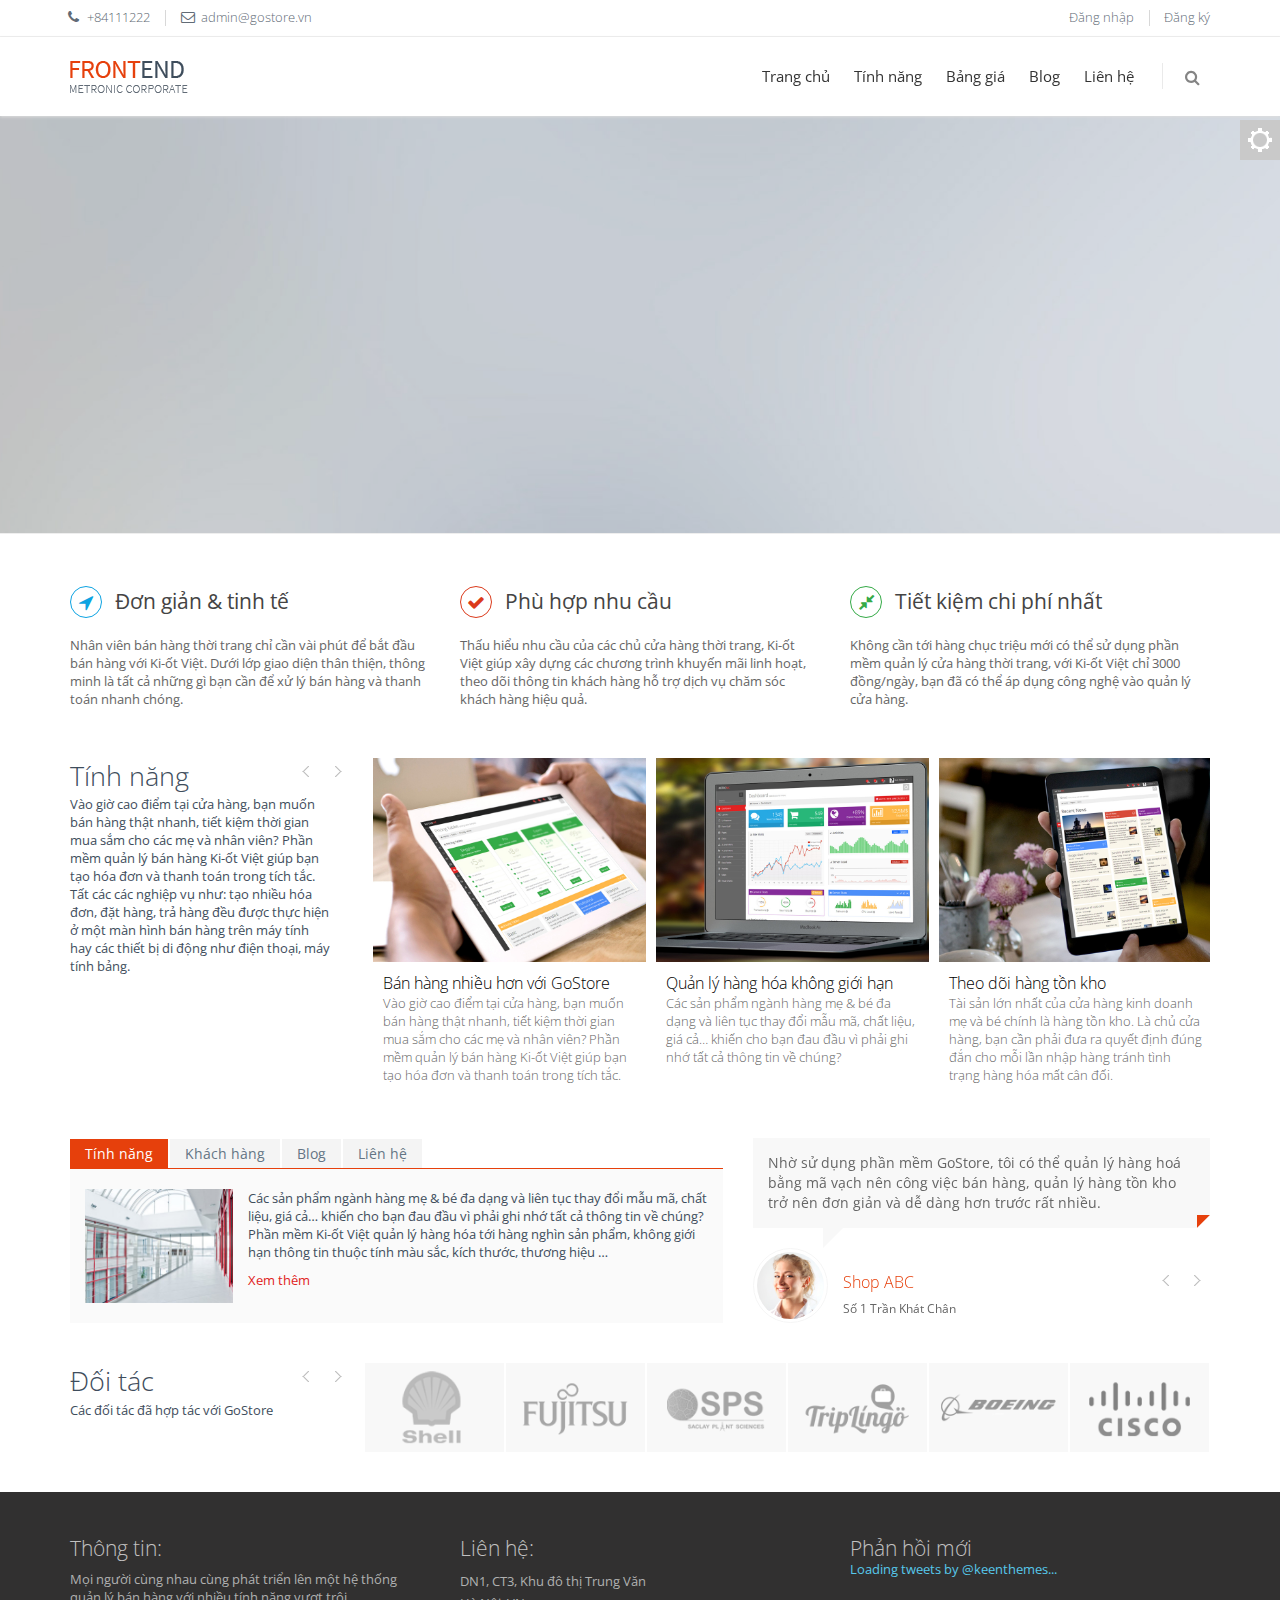
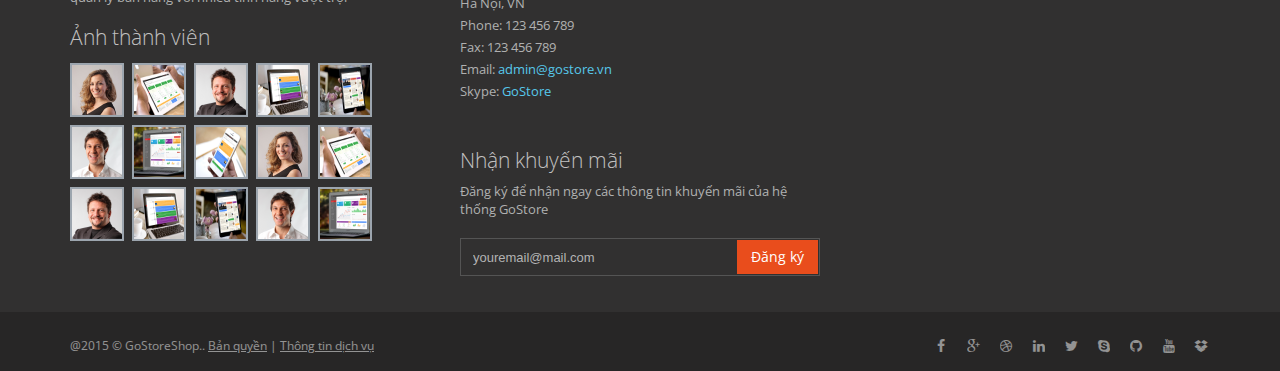
==== commit 89722a2d: "Blog-LienHe" ====
--- a/frontend/index.html
+++ b/frontend/index.html
@@ -70,10 +70,10 @@
       <div class="color-mode-icons icon-color"></div>
       <div class="color-mode-icons icon-color-close"></div>
       <div class="color-mode">
-        <p>THEME COLOR</p>
+        <p>TÙY CHỈNH MÀU SẮC</p>
         <ul class="inline">
-          <li class="color-red current color-default" data-style="red"></li>
-          <li class="color-blue" data-style="blue"></li>
+          <li class="color-red " data-style="red"></li>
+          <li class="color-blue current color-default" data-style="blue"></li>
           <li class="color-green" data-style="green"></li>
           <li class="color-orange" data-style="orange"></li>
           <li class="color-gray" data-style="gray"></li>
@@ -117,37 +117,11 @@
         <!-- BEGIN NAVIGATION -->
         <div class="header-navigation pull-right font-transform-inherit">
           <ul>
-              <li class="dropdown active">
-                  <a class="dropdown-toggle" data-toggle="dropdown" data-target="#" href="javascript:;">
-                      Trang chủ
-                  </a>
-              </li>
-              <li class="dropdown">
-                  <a class="dropdown-toggle" data-toggle="dropdown" data-target="#" href="javascript:;">
-                      Tính năng
-                  </a>
-              </li>
-              <li class="dropdown">
-                  <a class="dropdown-toggle" data-toggle="dropdown" data-target="#" href="javascript:;">
-                      Phí dịch vụ
-                  </a>
-              </li>
-              <li class="dropdown">
-                  <a class="dropdown-toggle" data-toggle="dropdown" data-target="#" href="javascript:;">
-                     Blog
-                  </a>
-              </li>
-              <li class="dropdown">
-                  <a class="dropdown-toggle" data-toggle="dropdown" data-target="#" href="javascript:;">
-                      Hỗ trợ
-                  </a>
-              </li>
-              <li class="dropdown">
-                  <a class="dropdown-toggle" data-toggle="dropdown" data-target="#" href="javascript:;">
-                      Liên hệ
-                  </a>
-              </li>
-             
+              <li><a href="index.html">Trang chủ</a></li>
+              <li><a href="TinhNang.html">Tính năng</a></li>
+              <li><a href="page-prices.html">Bảng giá</a></li>
+              <li><a href="Blog.html">Blog</a></li>
+              <li><a href="LienHe.html">Liên hệ</a></li>           
 
             <!-- BEGIN TOP SEARCH -->
             <li class="menu-search">
@@ -198,7 +172,7 @@
                 data-easing="easeOutExpo">
                 Bạn nhìn thấy điều gì từ chúng tôi
               </div>
-              <a class="caption lft btn dark slide_btn slide_item_left" href="http://themeforest.net/item/metronic-responsive-admin-dashboard-template/4021469?ref=keenthemes"
+              <a class="caption lft btn dark slide_btn slide_item_left" href="TinhNang.html"
                 data-x="187"
                 data-y="315"
                 data-speed="400"
@@ -245,7 +219,7 @@
                 data-easing="easeOutExpo">
                 Quản trị hệ thống, quản lý bán hàng, quản lý kho và quản lý vận chuyển.....
               </div>
-              <a class="caption lft btn green slide_btn slide_item_left" href="http://themeforest.net/item/metronic-responsive-admin-dashboard-template/4021469?ref=keenthemes"
+              <a class="caption lft btn green slide_btn slide_item_left" href="TinhNang.html"
                 data-x="30"
                 data-y="290"
                 data-speed="400"
--- a/assets/frontend/layout/css/style.css
+++ b/assets/frontend/layout/css/style.css
@@ -1203,7 +1203,7 @@
 }
 .content-page a, 
 .sidebar2 a {
-	color: #767F88;
+	color: #fff;
 }
 .content-page a:hover, 
 .sidebar2 a:hover {
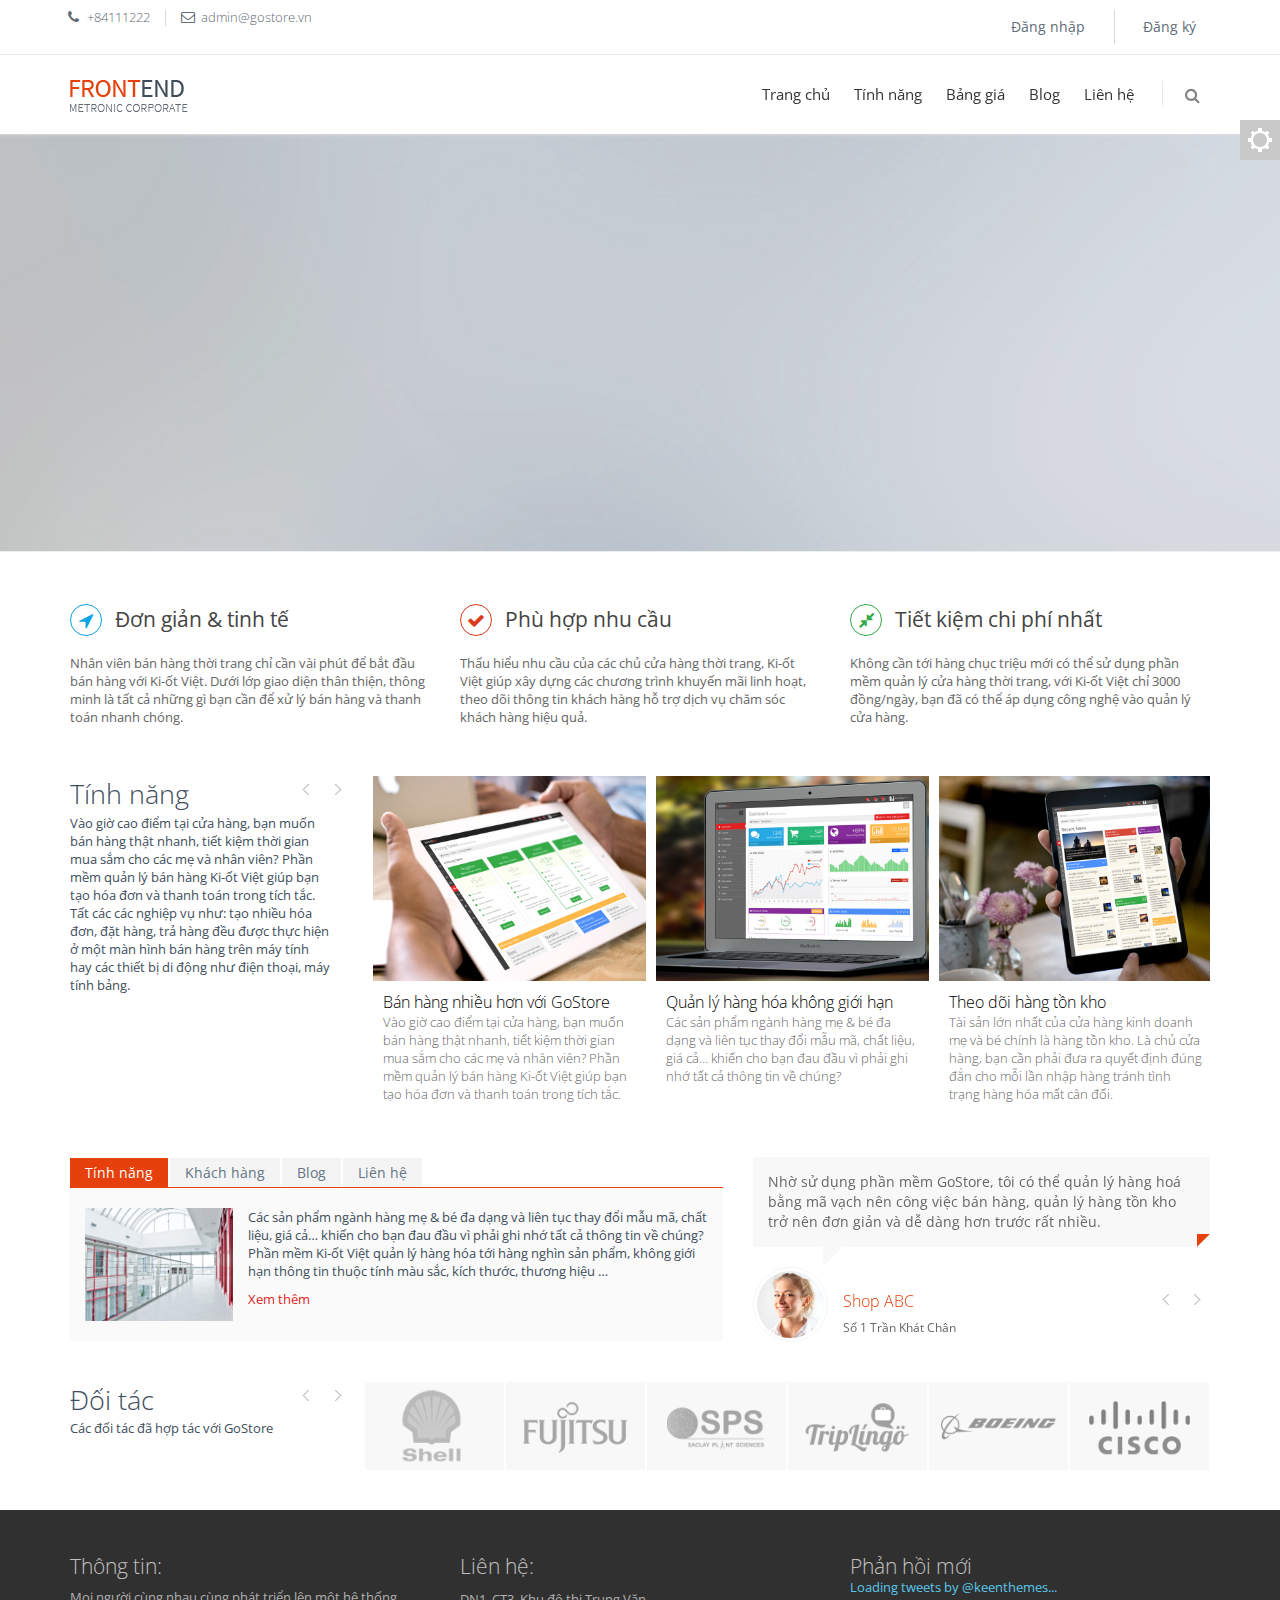
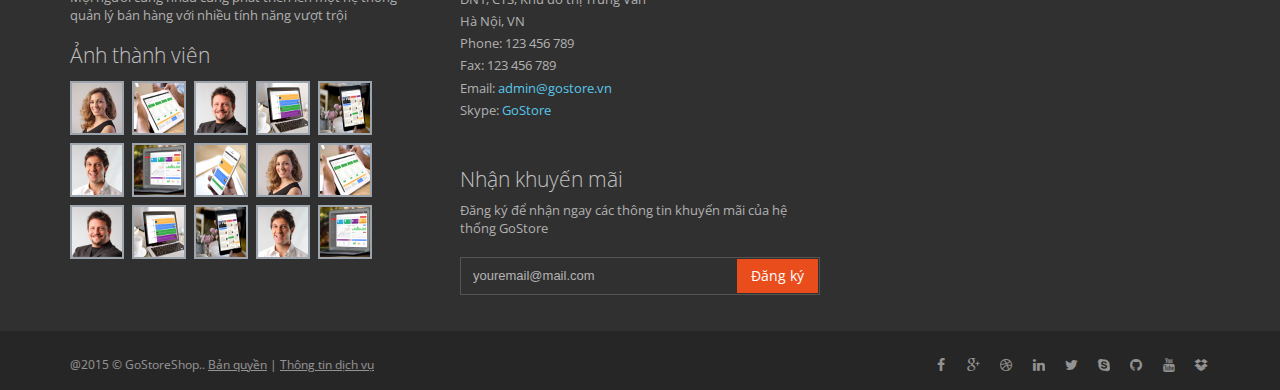
==== commit d0faa54e: "DangNhap" ====
--- a/frontend/index.html
+++ b/frontend/index.html
@@ -15,74 +15,67 @@
 <!--[if !IE]><!-->
 <html lang="en">
 <!--<![endif]-->
+<!-- Head BEGIN -->
 
-<!-- Head BEGIN -->
 <head>
-  <meta charset="utf-8">
-  <title>Phần mềm quản lý bán hàng GoStore</title>
-
-  <meta content="width=device-width, initial-scale=1.0" name="viewport">
-  <meta http-equiv="X-UA-Compatible" content="IE=edge,chrome=1">
-
-  <meta content="Metronic Shop UI description" name="description">
-  <meta content="Metronic Shop UI keywords" name="keywords">
-  <meta content="keenthemes" name="author">
-
-  <meta property="og:site_name" content="-CUSTOMER VALUE-">
-  <meta property="og:title" content="-CUSTOMER VALUE-">
-  <meta property="og:description" content="-CUSTOMER VALUE-">
-  <meta property="og:type" content="website">
-  <meta property="og:image" content="-CUSTOMER VALUE-"><!-- link to image for socio -->
-  <meta property="og:url" content="-CUSTOMER VALUE-">
-
-  <link rel="shortcut icon" href="favicon.ico">
-
-  <!-- Fonts START -->
-  <link href="http://fonts.googleapis.com/css?family=Open+Sans:300,400,600,700|PT+Sans+Narrow|Source+Sans+Pro:200,300,400,600,700,900&amp;subset=all" rel="stylesheet" type="text/css">
-  <!-- Fonts END -->
-
-  <!-- Global styles START -->          
-  <link href="../assets/global/plugins/font-awesome/css/font-awesome.min.css" rel="stylesheet">
-  <link href="../assets/global/plugins/bootstrap/css/bootstrap.min.css" rel="stylesheet">
-  <!-- Global styles END --> 
-   
-  <!-- Page level plugin styles START -->
+    <meta charset="utf-8">
+    <title>Phần mềm quản lý bán hàng GoStore</title>
+    <meta content="width=device-width, initial-scale=1.0" name="viewport">
+    <meta http-equiv="X-UA-Compatible" content="IE=edge,chrome=1">
+    <meta content="Metronic Shop UI description" name="description">
+    <meta content="Metronic Shop UI keywords" name="keywords">
+    <meta content="keenthemes" name="author">
+    <meta property="og:site_name" content="-CUSTOMER VALUE-">
+    <meta property="og:title" content="-CUSTOMER VALUE-">
+    <meta property="og:description" content="-CUSTOMER VALUE-">
+    <meta property="og:type" content="website">
+    <meta property="og:image" content="-CUSTOMER VALUE-">
+    <!-- link to image for socio -->
+    <meta property="og:url" content="-CUSTOMER VALUE-">
+    <link rel="shortcut icon" href="favicon.ico">
+    <!-- Fonts START -->
+    <link href="http://fonts.googleapis.com/css?family=Open+Sans:300,400,600,700|PT+Sans+Narrow|Source+Sans+Pro:200,300,400,600,700,900&amp;subset=all" rel="stylesheet" type="text/css">
+    <!-- Fonts END -->
+    <!-- Global styles START -->
+    <link href="../assets/global/plugins/font-awesome/css/font-awesome.min.css" rel="stylesheet">
+    <link href="../assets/global/plugins/bootstrap/css/bootstrap.min.css" rel="stylesheet">
+    <!-- Global styles END -->
+    <!-- Page level plugin styles START -->
     <link href="../assets/global/plugins/fancybox/source/jquery.fancybox.css" rel="stylesheet">
     <link href="../assets/global/plugins/carousel-owl-carousel/owl-carousel/owl.carousel.css" rel="stylesheet">
     <link href="../assets/global/plugins/slider-revolution-slider/rs-plugin/css/settings.css" rel="stylesheet">
-  <!-- Page level plugin styles END -->
-
-  <!-- Theme styles START -->
+    <!-- Page level plugin styles END -->
+    <!-- Theme styles START -->
     <link href="../assets/global/css/components.css" rel="stylesheet">
     <link href="../assets/frontend/layout/css/style.css" rel="stylesheet">
-    <link href="../assets/frontend/pages/css/style-revolution-slider.css" rel="stylesheet"><!-- metronic revo slider styles -->
+    <link href="../assets/frontend/pages/css/style-revolution-slider.css" rel="stylesheet">
+    <!-- metronic revo slider styles -->
     <link href="../assets/frontend/layout/css/style-responsive.css" rel="stylesheet">
     <link href="../assets/frontend/layout/css/themes/red.css" rel="stylesheet" id="style-color">
     <link href="../assets/frontend/layout/css/custom.css" rel="stylesheet">
-  <!-- Theme styles END -->
+    <!-- Theme styles END -->
 </head>
 <!-- Head END -->
+<!-- Body BEGIN -->
 
-<!-- Body BEGIN -->
 <body class="corporate">
     <!-- BEGIN STYLE CUSTOMIZER -->
     <div class="color-panel hidden-sm">
-      <div class="color-mode-icons icon-color"></div>
-      <div class="color-mode-icons icon-color-close"></div>
-      <div class="color-mode">
-        <p>TÙY CHỈNH MÀU SẮC</p>
-        <ul class="inline">
-          <li class="color-red " data-style="red"></li>
-          <li class="color-blue current color-default" data-style="blue"></li>
-          <li class="color-green" data-style="green"></li>
-          <li class="color-orange" data-style="orange"></li>
-          <li class="color-gray" data-style="gray"></li>
-          <li class="color-turquoise" data-style="turquoise"></li>
-        </ul>
-      </div>
+        <div class="color-mode-icons icon-color"></div>
+        <div class="color-mode-icons icon-color-close"></div>
+        <div class="color-mode">
+            <p>TÙY CHỈNH MÀU SẮC</p>
+            <ul class="inline">
+                <li class="color-red " data-style="red"></li>
+                <li class="color-blue current color-default" data-style="blue"></li>
+                <li class="color-green" data-style="green"></li>
+                <li class="color-orange" data-style="orange"></li>
+                <li class="color-gray" data-style="gray"></li>
+                <li class="color-turquoise" data-style="turquoise"></li>
+            </ul>
+        </div>
     </div>
-    <!-- END BEGIN STYLE CUSTOMIZER --> 
-
+    <!-- END BEGIN STYLE CUSTOMIZER -->
     <!-- BEGIN TOP BAR -->
     <div class="pre-header">
         <div class="container">
@@ -98,609 +91,672 @@
                 <!-- BEGIN TOP BAR MENU -->
                 <div class="col-md-6 col-sm-6 additional-nav">
                     <ul class="list-unstyled list-inline pull-right">
-                        <li><a href="page-login.html">Đăng nhập</a></li>
-                        <li><a href="page-reg-page.html">Đăng ký</a></li>
+                        <li><a class="btn" data-toggle="modal" data-target="#DangNhap">Đăng nhập</a></li>
+                        <li><a class="btn" data-toggle="modal" data-target="#DangKy">Đăng ký</a></li>
                     </ul>
                 </div>
+                <!-- BEGIN MODAL -->
+                <div id="DangNhap" class="modal fade" role="dialog">
+                    <div class="modal-dialog">
+                        <!-- Modal content-->
+                        <div class="modal-content">
+                            <div class="modal-header">
+                                <button type="button" class="close" data-dismiss="modal">&times;</button>
+                                <h4 class="modal-title">Đăng nhập vào cửa hàng</h4>
+                            </div>
+                            <div class="modal-body">
+                                <div class="content-form-page">
+                                    <div class="row">
+                                        <div class="col-md-9 col-sm-9">
+                                            <form class="form-horizontal form-without-legend" role="form">
+                                                <div class="form-group">
+                                                    <div class="col-lg-12">
+                                                        <div class="input-group">
+                                                            <span class="input-group-btn">
+                        <button class="btn gray" type="button">https://</button>
+                      </span>
+                                                            <input type="text" class="form-control" placeholder="maymacviet">
+                                                            <span class="input-group-btn">
+                        <button class="btn gray" type="button">.localhost:8084</button>
+                      </span>
+                                                        </div>
+                                                    </div>
+                                                </div>
+                                            </form>
+                                        </div>
+                                    </div>
+                                </div>
+                            </div>
+                            <div class="modal-footer">
+                                <button type="submit" class="btn btn-primary">Vào cửa hàng</button>
+                                <button type="button" class="btn btn-default" data-dismiss="modal">Đóng lại</button>
+                            </div>
+                        </div>
+                    </div>
+                </div>
+                <div id="DangKy" class="modal fade" role="dialog">
+                    <div class="modal-dialog modal-lg">
+                        <!-- Modal content-->
+                        <div class="modal-content">
+                            <div class="modal-header">
+                                <button type="button" class="close" data-dismiss="modal">&times;</button>
+                                <center><h4 class="modal-title">TẠO MỚI TÀI KHOẢN</h4></center>
+                            </div>
+                            <div class="modal-body">
+
+                                <div class="content-form-page">
+                                    <div class="row">
+                                        <div class="col-md-6 col-sm-6 ">
+                                            <form class="form-horizontal" role="form">
+                                                <fieldset>
+                                                  <legend>Thông tin tài khoản</legend>
+                                                    <div class="form-group">
+                                                        <label for="lastname" class="col-lg-4 control-label">Tên đăng nhập <span class="require">*</span></label>
+                                                        <div class="col-lg-8">
+                                                            <input type="text" class="form-control" id="lastname">
+                                                        </div>
+                                                    </div>
+                                                    <div class="form-group">
+                                                        <label for="password" class="col-lg-4 control-label">Mật khẩu <span class="require">*</span></label>
+                                                        <div class="col-lg-8">
+                                                            <input type="text" class="form-control" id="password">
+                                                        </div>
+                                                    </div>
+                                                    <div class="form-group">
+                                                        <label for="confirm-password" class="col-lg-4 control-label">Nhập lại mật khẩu <span class="require">*</span></label>
+                                                        <div class="col-lg-8">
+                                                            <input type="text" class="form-control" id="confirm-password">
+                                                        </div>
+                                                    </div>
+                                                </fieldset>
+                                            </form>
+                                        </div>
+                                        <div class="col-md-6 col-sm-6 ">
+                                            <form class="form-horizontal" role="form">
+                                                <fieldset>
+                                                  <legend>Thông tin cửa hàng</legend>
+                                                    <div class="form-group">
+                                                        <label for="firstname" class="col-lg-4 control-label">Họ và tên <span class="require">*</span></label>
+                                                        <div class="col-lg-8">
+                                                            <input type="text" class="form-control" id="firstname">
+                                                        </div>
+                                                    </div>
+                                                   
+                                                    <div class="form-group">
+                                                        <label for="email" class="col-lg-4 control-label">Email <span class="require">*</span></label>
+                                                        <div class="col-lg-8">
+                                                            <input type="text" class="form-control" id="email">
+                                                        </div>
+                                                    </div>
+                                                    <div class="form-group">
+                                                        <label for="phone" class="col-lg-4 control-label">Điện thoại <span class="require">*</span></label>
+                                                        <div class="col-lg-8">
+                                                            <input type="text" class="form-control" id="phone">
+                                                        </div>
+                                                    </div>
+                                                    <div class="form-group">
+                                                        <label for="storename" class="col-lg-4 control-label">Tên cửa hàng <span class="require">*</span></label>
+                                                        <div class="col-lg-8">
+                                                            <input type="text" class="form-control" id="storename" placeholder="May mặc đất Việt">
+                                                        </div>
+                                                    </div>
+                                                    <div class="form-group">
+                                                        <label for="stylestore" class="col-lg-4 control-label">Loại cửa hàng <span class="require">*</span></label>
+                                                        <div class="col-lg-8">
+                                                            <select name="select" id="s1" class="form-control ">
+                                                                <option value="0">Thời trang</option>
+                                                                <option value="1">Nhà thuốc</option>
+                                                                <option value="2">Bar-Coffee-Nhà hàng</option>
+                                                                <option value="3">Tạp hóa</option>
+                                                                <option value="4">Điện tử</option>
+                                                                <option value="5">Nội thất & Gia dụng</option>
+                                                                <option value="6">Xe máy & Linh kiện</option>
+                                                            </select>
+                                                        </div>
+                                                    </div>
+                                                    <div class="form-group">
+                                                        <label for="storename" class="col-lg-4 control-label">Địa chỉ trang web <span class="require">*</span></label>
+                                                        <div class="col-lg-8">
+                                                            https://
+                                                            <input type="text" style="width:40%;height:35px" id="storename" placeholder="maymacdatviet">.localhost:8084
+                                                        </div>
+                                                    </div>
+                                                </fieldset>
+                                                <div class="row">
+                                                    <div class="col-lg-8 col-md-offset-4 padding-left-0 padding-top-20">
+                                                        
+                                                        <div class="modal-footer">
+                                                          <button type="submit" class="btn btn-primary">Đăng ký</button>
+                                                            <button type="button" class="btn btn-default" data-dismiss="modal">Hủy</button>
+                                                        </div>
+                                                    </div>
+                                                </div>
+                                            </form>
+                                        </div>
+                                    </div>
+                                </div>
+                            </div>
+                        </div>
+                    </div>
+                </div>
+                <!-- END MODAL -->
                 <!-- END TOP BAR MENU -->
             </div>
-        </div>        
+        </div>
     </div>
     <!-- END TOP BAR -->
     <!-- BEGIN HEADER -->
     <div class="header">
-      <div class="container">
-        <a class="site-logo" href="index.html"><img src="../assets/frontend/layout/img/logos/logo-corp-red.png" alt="Metronic FrontEnd"></a>
-
-        <a href="javascript:void(0);" class="mobi-toggler"><i class="fa fa-bars"></i></a>
-
-        <!-- BEGIN NAVIGATION -->
-        <div class="header-navigation pull-right font-transform-inherit">
-          <ul>
-              <li><a href="index.html">Trang chủ</a></li>
-              <li><a href="TinhNang.html">Tính năng</a></li>
-              <li><a href="page-prices.html">Bảng giá</a></li>
-              <li><a href="Blog.html">Blog</a></li>
-              <li><a href="LienHe.html">Liên hệ</a></li>           
-
-            <!-- BEGIN TOP SEARCH -->
-            <li class="menu-search">
-              <span class="sep"></span>
-              <i class="fa fa-search search-btn"></i>
-              <div class="search-box">
-                <form action="#">
-                  <div class="input-group">
-                    <input type="text" placeholder="Search" class="form-control">
-                    <span class="input-group-btn">
+        <div class="container">
+            <a class="site-logo" href="index.html"><img src="../assets/frontend/layout/img/logos/logo-corp-red.png" alt="Metronic FrontEnd"></a>
+            <a href="javascript:void(0);" class="mobi-toggler"><i class="fa fa-bars"></i></a>
+            <!-- BEGIN NAVIGATION -->
+            <div class="header-navigation pull-right font-transform-inherit">
+                <ul>
+                    <li><a href="index.html">Trang chủ</a></li>
+                    <li><a href="TinhNang.html">Tính năng</a></li>
+                    <li><a href="page-prices.html">Bảng giá</a></li>
+                    <li><a href="Blog.html">Blog</a></li>
+                    <li><a href="LienHe.html">Liên hệ</a></li>
+                    <!-- BEGIN TOP SEARCH -->
+                    <li class="menu-search">
+                        <span class="sep"></span>
+                        <i class="fa fa-search search-btn"></i>
+                        <div class="search-box">
+                            <form action="#">
+                                <div class="input-group">
+                                    <input type="text" placeholder="Search" class="form-control">
+                                    <span class="input-group-btn">
                       <button class="btn btn-primary" type="submit">Search</button>
                     </span>
-                  </div>
-                </form>
-              </div> 
-            </li>
-            <!-- END TOP SEARCH -->
-          </ul>
+                                </div>
+                            </form>
+                        </div>
+                    </li>
+                    <!-- END TOP SEARCH -->
+                </ul>
+            </div>
+            <!-- END NAVIGATION -->
         </div>
-        <!-- END NAVIGATION -->
-      </div>
     </div>
     <!-- Header END -->
-
     <!-- BEGIN SLIDER -->
     <div class="page-slider margin-bottom-40">
-      <div class="fullwidthbanner-container revolution-slider">
-        <div class="fullwidthabnner">
-          <ul id="revolutionul">
-            <!-- THE NEW SLIDE -->
-            <li data-transition="fade" data-slotamount="8" data-masterspeed="700" data-delay="9400" data-thumb="../assets/frontend/pages/img/revolutionslider/thumbs/thumb2.jpg">
-              <!-- THE MAIN IMAGE IN THE FIRST SLIDE -->
-              <img src="../assets/frontend/pages/img/revolutionslider/bg9.jpg" alt="">
-              
-              <div class="caption lft slide_title_white slide_item_left"
-                data-x="30"
-                data-y="90"
-                data-speed="400"
-                data-start="1500"
-                data-easing="easeOutExpo">
-                PHẦN MỀM QUẢN LÝ<br><span class="slide_title_white_bold">BÁN HÀNG</span>
-              </div>
-              <div class="caption lft slide_subtitle_white slide_item_left"
-                data-x="87"
-                data-y="245"
-                data-speed="400"
-                data-start="2000"
-                data-easing="easeOutExpo">
-                Bạn nhìn thấy điều gì từ chúng tôi
-              </div>
-              <a class="caption lft btn dark slide_btn slide_item_left" href="TinhNang.html"
-                data-x="187"
-                data-y="315"
-                data-speed="400"
-                data-start="3000"
-                data-easing="easeOutExpo">
+        <div class="fullwidthbanner-container revolution-slider">
+            <div class="fullwidthabnner">
+                <ul id="revolutionul">
+                    <!-- THE NEW SLIDE -->
+                    <li data-transition="fade" data-slotamount="8" data-masterspeed="700" data-delay="9400" data-thumb="../assets/frontend/pages/img/revolutionslider/thumbs/thumb2.jpg">
+                        <!-- THE MAIN IMAGE IN THE FIRST SLIDE -->
+                        <img src="../assets/frontend/pages/img/revolutionslider/bg9.jpg" alt="">
+                        <div class="caption lft slide_title_white slide_item_left" data-x="30" data-y="90" data-speed="400" data-start="1500" data-easing="easeOutExpo">
+                            PHẦN MỀM QUẢN LÝ
+                            <br><span class="slide_title_white_bold">BÁN HÀNG</span>
+                        </div>
+                        <div class="caption lft slide_subtitle_white slide_item_left" data-x="87" data-y="245" data-speed="400" data-start="2000" data-easing="easeOutExpo">
+                            Bạn nhìn thấy điều gì từ chúng tôi
+                        </div>
+                        <a class="caption lft btn dark slide_btn slide_item_left" href="TinhNang.html" data-x="187" data-y="315" data-speed="400" data-start="3000" data-easing="easeOutExpo">
                 Tìm hiểu ngay!
-              </a>                        
-              <div class="caption lfb"
-                data-x="640" 
-                data-y="0" 
-                data-speed="700" 
-                data-start="1000" 
-                data-easing="easeOutExpo">
-                <img src="../assets/frontend/pages/img/revolutionslider/lady.png" alt="Image 1">
-              </div>
-            </li>    
-
-            <!-- THE FIRST SLIDE -->
-            <li data-transition="fade" data-slotamount="8" data-masterspeed="700" data-delay="9400" data-thumb="../assets/frontend/pages/img/revolutionslider/thumbs/thumb2.jpg">
-              <!-- THE MAIN IMAGE IN THE FIRST SLIDE -->
-              <img src="../assets/frontend/pages/img/revolutionslider/bg1.jpg" alt="">
-                            
-              <div class="caption lft slide_title slide_item_left"
-                data-x="30"
-                data-y="105"
-                data-speed="400"
-                data-start="1500"
-                data-easing="easeOutExpo">
-                CÁC TÍNH NĂNG CỦA HỆ THỐNG 
-              </div>
-              <div class="caption lft slide_subtitle slide_item_left"
-                data-x="30"
-                data-y="180"
-                data-speed="400"
-                data-start="2000"
-                data-easing="easeOutExpo">
-                Bạn cần những tính năng gì?
-              </div>
-              <div class="caption lft slide_desc slide_item_left"
-                data-x="30"
-                data-y="220"
-                data-speed="400"
-                data-start="2500"
-                data-easing="easeOutExpo">
-                Quản trị hệ thống, quản lý bán hàng, quản lý kho và quản lý vận chuyển.....
-              </div>
-              <a class="caption lft btn green slide_btn slide_item_left" href="TinhNang.html"
-                data-x="30"
-                data-y="290"
-                data-speed="400"
-                data-start="3000"
-                data-easing="easeOutExpo">
+              </a>
+                        <div class="caption lfb" data-x="640" data-y="0" data-speed="700" data-start="1000" data-easing="easeOutExpo">
+                            <img src="../assets/frontend/pages/img/revolutionslider/lady.png" alt="Image 1">
+                        </div>
+                    </li>
+                    <!-- THE FIRST SLIDE -->
+                    <li data-transition="fade" data-slotamount="8" data-masterspeed="700" data-delay="9400" data-thumb="../assets/frontend/pages/img/revolutionslider/thumbs/thumb2.jpg">
+                        <!-- THE MAIN IMAGE IN THE FIRST SLIDE -->
+                        <img src="../assets/frontend/pages/img/revolutionslider/bg1.jpg" alt="">
+                        <div class="caption lft slide_title slide_item_left" data-x="30" data-y="105" data-speed="400" data-start="1500" data-easing="easeOutExpo">
+                            CÁC TÍNH NĂNG CỦA HỆ THỐNG
+                        </div>
+                        <div class="caption lft slide_subtitle slide_item_left" data-x="30" data-y="180" data-speed="400" data-start="2000" data-easing="easeOutExpo">
+                            Bạn cần những tính năng gì?
+                        </div>
+                        <div class="caption lft slide_desc slide_item_left" data-x="30" data-y="220" data-speed="400" data-start="2500" data-easing="easeOutExpo">
+                            Quản trị hệ thống, quản lý bán hàng, quản lý kho và quản lý vận chuyển.....
+                        </div>
+                        <a class="caption lft btn green slide_btn slide_item_left" href="TinhNang.html" data-x="30" data-y="290" data-speed="400" data-start="3000" data-easing="easeOutExpo">
                 Tìm hiểu ngay!
-              </a>                        
-              <div class="caption lfb"
-                data-x="640" 
-                data-y="55" 
-                data-speed="700" 
-                data-start="1000" 
-                data-easing="easeOutExpo">
-                <img src="../assets/frontend/pages/img/revolutionslider/man-winner.png" alt="Image 1">
-              </div>
-            </li>
-
-            <!-- THE SECOND SLIDE -->
-            <li data-transition="fade" data-slotamount="7" data-masterspeed="300" data-delay="9400" data-thumb="../assets/frontend/pages/img/revolutionslider/thumbs/thumb2.jpg">                        
-              <img src="../assets/frontend/pages/img/revolutionslider/bg2.jpg" alt="">
-              <div class="caption lfl slide_title slide_item_left"
-                data-x="30"
-                data-y="125"
-                data-speed="400"
-                data-start="3500"
-                data-easing="easeOutExpo">
-                Mạnh mẽ &amp; Nhanh chóng
-              </div>
-              <div class="caption lfl slide_subtitle slide_item_left"
-                data-x="30"
-                data-y="200"
-                data-speed="400"
-                data-start="4000"
-                data-easing="easeOutExpo">
-                Quản trị hệ thống &amp; Quản lý bán hàng
-              </div>
-              <div class="caption lfl slide_desc slide_item_left"
-                data-x="30"
-                data-y="245"
-                data-speed="400"
-                data-start="4500"
-                data-easing="easeOutExpo">
-                Quản trị hệ thống nhanh chóng và mạnh mẽ hơn bao giờ hết.
-              </div>                        
-              <div class="caption lfr slide_item_right" 
-                data-x="635" 
-                data-y="105" 
-                data-speed="1200" 
-                data-start="1500" 
-                data-easing="easeOutBack">
-                <img src="../assets/frontend/pages/img/revolutionslider/mac.png" alt="Image 1">
-              </div>
-              <div class="caption lfr slide_item_right" 
-                data-x="580" 
-                data-y="245" 
-                data-speed="1200" 
-                data-start="2000" 
-                data-easing="easeOutBack">
-                <img src="../assets/frontend/pages/img/revolutionslider/ipad.png" alt="Image 1">
-              </div>
-              <div class="caption lfr slide_item_right" 
-                data-x="735" 
-                data-y="290" 
-                data-speed="1200" 
-                data-start="2500" 
-                data-easing="easeOutBack">
-                <img src="../assets/frontend/pages/img/revolutionslider/iphone.png" alt="Image 1">
-              </div>
-              <div class="caption lfr slide_item_right" 
-                data-x="835" 
-                data-y="230" 
-                data-speed="1200" 
-                data-start="3000" 
-                data-easing="easeOutBack">
-                <img src="../assets/frontend/pages/img/revolutionslider/macbook.png" alt="Image 1">
-              </div>
-              <div class="caption lft slide_item_right" 
-                data-x="865" 
-                data-y="45" 
-                data-speed="500" 
-                data-start="5000" 
-                data-easing="easeOutBack">
-                <img src="../assets/frontend/pages/img/revolutionslider/hint1-red.png" id="rev-hint1" alt="Image 1">
-              </div>                        
-              <div class="caption lfb slide_item_right" 
-                data-x="355" 
-                data-y="355" 
-                data-speed="500" 
-                data-start="5500" 
-                data-easing="easeOutBack">
-                <img src="../assets/frontend/pages/img/revolutionslider/hint2-red.png" id="rev-hint2" alt="Image 1">
-              </div>
-            </li>                       
-            </ul>
+              </a>
+                        <div class="caption lfb" data-x="640" data-y="55" data-speed="700" data-start="1000" data-easing="easeOutExpo">
+                            <img src="../assets/frontend/pages/img/revolutionslider/man-winner.png" alt="Image 1">
+                        </div>
+                    </li>
+                    <!-- THE SECOND SLIDE -->
+                    <li data-transition="fade" data-slotamount="7" data-masterspeed="300" data-delay="9400" data-thumb="../assets/frontend/pages/img/revolutionslider/thumbs/thumb2.jpg">
+                        <img src="../assets/frontend/pages/img/revolutionslider/bg2.jpg" alt="">
+                        <div class="caption lfl slide_title slide_item_left" data-x="30" data-y="125" data-speed="400" data-start="3500" data-easing="easeOutExpo">
+                            Mạnh mẽ &amp; Nhanh chóng
+                        </div>
+                        <div class="caption lfl slide_subtitle slide_item_left" data-x="30" data-y="200" data-speed="400" data-start="4000" data-easing="easeOutExpo">
+                            Quản trị hệ thống &amp; Quản lý bán hàng
+                        </div>
+                        <div class="caption lfl slide_desc slide_item_left" data-x="30" data-y="245" data-speed="400" data-start="4500" data-easing="easeOutExpo">
+                            Quản trị hệ thống nhanh chóng và mạnh mẽ hơn bao giờ hết.
+                        </div>
+                        <div class="caption lfr slide_item_right" data-x="635" data-y="105" data-speed="1200" data-start="1500" data-easing="easeOutBack">
+                            <img src="../assets/frontend/pages/img/revolutionslider/mac.png" alt="Image 1">
+                        </div>
+                        <div class="caption lfr slide_item_right" data-x="580" data-y="245" data-speed="1200" data-start="2000" data-easing="easeOutBack">
+                            <img src="../assets/frontend/pages/img/revolutionslider/ipad.png" alt="Image 1">
+                        </div>
+                        <div class="caption lfr slide_item_right" data-x="735" data-y="290" data-speed="1200" data-start="2500" data-easing="easeOutBack">
+                            <img src="../assets/frontend/pages/img/revolutionslider/iphone.png" alt="Image 1">
+                        </div>
+                        <div class="caption lfr slide_item_right" data-x="835" data-y="230" data-speed="1200" data-start="3000" data-easing="easeOutBack">
+                            <img src="../assets/frontend/pages/img/revolutionslider/macbook.png" alt="Image 1">
+                        </div>
+                    </li>
+                </ul>
                 <div class="tp-bannertimer tp-bottom"></div>
             </div>
         </div>
     </div>
     <!-- END SLIDER -->
-
     <div class="main">
-      <div class="container">
-        <!-- BEGIN SERVICE BOX -->   
-        <div class="row service-box margin-bottom-40">
-          <div class="col-md-4 col-sm-4">
-            <div class="service-box-heading">
-              <em><i class="fa fa-location-arrow blue"></i></em>
-              <span>Đơn giản & tinh tế</span>
-            </div>
-            <p>Nhân viên bán hàng thời trang chỉ cần vài phút để bắt đầu bán hàng với Ki-ốt Việt. Dưới lớp giao diện thân thiện, thông minh là tất cả những gì bạn cần để xử lý bán hàng và thanh toán nhanh chóng.</p>
-          </div>
-          <div class="col-md-4 col-sm-4">
-            <div class="service-box-heading">
-              <em><i class="fa fa-check red"></i></em>
-              <span>Phù hợp nhu cầu</span>
-            </div>
-            <p>Thấu hiểu nhu cầu của các chủ cửa hàng thời trang, Ki-ốt Việt giúp xây dựng các chương trình khuyến mãi linh hoạt, theo dõi thông tin khách hàng hỗ trợ dịch vụ chăm sóc khách hàng hiệu quả.</p>
-          </div>
-          <div class="col-md-4 col-sm-4">
-            <div class="service-box-heading">
-              <em><i class="fa fa-compress green"></i></em>
-              <span>Tiết kiệm chi phí nhất</span>
-            </div>
-            <p>Không cần tới hàng chục triệu mới có thể sử dụng phần mềm quản lý cửa hàng thời trang, với Ki-ốt Việt chỉ 3000 đồng/ngày, bạn đã có thể áp dụng công nghệ vào quản lý cửa hàng.</p>
-          </div>
-        </div>
-        <!-- END SERVICE BOX -->
-
-        <!-- BEGIN RECENT WORKS -->
-        <div class="row recent-work margin-bottom-40">
-          <div class="col-md-3">
-            <h2><a href="portfolio.html">Tính năng</a></h2>
-            <p>Vào giờ cao điểm tại cửa hàng, bạn muốn bán hàng thật nhanh, tiết kiệm thời gian mua sắm cho các mẹ và nhân viên? Phần mềm quản lý bán hàng Ki-ốt Việt giúp bạn tạo hóa đơn và thanh toán trong tích tắc. Tất các các nghiệp vụ như: tạo nhiều hóa đơn, đặt hàng, trả hàng đều được thực hiện ở một màn hình bán hàng trên máy tính hay các thiết bị di động như điện thoại, máy tính bảng.</p>
-          </div>
-          <div class="col-md-9">
-            <div class="owl-carousel owl-carousel3">
-              <div class="recent-work-item">
-                <em>
+        <div class="container">
+            <!-- BEGIN SERVICE BOX -->
+            <div class="row service-box margin-bottom-40">
+                <div class="col-md-4 col-sm-4">
+                    <div class="service-box-heading">
+                        <em><i class="fa fa-location-arrow blue"></i></em>
+                        <span>Đơn giản & tinh tế</span>
+                    </div>
+                    <p>Nhân viên bán hàng thời trang chỉ cần vài phút để bắt đầu bán hàng với Ki-ốt Việt. Dưới lớp giao diện thân thiện, thông minh là tất cả những gì bạn cần để xử lý bán hàng và thanh toán nhanh chóng.</p>
+                </div>
+                <div class="col-md-4 col-sm-4">
+                    <div class="service-box-heading">
+                        <em><i class="fa fa-check red"></i></em>
+                        <span>Phù hợp nhu cầu</span>
+                    </div>
+                    <p>Thấu hiểu nhu cầu của các chủ cửa hàng thời trang, Ki-ốt Việt giúp xây dựng các chương trình khuyến mãi linh hoạt, theo dõi thông tin khách hàng hỗ trợ dịch vụ chăm sóc khách hàng hiệu quả.</p>
+                </div>
+                <div class="col-md-4 col-sm-4">
+                    <div class="service-box-heading">
+                        <em><i class="fa fa-compress green"></i></em>
+                        <span>Tiết kiệm chi phí nhất</span>
+                    </div>
+                    <p>Không cần tới hàng chục triệu mới có thể sử dụng phần mềm quản lý cửa hàng thời trang, với Ki-ốt Việt chỉ 3000 đồng/ngày, bạn đã có thể áp dụng công nghệ vào quản lý cửa hàng.</p>
+                </div>
+            </div>
+            <!-- END SERVICE BOX -->
+            <!-- BEGIN RECENT WORKS -->
+            <div class="row recent-work margin-bottom-40">
+                <div class="col-md-3">
+                    <h2><a href="portfolio.html">Tính năng</a></h2>
+                    <p>Vào giờ cao điểm tại cửa hàng, bạn muốn bán hàng thật nhanh, tiết kiệm thời gian mua sắm cho các mẹ và nhân viên? Phần mềm quản lý bán hàng Ki-ốt Việt giúp bạn tạo hóa đơn và thanh toán trong tích tắc. Tất các các nghiệp vụ như: tạo nhiều hóa đơn, đặt hàng, trả hàng đều được thực hiện ở một màn hình bán hàng trên máy tính hay các thiết bị di động như điện thoại, máy tính bảng.</p>
+                </div>
+                <div class="col-md-9">
+                    <div class="owl-carousel owl-carousel3">
+                        <div class="recent-work-item">
+                            <em>
                   <img src="../assets/frontend/pages/img/works/img1.jpg" alt="Amazing Project" class="img-responsive">
                   <a href="portfolio-item.html"><i class="fa fa-link"></i></a>
                   <a href="../assets/frontend/pages/img/works/img1.jpg" class="fancybox-button" title="Project Name #1" data-rel="fancybox-button"><i class="fa fa-search"></i></a>
                 </em>
-                <a class="recent-work-description" href="javascript:;">
-                  <strong>Bán hàng nhiều hơn với GoStore</strong>
-                  <b>Vào giờ cao điểm tại cửa hàng, bạn muốn bán hàng thật nhanh, tiết kiệm thời gian mua sắm cho các mẹ và nhân viên? Phần mềm quản lý bán hàng Ki-ốt Việt giúp bạn tạo hóa đơn và thanh toán trong tích tắc.</b>
-                </a>
-              </div>
-              <div class="recent-work-item">
-                <em>
+                            <a class="recent-work-description" href="javascript:;">
+                                <strong>Bán hàng nhiều hơn với GoStore</strong>
+                                <b>Vào giờ cao điểm tại cửa hàng, bạn muốn bán hàng thật nhanh, tiết kiệm thời gian mua sắm cho các mẹ và nhân viên? Phần mềm quản lý bán hàng Ki-ốt Việt giúp bạn tạo hóa đơn và thanh toán trong tích tắc.</b>
+                            </a>
+                        </div>
+                        <div class="recent-work-item">
+                            <em>
                   <img src="../assets/frontend/pages/img/works/img2.jpg" alt="Amazing Project" class="img-responsive">
                   <a href="portfolio-item.html"><i class="fa fa-link"></i></a>
                   <a href="../assets/frontend/pages/img/works/img2.jpg" class="fancybox-button" title="Project Name #2" data-rel="fancybox-button"><i class="fa fa-search"></i></a>
                 </em>
-                <a class="recent-work-description" href="javascript:;">
-                  <strong>Quản lý hàng hóa không giới hạn</strong>
-                  <b>Các sản phẩm ngành hàng mẹ & bé đa dạng và liên tục thay đổi mẫu mã, chất liệu, giá cả… khiến cho bạn đau đầu vì phải ghi nhớ tất cả thông tin về chúng? </b>
-                </a>
-              </div>
-              <div class="recent-work-item">
-                <em>
+                            <a class="recent-work-description" href="javascript:;">
+                                <strong>Quản lý hàng hóa không giới hạn</strong>
+                                <b>Các sản phẩm ngành hàng mẹ & bé đa dạng và liên tục thay đổi mẫu mã, chất liệu, giá cả… khiến cho bạn đau đầu vì phải ghi nhớ tất cả thông tin về chúng? </b>
+                            </a>
+                        </div>
+                        <div class="recent-work-item">
+                            <em>
                   <img src="../assets/frontend/pages/img/works/img3.jpg" alt="Amazing Project" class="img-responsive">
                   <a href="portfolio-item.html"><i class="fa fa-link"></i></a>
                   <a href="../assets/frontend/pages/img/works/img3.jpg" class="fancybox-button" title="Project Name #3" data-rel="fancybox-button"><i class="fa fa-search"></i></a>
                 </em>
-                <a class="recent-work-description" href="javascript:;">
-                  <strong>Theo dõi hàng tồn kho</strong>
-                  <b>Tài sản lớn nhất của cửa hàng kinh doanh mẹ và bé chính là hàng tồn kho. Là chủ cửa hàng, bạn cần phải đưa ra quyết định đúng đắn cho mỗi lần nhập hàng tránh tình trạng hàng hóa mất cân đối. </b>
-                </a>
-              </div>
-              <div class="recent-work-item">
-                <em>
+                            <a class="recent-work-description" href="javascript:;">
+                                <strong>Theo dõi hàng tồn kho</strong>
+                                <b>Tài sản lớn nhất của cửa hàng kinh doanh mẹ và bé chính là hàng tồn kho. Là chủ cửa hàng, bạn cần phải đưa ra quyết định đúng đắn cho mỗi lần nhập hàng tránh tình trạng hàng hóa mất cân đối. </b>
+                            </a>
+                        </div>
+                        <div class="recent-work-item">
+                            <em>
                   <img src="../assets/frontend/pages/img/works/img4.jpg" alt="Amazing Project" class="img-responsive">
                   <a href="portfolio-item.html"><i class="fa fa-link"></i></a>
                   <a href="../assets/frontend/pages/img/works/img4.jpg" class="fancybox-button" title="Project Name #4" data-rel="fancybox-button"><i class="fa fa-search"></i></a>
                 </em>
-                <a class="recent-work-description" href="javascript:;">
-                  <strong>Chăm sóc khách hàng – Chìa khóa thành công</strong>
-                  <b>Các bà mẹ luôn cần rất nhiều sản phẩm khác nhau để chăm sóc cho một em bé trong từng giai đoạn trưởng thành.</b>
-                </a>
-              </div>
-              <div class="recent-work-item">
-                <em>
+                            <a class="recent-work-description" href="javascript:;">
+                                <strong>Chăm sóc khách hàng – Chìa khóa thành công</strong>
+                                <b>Các bà mẹ luôn cần rất nhiều sản phẩm khác nhau để chăm sóc cho một em bé trong từng giai đoạn trưởng thành.</b>
+                            </a>
+                        </div>
+                        <div class="recent-work-item">
+                            <em>
                   <img src="../assets/frontend/pages/img/works/img5.jpg" alt="Amazing Project" class="img-responsive">
                   <a href="portfolio-item.html"><i class="fa fa-link"></i></a>
                   <a href="../assets/frontend/pages/img/works/img5.jpg" class="fancybox-button" title="Project Name #5" data-rel="fancybox-button"><i class="fa fa-search"></i></a>
                 </em>
-                <a class="recent-work-description" href="javascript:;">
-                  <strong>Xây dựng các chương trình khuyến mãi linh hoạt</strong>
-                  <b>Tâm lý của các bà mẹ khi mua sắm luôn muốn chọn được hàng chất lượng tốt với giá rẻ nhất. </b>
-                </a>
-              </div>
-              <div class="recent-work-item">
-                <em>
+                            <a class="recent-work-description" href="javascript:;">
+                                <strong>Xây dựng các chương trình khuyến mãi linh hoạt</strong>
+                                <b>Tâm lý của các bà mẹ khi mua sắm luôn muốn chọn được hàng chất lượng tốt với giá rẻ nhất. </b>
+                            </a>
+                        </div>
+                        <div class="recent-work-item">
+                            <em>
                   <img src="../assets/frontend/pages/img/works/img6.jpg" alt="Amazing Project" class="img-responsive">
                   <a href="portfolio-item.html"><i class="fa fa-link"></i></a>
                   <a href="../assets/frontend/pages/img/works/img6.jpg" class="fancybox-button" title="Project Name #6" data-rel="fancybox-button"><i class="fa fa-search"></i></a>
                 </em>
-                <a class="recent-work-description" href="javascript:;">
-                  <strong>Ứng dụng công nghệ vượt trội</strong>
-                  <b>Ki-ốt Việt là phần mềm bán hàng phát triển trên nền tảng công nghệ điện toán đám mây tiên tiến.</b>
-                </a>
-              </div>
-              <div class="recent-work-item">
-                <em>
+                            <a class="recent-work-description" href="javascript:;">
+                                <strong>Ứng dụng công nghệ vượt trội</strong>
+                                <b>Ki-ốt Việt là phần mềm bán hàng phát triển trên nền tảng công nghệ điện toán đám mây tiên tiến.</b>
+                            </a>
+                        </div>
+                        <div class="recent-work-item">
+                            <em>
                   <img src="../assets/frontend/pages/img/works/img3.jpg" alt="Amazing Project" class="img-responsive">
                   <a href="portfolio-item.html"><i class="fa fa-link"></i></a>
                   <a href="../assets/frontend/pages/img/works/img3.jpg" class="fancybox-button" title="Project Name #3" data-rel="fancybox-button"><i class="fa fa-search"></i></a>
                 </em>
-                <a class="recent-work-description" href="javascript:;">
-                  <strong>Kiểm soát tình hình kinh doanh mọi lúc mọi nơi</strong>
-                  <b>Bạn đang đi du lịch, công tác hay bận rộn công việc riêng nhưng vẫn muốn giám sát chặt chẽ hoạt động kinh doanh tại cửa hàng. </b>
-                </a>
-              </div>
-              <div class="recent-work-item">
-                <em>
+                            <a class="recent-work-description" href="javascript:;">
+                                <strong>Kiểm soát tình hình kinh doanh mọi lúc mọi nơi</strong>
+                                <b>Bạn đang đi du lịch, công tác hay bận rộn công việc riêng nhưng vẫn muốn giám sát chặt chẽ hoạt động kinh doanh tại cửa hàng. </b>
+                            </a>
+                        </div>
+                        <div class="recent-work-item">
+                            <em>
                   <img src="../assets/frontend/pages/img/works/img4.jpg" alt="Amazing Project" class="img-responsive">
                   <a href="portfolio-item.html"><i class="fa fa-link"></i></a>
                   <a href="../assets/frontend/pages/img/works/img4.jpg" class="fancybox-button" title="Project Name #4" data-rel="fancybox-button"><i class="fa fa-search"></i></a>
                 </em>
-                <a class="recent-work-description" href="javascript:;">
-                  <strong>Tích hợp với mọi thiết bị phần cứng</strong>
-                  <b>Phần mềm Ki-ốt Việt tích hợp với hầu hết các thiết bị phần cứng như máy tính, điện thoại, ipad, máy đọc mã vạch, máy in bill.</b>
-                </a>
-              </div>
-            </div>       
-          </div>
-        </div>   
-        <!-- END RECENT WORKS -->
-
-        <!-- BEGIN TABS AND TESTIMONIALS -->
-        <div class="row mix-block margin-bottom-40">
-          <!-- TABS -->
-          <div class="col-md-7 tab-style-1">
-            <ul class="nav nav-tabs">
-              <li class="active"><a href="#tab-1" data-toggle="tab">Tính năng</a></li>
-              <li><a href="#tab-2" data-toggle="tab">Khách hàng</a></li>
-              <li><a href="#tab-3" data-toggle="tab">Blog</a></li>
-              <li><a href="#tab-4" data-toggle="tab">Liên hệ</a></li>
-            </ul>
-            <div class="tab-content">
-              <div class="tab-pane row fade in active" id="tab-1">
-                <div class="col-md-3 col-sm-3">
-                  <a href="assets/temp/photos/img7.jpg" class="fancybox-button" title="Image Title" data-rel="fancybox-button">
-                    <img class="img-responsive" src="../assets/frontend/pages/img/photos/img7.jpg" alt="">
-                  </a>
-                </div>
-                <div class="col-md-9 col-sm-9">
-                  <p class="margin-bottom-10">Các sản phẩm ngành hàng mẹ & bé đa dạng và liên tục thay đổi mẫu mã, chất liệu, giá cả… khiến cho bạn đau đầu vì phải ghi nhớ tất cả thông tin về chúng? Phần mềm Ki-ốt Việt quản lý hàng hóa tới hàng nghìn sản phẩm, không giới hạn thông tin thuộc tính màu sắc, kích thước, thương hiệu …</p>
-                  <p><a class="more" href="javascript:;">Xem thêm <i class="icon-angle-right"></i></a></p>
-                </div>
-              </div>
-              <div class="tab-pane row fade" id="tab-2">
-                <div class="col-md-9 col-sm-9">
-                  <p>Các sản phẩm ngành hàng mẹ & bé đa dạng và liên tục thay đổi mẫu mã, chất liệu, giá cả… khiến cho bạn đau đầu vì phải ghi nhớ tất cả thông tin về chúng? Phần mềm Ki-ốt Việt quản lý hàng hóa tới hàng nghìn sản phẩm, không giới hạn thông tin thuộc tính màu sắc, kích thước, thương hiệu …</p>
-                </div>
-                <div class="col-md-3 col-sm-3">
-                  <a href="assets/temp/photos/img10.jpg" class="fancybox-button" title="Image Title" data-rel="fancybox-button">
-                    <img class="img-responsive" src="../assets/frontend/pages/img/photos/img10.jpg" alt="">
-                  </a>
-                </div>
-              </div>
-              <div class="tab-pane fade" id="tab-3">
-                <p>Các sản phẩm ngành hàng mẹ & bé đa dạng và liên tục thay đổi mẫu mã, chất liệu, giá cả… khiến cho bạn đau đầu vì phải ghi nhớ tất cả thông tin về chúng? Phần mềm Ki-ốt Việt quản lý hàng hóa tới hàng nghìn sản phẩm, không giới hạn thông tin thuộc tính màu sắc, kích thước, thương hiệu …</p>
-              </div>
-              <div class="tab-pane fade" id="tab-4">
-                <p>Các sản phẩm ngành hàng mẹ & bé đa dạng và liên tục thay đổi mẫu mã, chất liệu, giá cả… khiến cho bạn đau đầu vì phải ghi nhớ tất cả thông tin về chúng? Phần mềm Ki-ốt Việt quản lý hàng hóa tới hàng nghìn sản phẩm, không giới hạn thông tin thuộc tính màu sắc, kích thước, thương hiệu …</p>
-              </div>
-            </div>
-          </div>
-          <!-- END TABS -->
-        
-          <!-- TESTIMONIALS -->
-          <div class="col-md-5 testimonials-v1">
-            <div id="myCarousel" class="carousel slide">
-              <!-- Carousel items -->
-              <div class="carousel-inner">
-                <div class="active item">
-                  <blockquote><p>Nhờ sử dụng phần mềm GoStore, tôi có thể quản lý hàng hoá bằng mã vạch nên công việc bán hàng, quản lý hàng tồn kho trở nên đơn giản và dễ dàng hơn trước rất nhiều.</p></blockquote>
-                  <div class="carousel-info">
-                    <img class="pull-left" src="../assets/frontend/pages/img/people/img1-small.jpg" alt="">
-                    <div class="pull-left">
-                      <span class="testimonials-name">Shop ABC</span>
-                      <span class="testimonials-post">Số 1 Trần Khát Chân</span>
-                    </div>
-                  </div>
-                </div>
-                <div class="item">
-                  <blockquote><p>Nhờ sử dụng phần mềm GoStore, tôi có thể quản lý hàng hoá bằng mã vạch nên công việc bán hàng, quản lý hàng tồn kho trở nên đơn giản và dễ dàng hơn trước rất nhiều.</p></blockquote>
-                  <div class="carousel-info">
-                    <img class="pull-left" src="../assets/frontend/pages/img/people/img5-small.jpg" alt="">
-                    <div class="pull-left">
-                      <span class="testimonials-name">Shop BCV</span>
-                      <span class="testimonials-post">Số 2 Lê Thánh Tông</span>
-                    </div>
-                  </div>
-                </div>
-                <div class="item">
-                  <blockquote><p>Nhờ sử dụng phần mềm GoStore, tôi có thể quản lý hàng hoá bằng mã vạch nên công việc bán hàng, quản lý hàng tồn kho trở nên đơn giản và dễ dàng hơn trước rất nhiều.</p></blockquote>
-                  <div class="carousel-info">
-                    <img class="pull-left" src="../assets/frontend/pages/img/people/img2-small.jpg" alt="">
-                    <div class="pull-left">
-                      <span class="testimonials-name">Đại Gia A</span>
-                      <span class="testimonials-post">Số 3 Lê lê</span>
-                    </div>
-                  </div>
-                </div>
-              </div>
-
-              <!-- Carousel nav -->
-              <a class="left-btn" href="#myCarousel" data-slide="prev"></a>
-              <a class="right-btn" href="#myCarousel" data-slide="next"></a>
-            </div>
-          </div>
-          <!-- END TESTIMONIALS -->
-        </div>                
-        <!-- END TABS AND TESTIMONIALS -->
-
-        
-
-        <!-- BEGIN CLIENTS -->
-        <div class="row margin-bottom-40 our-clients">
-          <div class="col-md-3">
-            <h2><a href="javascript:;">Đối tác  </a></h2>
-            <p>Các đối tác đã hợp tác với GoStore</p>
-          </div>
-          <div class="col-md-9">
-            <div class="owl-carousel owl-carousel6-brands">
-              <div class="client-item">
-                <a href="javascript:;">
-                  <img src="../assets/frontend/pages/img/clients/client_1_gray.png" class="img-responsive" alt="">
-                  <img src="../assets/frontend/pages/img/clients/client_1.png" class="color-img img-responsive" alt="">
-                </a>
-              </div>
-              <div class="client-item">
-                <a href="javascript:;">
-                  <img src="../assets/frontend/pages/img/clients/client_2_gray.png" class="img-responsive" alt="">
-                  <img src="../assets/frontend/pages/img/clients/client_2.png" class="color-img img-responsive" alt="">
-                </a>
-              </div>
-              <div class="client-item">
-                <a href="javascript:;">
-                  <img src="../assets/frontend/pages/img/clients/client_3_gray.png" class="img-responsive" alt="">
-                  <img src="../assets/frontend/pages/img/clients/client_3.png" class="color-img img-responsive" alt="">
-                </a>
-              </div>
-              <div class="client-item">
-                <a href="javascript:;">
-                  <img src="../assets/frontend/pages/img/clients/client_4_gray.png" class="img-responsive" alt="">
-                  <img src="../assets/frontend/pages/img/clients/client_4.png" class="color-img img-responsive" alt="">
-                </a>
-              </div>
-              <div class="client-item">
-                <a href="javascript:;">
-                  <img src="../assets/frontend/pages/img/clients/client_5_gray.png" class="img-responsive" alt="">
-                  <img src="../assets/frontend/pages/img/clients/client_5.png" class="color-img img-responsive" alt="">
-                </a>
-              </div>
-              <div class="client-item">
-                <a href="javascript:;">
-                  <img src="../assets/frontend/pages/img/clients/client_6_gray.png" class="img-responsive" alt="">
-                  <img src="../assets/frontend/pages/img/clients/client_6.png" class="color-img img-responsive" alt="">
-                </a>
-              </div>
-              <div class="client-item">
-                <a href="javascript:;">
-                  <img src="../assets/frontend/pages/img/clients/client_7_gray.png" class="img-responsive" alt="">
-                  <img src="../assets/frontend/pages/img/clients/client_7.png" class="color-img img-responsive" alt="">
-                </a>
-              </div>
-              <div class="client-item">
-                <a href="javascript:;">
-                  <img src="../assets/frontend/pages/img/clients/client_8_gray.png" class="img-responsive" alt="">
-                  <img src="../assets/frontend/pages/img/clients/client_8.png" class="color-img img-responsive" alt="">
-                </a>
-              </div>                  
-            </div>
-          </div>          
+                            <a class="recent-work-description" href="javascript:;">
+                                <strong>Tích hợp với mọi thiết bị phần cứng</strong>
+                                <b>Phần mềm Ki-ốt Việt tích hợp với hầu hết các thiết bị phần cứng như máy tính, điện thoại, ipad, máy đọc mã vạch, máy in bill.</b>
+                            </a>
+                        </div>
+                    </div>
+                </div>
+            </div>
+            <!-- END RECENT WORKS -->
+            <!-- BEGIN TABS AND TESTIMONIALS -->
+            <div class="row mix-block margin-bottom-40">
+                <!-- TABS -->
+                <div class="col-md-7 tab-style-1">
+                    <ul class="nav nav-tabs">
+                        <li class="active"><a href="#tab-1" data-toggle="tab">Tính năng</a></li>
+                        <li><a href="#tab-2" data-toggle="tab">Khách hàng</a></li>
+                        <li><a href="#tab-3" data-toggle="tab">Blog</a></li>
+                        <li><a href="#tab-4" data-toggle="tab">Liên hệ</a></li>
+                    </ul>
+                    <div class="tab-content">
+                        <div class="tab-pane row fade in active" id="tab-1">
+                            <div class="col-md-3 col-sm-3">
+                                <a href="assets/temp/photos/img7.jpg" class="fancybox-button" title="Image Title" data-rel="fancybox-button">
+                                    <img class="img-responsive" src="../assets/frontend/pages/img/photos/img7.jpg" alt="">
+                                </a>
+                            </div>
+                            <div class="col-md-9 col-sm-9">
+                                <p class="margin-bottom-10">Các sản phẩm ngành hàng mẹ & bé đa dạng và liên tục thay đổi mẫu mã, chất liệu, giá cả… khiến cho bạn đau đầu vì phải ghi nhớ tất cả thông tin về chúng? Phần mềm Ki-ốt Việt quản lý hàng hóa tới hàng nghìn sản phẩm, không giới hạn thông tin thuộc tính màu sắc, kích thước, thương hiệu …</p>
+                                <p><a class="more" href="javascript:;">Xem thêm <i class="icon-angle-right"></i></a></p>
+                            </div>
+                        </div>
+                        <div class="tab-pane row fade" id="tab-2">
+                            <div class="col-md-9 col-sm-9">
+                                <p>Các sản phẩm ngành hàng mẹ & bé đa dạng và liên tục thay đổi mẫu mã, chất liệu, giá cả… khiến cho bạn đau đầu vì phải ghi nhớ tất cả thông tin về chúng? Phần mềm Ki-ốt Việt quản lý hàng hóa tới hàng nghìn sản phẩm, không giới hạn thông tin thuộc tính màu sắc, kích thước, thương hiệu …</p>
+                            </div>
+                            <div class="col-md-3 col-sm-3">
+                                <a href="assets/temp/photos/img10.jpg" class="fancybox-button" title="Image Title" data-rel="fancybox-button">
+                                    <img class="img-responsive" src="../assets/frontend/pages/img/photos/img10.jpg" alt="">
+                                </a>
+                            </div>
+                        </div>
+                        <div class="tab-pane fade" id="tab-3">
+                            <p>Các sản phẩm ngành hàng mẹ & bé đa dạng và liên tục thay đổi mẫu mã, chất liệu, giá cả… khiến cho bạn đau đầu vì phải ghi nhớ tất cả thông tin về chúng? Phần mềm Ki-ốt Việt quản lý hàng hóa tới hàng nghìn sản phẩm, không giới hạn thông tin thuộc tính màu sắc, kích thước, thương hiệu …</p>
+                        </div>
+                        <div class="tab-pane fade" id="tab-4">
+                            <p>Các sản phẩm ngành hàng mẹ & bé đa dạng và liên tục thay đổi mẫu mã, chất liệu, giá cả… khiến cho bạn đau đầu vì phải ghi nhớ tất cả thông tin về chúng? Phần mềm Ki-ốt Việt quản lý hàng hóa tới hàng nghìn sản phẩm, không giới hạn thông tin thuộc tính màu sắc, kích thước, thương hiệu …</p>
+                        </div>
+                    </div>
+                </div>
+                <!-- END TABS -->
+                <!-- TESTIMONIALS -->
+                <div class="col-md-5 testimonials-v1">
+                    <div id="myCarousel" class="carousel slide">
+                        <!-- Carousel items -->
+                        <div class="carousel-inner">
+                            <div class="active item">
+                                <blockquote>
+                                    <p>Nhờ sử dụng phần mềm GoStore, tôi có thể quản lý hàng hoá bằng mã vạch nên công việc bán hàng, quản lý hàng tồn kho trở nên đơn giản và dễ dàng hơn trước rất nhiều.</p>
+                                </blockquote>
+                                <div class="carousel-info">
+                                    <img class="pull-left" src="../assets/frontend/pages/img/people/img1-small.jpg" alt="">
+                                    <div class="pull-left">
+                                        <span class="testimonials-name">Shop ABC</span>
+                                        <span class="testimonials-post">Số 1 Trần Khát Chân</span>
+                                    </div>
+                                </div>
+                            </div>
+                            <div class="item">
+                                <blockquote>
+                                    <p>Nhờ sử dụng phần mềm GoStore, tôi có thể quản lý hàng hoá bằng mã vạch nên công việc bán hàng, quản lý hàng tồn kho trở nên đơn giản và dễ dàng hơn trước rất nhiều.</p>
+                                </blockquote>
+                                <div class="carousel-info">
+                                    <img class="pull-left" src="../assets/frontend/pages/img/people/img5-small.jpg" alt="">
+                                    <div class="pull-left">
+                                        <span class="testimonials-name">Shop BCV</span>
+                                        <span class="testimonials-post">Số 2 Lê Thánh Tông</span>
+                                    </div>
+                                </div>
+                            </div>
+                            <div class="item">
+                                <blockquote>
+                                    <p>Nhờ sử dụng phần mềm GoStore, tôi có thể quản lý hàng hoá bằng mã vạch nên công việc bán hàng, quản lý hàng tồn kho trở nên đơn giản và dễ dàng hơn trước rất nhiều.</p>
+                                </blockquote>
+                                <div class="carousel-info">
+                                    <img class="pull-left" src="../assets/frontend/pages/img/people/img2-small.jpg" alt="">
+                                    <div class="pull-left">
+                                        <span class="testimonials-name">Đại Gia A</span>
+                                        <span class="testimonials-post">Số 3 Lê lê</span>
+                                    </div>
+                                </div>
+                            </div>
+                        </div>
+                        <!-- Carousel nav -->
+                        <a class="left-btn" href="#myCarousel" data-slide="prev"></a>
+                        <a class="right-btn" href="#myCarousel" data-slide="next"></a>
+                    </div>
+                </div>
+                <!-- END TESTIMONIALS -->
+            </div>
+            <!-- END TABS AND TESTIMONIALS -->
+            <!-- BEGIN CLIENTS -->
+            <div class="row margin-bottom-40 our-clients">
+                <div class="col-md-3">
+                    <h2><a href="javascript:;">Đối tác  </a></h2>
+                    <p>Các đối tác đã hợp tác với GoStore</p>
+                </div>
+                <div class="col-md-9">
+                    <div class="owl-carousel owl-carousel6-brands">
+                        <div class="client-item">
+                            <a href="javascript:;">
+                                <img src="../assets/frontend/pages/img/clients/client_1_gray.png" class="img-responsive" alt="">
+                                <img src="../assets/frontend/pages/img/clients/client_1.png" class="color-img img-responsive" alt="">
+                            </a>
+                        </div>
+                        <div class="client-item">
+                            <a href="javascript:;">
+                                <img src="../assets/frontend/pages/img/clients/client_2_gray.png" class="img-responsive" alt="">
+                                <img src="../assets/frontend/pages/img/clients/client_2.png" class="color-img img-responsive" alt="">
+                            </a>
+                        </div>
+                        <div class="client-item">
+                            <a href="javascript:;">
+                                <img src="../assets/frontend/pages/img/clients/client_3_gray.png" class="img-responsive" alt="">
+                                <img src="../assets/frontend/pages/img/clients/client_3.png" class="color-img img-responsive" alt="">
+                            </a>
+                        </div>
+                        <div class="client-item">
+                            <a href="javascript:;">
+                                <img src="../assets/frontend/pages/img/clients/client_4_gray.png" class="img-responsive" alt="">
+                                <img src="../assets/frontend/pages/img/clients/client_4.png" class="color-img img-responsive" alt="">
+                            </a>
+                        </div>
+                        <div class="client-item">
+                            <a href="javascript:;">
+                                <img src="../assets/frontend/pages/img/clients/client_5_gray.png" class="img-responsive" alt="">
+                                <img src="../assets/frontend/pages/img/clients/client_5.png" class="color-img img-responsive" alt="">
+                            </a>
+                        </div>
+                        <div class="client-item">
+                            <a href="javascript:;">
+                                <img src="../assets/frontend/pages/img/clients/client_6_gray.png" class="img-responsive" alt="">
+                                <img src="../assets/frontend/pages/img/clients/client_6.png" class="color-img img-responsive" alt="">
+                            </a>
+                        </div>
+                        <div class="client-item">
+                            <a href="javascript:;">
+                                <img src="../assets/frontend/pages/img/clients/client_7_gray.png" class="img-responsive" alt="">
+                                <img src="../assets/frontend/pages/img/clients/client_7.png" class="color-img img-responsive" alt="">
+                            </a>
+                        </div>
+                        <div class="client-item">
+                            <a href="javascript:;">
+                                <img src="../assets/frontend/pages/img/clients/client_8_gray.png" class="img-responsive" alt="">
+                                <img src="../assets/frontend/pages/img/clients/client_8.png" class="color-img img-responsive" alt="">
+                            </a>
+                        </div>
+                    </div>
+                </div>
+            </div>
+            <!-- END CLIENTS -->
         </div>
-        <!-- END CLIENTS -->
-      </div>
     </div>
-
     <!-- BEGIN PRE-FOOTER -->
     <div class="pre-footer">
-      <div class="container">
-        <div class="row">
-          <!-- BEGIN BOTTOM ABOUT BLOCK -->
-          <div class="col-md-4 col-sm-6 pre-footer-col">
-            <h2>Thông tin:</h2>
-            <p>Mọi người cùng nhau cùng phát triển lên một hệ thống quản lý bán hàng với nhiều tính năng vượt trội </p>
-
-            <div class="photo-stream">
-              <h2>Ảnh thành viên</h2>
-              <ul class="list-unstyled">
-                <li><a href="javascript:;"><img alt="" src="../assets/frontend/pages/img/people/img5-small.jpg"></a></li>
-                <li><a href="javascript:;"><img alt="" src="../assets/frontend/pages/img/works/img1.jpg"></a></li>
-                <li><a href="javascript:;"><img alt="" src="../assets/frontend/pages/img/people/img4-large.jpg"></a></li>
-                <li><a href="javascript:;"><img alt="" src="../assets/frontend/pages/img/works/img6.jpg"></a></li>
-                <li><a href="javascript:;"><img alt="" src="../assets/frontend/pages/img/works/img3.jpg"></a></li>
-                <li><a href="javascript:;"><img alt="" src="../assets/frontend/pages/img/people/img2-large.jpg"></a></li>
-                <li><a href="javascript:;"><img alt="" src="../assets/frontend/pages/img/works/img2.jpg"></a></li>
-                <li><a href="javascript:;"><img alt="" src="../assets/frontend/pages/img/works/img5.jpg"></a></li>
-                <li><a href="javascript:;"><img alt="" src="../assets/frontend/pages/img/people/img5-small.jpg"></a></li>
-                <li><a href="javascript:;"><img alt="" src="../assets/frontend/pages/img/works/img1.jpg"></a></li>
-                <li><a href="javascript:;"><img alt="" src="../assets/frontend/pages/img/people/img4-large.jpg"></a></li>
-                <li><a href="javascript:;"><img alt="" src="../assets/frontend/pages/img/works/img6.jpg"></a></li>
-                <li><a href="javascript:;"><img alt="" src="../assets/frontend/pages/img/works/img3.jpg"></a></li>
-                <li><a href="javascript:;"><img alt="" src="../assets/frontend/pages/img/people/img2-large.jpg"></a></li>
-                <li><a href="javascript:;"><img alt="" src="../assets/frontend/pages/img/works/img2.jpg"></a></li>
-              </ul>                    
-            </div>
-          </div>
-          <!-- END BOTTOM ABOUT BLOCK -->
-
-          <!-- BEGIN BOTTOM CONTACTS -->
-          <div class="col-md-4 col-sm-6 pre-footer-col">
-            <h2>Liên hệ:</h2>
-            <address class="margin-bottom-40">
-              DN1, CT3, Khu đô thị Trung Văn<br>
-              Hà Nội, VN<br>
-              Phone: 123 456 789<br>
-              Fax: 123 456 789<br>
-              Email: <a href="mailto:info@metronic.com">admin@gostore.vn</a><br>
-              Skype: <a href="skype:metronic">GoStore</a>
-            </address>
-
-            <div class="pre-footer-subscribe-box pre-footer-subscribe-box-vertical">
-              <h2>Nhận khuyến mãi</h2>
-              <p>Đăng ký để nhận ngay các thông tin khuyến mãi của hệ thống GoStore</p>
-              <form action="#">
-                <div class="input-group">
-                  <input type="text" placeholder="youremail@mail.com" class="form-control">
-                  <span class="input-group-btn">
+        <div class="container">
+            <div class="row">
+                <!-- BEGIN BOTTOM ABOUT BLOCK -->
+                <div class="col-md-4 col-sm-6 pre-footer-col">
+                    <h2>Thông tin:</h2>
+                    <p>Mọi người cùng nhau cùng phát triển lên một hệ thống quản lý bán hàng với nhiều tính năng vượt trội </p>
+                    <div class="photo-stream">
+                        <h2>Ảnh thành viên</h2>
+                        <ul class="list-unstyled">
+                            <li>
+                                <a href="javascript:;"><img alt="" src="../assets/frontend/pages/img/people/img5-small.jpg"></a>
+                            </li>
+                            <li>
+                                <a href="javascript:;"><img alt="" src="../assets/frontend/pages/img/works/img1.jpg"></a>
+                            </li>
+                            <li>
+                                <a href="javascript:;"><img alt="" src="../assets/frontend/pages/img/people/img4-large.jpg"></a>
+                            </li>
+                            <li>
+                                <a href="javascript:;"><img alt="" src="../assets/frontend/pages/img/works/img6.jpg"></a>
+                            </li>
+                            <li>
+                                <a href="javascript:;"><img alt="" src="../assets/frontend/pages/img/works/img3.jpg"></a>
+                            </li>
+                            <li>
+                                <a href="javascript:;"><img alt="" src="../assets/frontend/pages/img/people/img2-large.jpg"></a>
+                            </li>
+                            <li>
+                                <a href="javascript:;"><img alt="" src="../assets/frontend/pages/img/works/img2.jpg"></a>
+                            </li>
+                            <li>
+                                <a href="javascript:;"><img alt="" src="../assets/frontend/pages/img/works/img5.jpg"></a>
+                            </li>
+                            <li>
+                                <a href="javascript:;"><img alt="" src="../assets/frontend/pages/img/people/img5-small.jpg"></a>
+                            </li>
+                            <li>
+                                <a href="javascript:;"><img alt="" src="../assets/frontend/pages/img/works/img1.jpg"></a>
+                            </li>
+                            <li>
+                                <a href="javascript:;"><img alt="" src="../assets/frontend/pages/img/people/img4-large.jpg"></a>
+                            </li>
+                            <li>
+                                <a href="javascript:;"><img alt="" src="../assets/frontend/pages/img/works/img6.jpg"></a>
+                            </li>
+                            <li>
+                                <a href="javascript:;"><img alt="" src="../assets/frontend/pages/img/works/img3.jpg"></a>
+                            </li>
+                            <li>
+                                <a href="javascript:;"><img alt="" src="../assets/frontend/pages/img/people/img2-large.jpg"></a>
+                            </li>
+                            <li>
+                                <a href="javascript:;"><img alt="" src="../assets/frontend/pages/img/works/img2.jpg"></a>
+                            </li>
+                        </ul>
+                    </div>
+                </div>
+                <!-- END BOTTOM ABOUT BLOCK -->
+                <!-- BEGIN BOTTOM CONTACTS -->
+                <div class="col-md-4 col-sm-6 pre-footer-col">
+                    <h2>Liên hệ:</h2>
+                    <address class="margin-bottom-40">
+                        DN1, CT3, Khu đô thị Trung Văn
+                        <br> Hà Nội, VN
+                        <br> Phone: 123 456 789
+                        <br> Fax: 123 456 789
+                        <br> Email: <a href="mailto:info@metronic.com">admin@gostore.vn</a>
+                        <br> Skype: <a href="skype:metronic">GoStore</a>
+                    </address>
+                    <div class="pre-footer-subscribe-box pre-footer-subscribe-box-vertical">
+                        <h2>Nhận khuyến mãi</h2>
+                        <p>Đăng ký để nhận ngay các thông tin khuyến mãi của hệ thống GoStore</p>
+                        <form action="#">
+                            <div class="input-group">
+                                <input type="text" placeholder="youremail@mail.com" class="form-control">
+                                <span class="input-group-btn">
                     <button class="btn btn-primary" type="submit">Đăng ký</button>
                   </span>
-                </div>
-              </form>
-            </div>
-          </div>
-          <!-- END BOTTOM CONTACTS -->
-
-          <!-- BEGIN TWITTER BLOCK --> 
-          <div class="col-md-4 col-sm-6 pre-footer-col">
-            <h2 class="margin-bottom-0">Phản hồi mới</h2>
-            <a class="twitter-timeline" href="https://twitter.com/twitterapi" data-tweet-limit="2" data-theme="dark" data-link-color="#57C8EB" data-widget-id="455411516829736961" data-chrome="noheader nofooter noscrollbar noborders transparent">Loading tweets by @keenthemes...</a>
-          </div>
-          <!-- END TWITTER BLOCK -->
+                            </div>
+                        </form>
+                    </div>
+                </div>
+                <!-- END BOTTOM CONTACTS -->
+                <!-- BEGIN TWITTER BLOCK -->
+                <div class="col-md-4 col-sm-6 pre-footer-col">
+                    <h2 class="margin-bottom-0">Phản hồi mới</h2>
+                    <a class="twitter-timeline" href="https://twitter.com/twitterapi" data-tweet-limit="2" data-theme="dark" data-link-color="#57C8EB" data-widget-id="455411516829736961" data-chrome="noheader nofooter noscrollbar noborders transparent">Loading tweets by @keenthemes...</a>
+                </div>
+                <!-- END TWITTER BLOCK -->
+            </div>
         </div>
-      </div>
     </div>
     <!-- END PRE-FOOTER -->
-
     <!-- BEGIN FOOTER -->
     <div class="footer">
-      <div class="container">
-        <div class="row">
-          <!-- BEGIN COPYRIGHT -->
-          <div class="col-md-6 col-sm-6 padding-top-10">
-            @2015 © GoStoreShop.. <a href="javascript:;">Bản quyền</a> | <a href="javascript:;">Thông tin dịch vụ</a>
-          </div>
-          <!-- END COPYRIGHT -->
-          <!-- BEGIN PAYMENTS -->
-          <div class="col-md-6 col-sm-6">
-            <ul class="social-footer list-unstyled list-inline pull-right">
-              <li><a href="javascript:;"><i class="fa fa-facebook"></i></a></li>
-              <li><a href="javascript:;"><i class="fa fa-google-plus"></i></a></li>
-              <li><a href="javascript:;"><i class="fa fa-dribbble"></i></a></li>
-              <li><a href="javascript:;"><i class="fa fa-linkedin"></i></a></li>
-              <li><a href="javascript:;"><i class="fa fa-twitter"></i></a></li>
-              <li><a href="javascript:;"><i class="fa fa-skype"></i></a></li>
-              <li><a href="javascript:;"><i class="fa fa-github"></i></a></li>
-              <li><a href="javascript:;"><i class="fa fa-youtube"></i></a></li>
-              <li><a href="javascript:;"><i class="fa fa-dropbox"></i></a></li>
-            </ul>  
-          </div>
-          <!-- END PAYMENTS -->
+        <div class="container">
+            <div class="row">
+                <!-- BEGIN COPYRIGHT -->
+                <div class="col-md-6 col-sm-6 padding-top-10">
+                    @2015 © GoStoreShop.. <a href="javascript:;">Bản quyền</a> | <a href="javascript:;">Thông tin dịch vụ</a>
+                </div>
+                <!-- END COPYRIGHT -->
+                <!-- BEGIN PAYMENTS -->
+                <div class="col-md-6 col-sm-6">
+                    <ul class="social-footer list-unstyled list-inline pull-right">
+                        <li><a href="javascript:;"><i class="fa fa-facebook"></i></a></li>
+                        <li><a href="javascript:;"><i class="fa fa-google-plus"></i></a></li>
+                        <li><a href="javascript:;"><i class="fa fa-dribbble"></i></a></li>
+                        <li><a href="javascript:;"><i class="fa fa-linkedin"></i></a></li>
+                        <li><a href="javascript:;"><i class="fa fa-twitter"></i></a></li>
+                        <li><a href="javascript:;"><i class="fa fa-skype"></i></a></li>
+                        <li><a href="javascript:;"><i class="fa fa-github"></i></a></li>
+                        <li><a href="javascript:;"><i class="fa fa-youtube"></i></a></li>
+                        <li><a href="javascript:;"><i class="fa fa-dropbox"></i></a></li>
+                    </ul>
+                </div>
+                <!-- END PAYMENTS -->
+            </div>
         </div>
-      </div>
     </div>
     <!-- END FOOTER -->
-
     <!-- Load javascripts at bottom, this will reduce page load time -->
     <!-- BEGIN CORE PLUGINS (REQUIRED FOR ALL PAGES) -->
     <!--[if lt IE 9]>
@@ -708,34 +764,33 @@
     <![endif]-->
     <script src="../assets/global/plugins/jquery.min.js" type="text/javascript"></script>
     <script src="../assets/global/plugins/jquery-migrate.min.js" type="text/javascript"></script>
-    <script src="../assets/global/plugins/bootstrap/js/bootstrap.min.js" type="text/javascript"></script>      
+    <script src="../assets/global/plugins/bootstrap/js/bootstrap.min.js" type="text/javascript"></script>
     <script src="../assets/frontend/layout/scripts/back-to-top.js" type="text/javascript"></script>
     <!-- END CORE PLUGINS -->
-
     <!-- BEGIN PAGE LEVEL JAVASCRIPTS (REQUIRED ONLY FOR CURRENT PAGE) -->
-    <script src="../assets/global/plugins/fancybox/source/jquery.fancybox.pack.js" type="text/javascript"></script><!-- pop up -->
-    <script src="../assets/global/plugins/carousel-owl-carousel/owl-carousel/owl.carousel.min.js" type="text/javascript"></script><!-- slider for products -->
-
+    <script src="../assets/global/plugins/fancybox/source/jquery.fancybox.pack.js" type="text/javascript"></script>
+    <!-- pop up -->
+    <script src="../assets/global/plugins/carousel-owl-carousel/owl-carousel/owl.carousel.min.js" type="text/javascript"></script>
+    <!-- slider for products -->
     <!-- BEGIN RevolutionSlider -->
-  
     <script src="../assets/global/plugins/slider-revolution-slider/rs-plugin/js/jquery.themepunch.plugins.min.js" type="text/javascript"></script>
-    <script src="../assets/global/plugins/slider-revolution-slider/rs-plugin/js/jquery.themepunch.revolution.min.js" type="text/javascript"></script> 
-    <script src="../assets/global/plugins/slider-revolution-slider/rs-plugin/js/jquery.themepunch.tools.min.js" type="text/javascript"></script> 
+    <script src="../assets/global/plugins/slider-revolution-slider/rs-plugin/js/jquery.themepunch.revolution.min.js" type="text/javascript"></script>
+    <script src="../assets/global/plugins/slider-revolution-slider/rs-plugin/js/jquery.themepunch.tools.min.js" type="text/javascript"></script>
     <script src="../assets/frontend/pages/scripts/revo-slider-init.js" type="text/javascript"></script>
     <!-- END RevolutionSlider -->
-
     <script src="../assets/frontend/layout/scripts/layout.js" type="text/javascript"></script>
     <script type="text/javascript">
-        jQuery(document).ready(function() {
-            Layout.init();    
-            Layout.initOWL();
-            RevosliderInit.initRevoSlider();
-            Layout.initTwitter();
-            Layout.initFixHeaderWithPreHeader(); /* Switch On Header Fixing (only if you have pre-header) */
-            Layout.initNavScrolling();
-        });
+    jQuery(document).ready(function() {
+        Layout.init();
+        Layout.initOWL();
+        RevosliderInit.initRevoSlider();
+        Layout.initTwitter();
+        Layout.initFixHeaderWithPreHeader(); /* Switch On Header Fixing (only if you have pre-header) */
+        Layout.initNavScrolling();
+    });
     </script>
     <!-- END PAGE LEVEL JAVASCRIPTS -->
 </body>
 <!-- END BODY -->
-</html>+
+</html>
--- a/assets/frontend/layout/css/style.css
+++ b/assets/frontend/layout/css/style.css
@@ -1203,7 +1203,7 @@
 }
 .content-page a, 
 .sidebar2 a {
-	color: #fff;
+
 }
 .content-page a:hover, 
 .sidebar2 a:hover {
